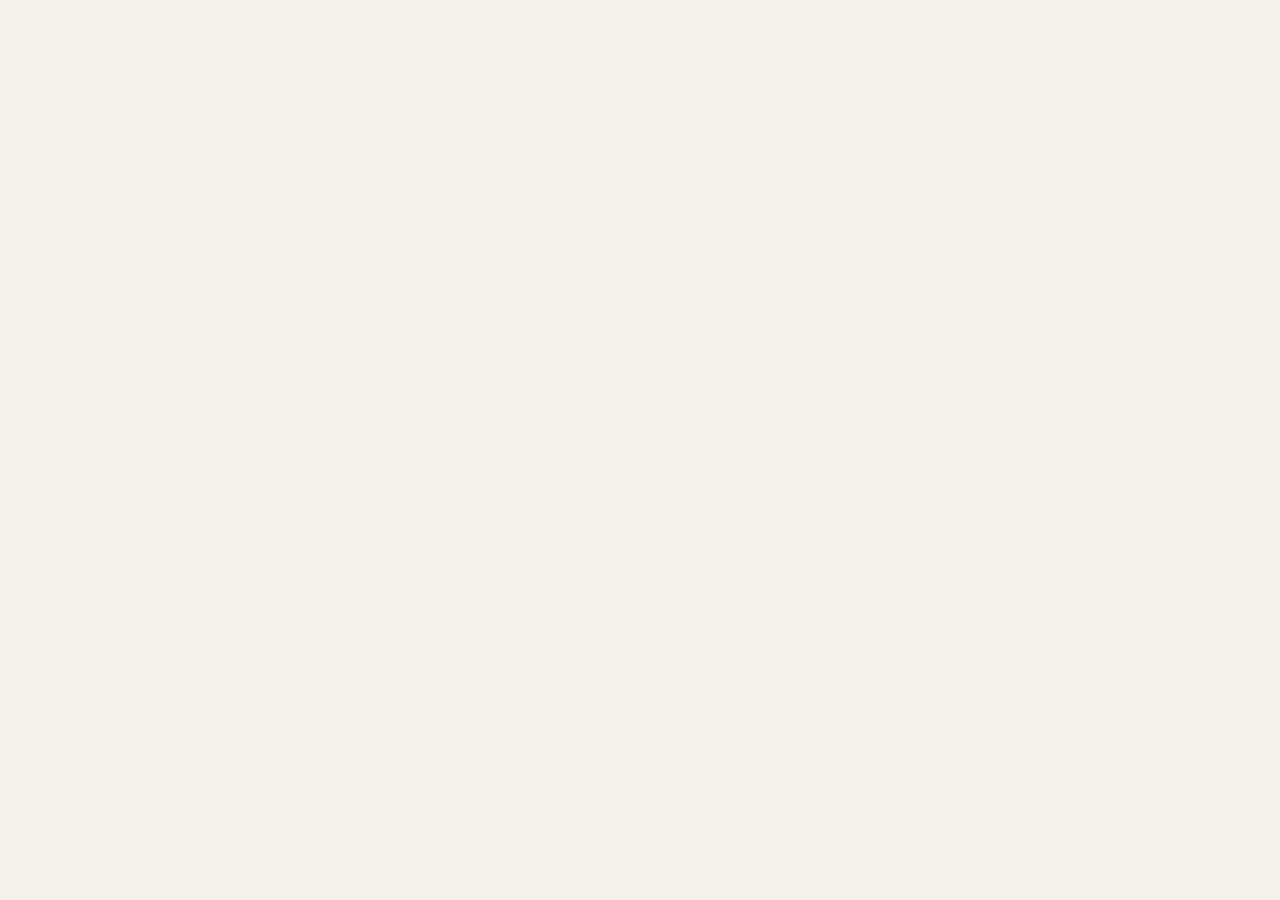
==== apps-script/Index.html @ fa02f0a5 "Add Apps Script web app and ignore *.gscript Co-Authored-By: Claude Sonnet 5.5 <noreply@anthropic.co" ====
<!DOCTYPE html>
<html lang="en">
<head>
<base target="_top">
<meta charset="utf-8">
<link rel="preconnect" href="https://fonts.googleapis.com">
<link rel="preconnect" href="https://fonts.gstatic.com" crossorigin>
<link href="https://fonts.googleapis.com/css2?family=Fraunces:opsz,wght@9..144,500;9..144,600&family=Inter:wght@400;500;600&family=Amiri:wght@400;700&display=swap" rel="stylesheet">
<style>
:root{
  --bg:#F5F0E8; --surface:#FFFDF8; --surface-2:#FAF6EE; --line:#E6DECF; --line-2:#D8CDB8;
  --ink:#2D2B27; --ink-2:#5E584E; --ink-3:#8A8275;
  --teal:#2F6B5E; --teal-2:#3D7A6B; --teal-soft:#E3EEE9; --sage:#7FA38F;
  --gold:#B8963E; --gold-soft:#F3EBD6;
  --absent:#A9503A; --absent-soft:#F6E4DE;
  --repl:#9A7A28; --repl-soft:#F3EAD2;
  --st0:#E8E1D3; --st1:#C7DCD2; --st2:#8FB5A3; --st3:#4E8C79; --st4:#2F6B5E;
  --r:14px; --shadow:0 1px 2px rgba(60,48,25,.06),0 4px 16px rgba(60,48,25,.05);
  --serif:'Fraunces',Georgia,serif; --sans:'Inter',system-ui,-apple-system,'Segoe UI',Roboto,sans-serif; --ar:'Amiri','Traditional Arabic',serif;
}
*{box-sizing:border-box}
html,body{margin:0;background:var(--bg);color:var(--ink);font:15px/1.5 var(--sans);-webkit-font-smoothing:antialiased}
button,input,select,textarea{font:inherit;color:inherit}
a{color:var(--teal)}
.hidden{display:none!important}
h1,h2,h3{font-family:var(--serif);font-weight:600;letter-spacing:-.01em;margin:0}
.muted{color:var(--ink-3)} .small{font-size:13px}
.ar{font-family:var(--ar);font-size:1.15em;direction:rtl}
.wrap{max-width:1080px;margin:0 auto;padding:0 16px}

/* Header */
.top{background:var(--teal);color:#fff;position:relative;overflow:hidden}
.top:before{content:"";position:absolute;inset:0;opacity:.09;background-image:url("data:image/svg+xml,%3Csvg xmlns='http://www.w3.org/2000/svg' width='56' height='56' viewBox='0 0 56 56'%3E%3Cg fill='none' stroke='%23fff' stroke-width='1.2'%3E%3Crect x='16' y='16' width='24' height='24'/%3E%3Crect x='16' y='16' width='24' height='24' transform='rotate(45 28 28)'/%3E%3C/g%3E%3C/svg%3E")}
.top .wrap{position:relative;display:flex;align-items:center;gap:12px;min-height:60px;flex-wrap:wrap;padding-top:8px;padding-bottom:8px}
.brand{display:flex;align-items:center;gap:10px;font-family:var(--serif);font-size:19px;font-weight:600;margin-right:auto;white-space:nowrap}
.brand svg{flex:none}
.nav{display:flex;gap:4px}
.nav button{background:none;border:0;color:#fff;opacity:.78;padding:8px 12px;border-radius:999px;cursor:pointer;font-weight:500}
.nav button:hover{opacity:1;background:rgba(255,255,255,.1)}
.nav button.on{opacity:1;background:rgba(255,255,255,.16)}
.top .btn-gold{background:var(--gold);color:#fff;border:0}
.top .btn-gold:hover{background:#a8872f}
.goldrule{height:3px;background:linear-gradient(90deg,var(--gold),#d9c07a,var(--gold))}

/* Buttons */
.btn{display:inline-flex;align-items:center;justify-content:center;gap:6px;border:1px solid var(--line-2);background:var(--surface);padding:9px 14px;border-radius:10px;cursor:pointer;font-weight:500;text-decoration:none;color:var(--ink);white-space:nowrap;min-height:40px}
.btn:hover{border-color:var(--ink-3)}
.btn-primary{background:var(--teal);border-color:var(--teal);color:#fff}
.btn-primary:hover{background:#285d52;border-color:#285d52}
.btn-ghost{background:none;border-color:transparent}
.btn-danger{color:var(--absent);border-color:#e3c4ba}
.btn-sm{padding:6px 10px;min-height:32px;font-size:13px;border-radius:8px}
.btn[disabled]{opacity:.55;cursor:default}
.iconbtn{width:40px;height:40px;padding:0;border-radius:10px}

/* Layout */
main{padding:20px 0 60px}
.pagehead{display:flex;align-items:flex-end;gap:12px;flex-wrap:wrap;margin-bottom:16px}
.pagehead h1{font-size:26px;line-height:1.2}
.pagehead .grow{flex:1;min-width:200px}
.card{background:var(--surface);border:1px solid var(--line);border-radius:var(--r);box-shadow:var(--shadow)}
.pad{padding:16px}
.grid{display:grid;gap:14px}
.cards{grid-template-columns:repeat(auto-fill,minmax(290px,1fr))}
.tiles{display:grid;gap:12px;grid-template-columns:repeat(auto-fit,minmax(150px,1fr));margin-bottom:18px}
.tile{padding:14px 16px}
.tile .lbl{font-size:12px;text-transform:uppercase;letter-spacing:.06em;color:var(--ink-3);font-weight:600}
.tile .val{font-family:var(--serif);font-size:28px;font-weight:600;line-height:1.15;margin-top:4px}
.tile .sub{font-size:13px;color:var(--ink-2);margin-top:2px}
.section-title{display:flex;align-items:center;gap:10px;margin:22px 0 10px}
.section-title h2{font-size:18px}
.section-title .line{flex:1;height:1px;background:var(--line)}

/* Month bar */
.monthbar{display:inline-flex;align-items:center;gap:4px;background:var(--surface);border:1px solid var(--line);border-radius:12px;padding:3px}
.monthbar button{border:0;background:none;width:36px;height:36px;border-radius:9px;cursor:pointer;font-size:18px;color:var(--ink-2)}
.monthbar button:hover:not([disabled]){background:var(--surface-2)}
.monthbar button[disabled]{opacity:.3;cursor:default}
.monthbar .m{min-width:140px;text-align:center;font-weight:600}

/* Student card */
.scard{padding:16px;cursor:pointer;transition:border-color .15s, transform .15s;display:flex;flex-direction:column;gap:12px}
.scard:hover{border-color:var(--sage)}
.scard .nm{font-family:var(--serif);font-size:18px;font-weight:600;line-height:1.25}
.scard .row{display:flex;align-items:center;gap:10px}
.scard .stop{font-size:14px;color:var(--ink-2)}
.scard .stop b{color:var(--ink);font-weight:600}
.badge{display:inline-flex;align-items:center;gap:4px;font-size:12px;font-weight:600;padding:2px 8px;border-radius:999px;background:var(--surface-2);border:1px solid var(--line);color:var(--ink-2);white-space:nowrap}
.badge.off{background:#f1ece2;color:var(--ink-3)}

/* Attendance dots & chips */
.dots{display:flex;gap:5px;flex-wrap:wrap}
.dot{width:22px;height:22px;border-radius:50%;border:1.5px dashed var(--line-2);display:grid;place-items:center;font-size:11px;font-weight:700;color:#fff}
.dot.P{background:var(--teal);border:0}
.dot.R{background:var(--gold);border:0}
.dot.A{background:var(--surface);border:1.5px solid var(--absent);color:var(--absent)}
.chip{display:inline-flex;align-items:center;gap:5px;font-size:12px;font-weight:600;padding:3px 9px;border-radius:999px;white-space:nowrap}
.chip.Present{background:var(--teal-soft);color:var(--teal)}
.chip.Absent{background:var(--absent-soft);color:var(--absent)}
.chip.Replacement{background:var(--repl-soft);color:var(--repl)}
.chip:before{content:"";width:7px;height:7px;border-radius:50%;background:currentColor}

/* Tajweed status */
.sbar{display:flex;height:10px;border-radius:999px;overflow:hidden;background:var(--st0);gap:2px}
.sbar i{display:block;height:100%}
.st{display:inline-flex;align-items:center;font-size:12px;font-weight:600;padding:3px 10px;border-radius:999px;white-space:nowrap;border:1px solid transparent}
.st.s0{background:var(--surface);color:var(--ink-3);border-color:var(--line);border-style:dashed}
.st.s1{background:var(--st1);color:#244a40}
.st.s2{background:var(--st2);color:#15332b}
.st.s3{background:var(--st3);color:#fff}
.st.s4{background:var(--st4);color:#fff}
.legend{display:flex;gap:14px;flex-wrap:wrap;font-size:13px;color:var(--ink-2)}
.legend span{display:inline-flex;align-items:center;gap:6px}
.legend i{width:12px;height:12px;border-radius:3px;display:inline-block}

/* Tabs */
.tabs{display:flex;gap:4px;border-bottom:1px solid var(--line);margin:18px 0 18px;overflow-x:auto}
.tabs button{background:none;border:0;padding:10px 14px;font-weight:600;color:var(--ink-3);cursor:pointer;border-bottom:3px solid transparent;margin-bottom:-1px;white-space:nowrap}
.tabs button.on{color:var(--teal);border-bottom-color:var(--gold)}

/* Tables & lists */
.list{display:flex;flex-direction:column}
.li{display:grid;grid-template-columns:110px 1fr auto;gap:10px;align-items:center;padding:12px 16px;border-top:1px solid var(--line)}
.li:first-child{border-top:0}
.li .d{font-weight:600;font-size:14px}
.li .d small{display:block;font-weight:400;color:var(--ink-3)}
.li .body{min-width:0}
.li .notes{font-size:13px;color:var(--ink-2);margin-top:2px;overflow-wrap:anywhere}
.empty{padding:28px 16px;text-align:center;color:var(--ink-3)}
table.t{width:100%;border-collapse:collapse;font-size:14px}
table.t th{font-size:12px;text-transform:uppercase;letter-spacing:.05em;color:var(--ink-3);text-align:left;font-weight:600;padding:10px 12px;border-bottom:1px solid var(--line);white-space:nowrap}
table.t td{padding:10px 12px;border-bottom:1px solid var(--line)}
table.t tr:last-child td{border-bottom:0}
.num{text-align:right;font-variant-numeric:tabular-nums}
.scroll-x{overflow-x:auto}

/* Tajweed groups */
.tgroup{margin-bottom:14px;overflow:hidden}
.tgroup-h{display:flex;justify-content:space-between;align-items:center;padding:11px 16px;background:var(--surface-2);border-bottom:1px solid var(--line)}
.tgroup-h h3{font-size:16px}
.tsub{padding:7px 16px;background:var(--gold-soft);font-size:13px;font-weight:600;color:#6d5620;border-bottom:1px solid var(--line)}
.trow{display:grid;grid-template-columns:minmax(150px,1.1fr) 120px 2fr;gap:12px;align-items:start;padding:10px 16px;border-bottom:1px solid var(--line)}
.trow:last-child{border-bottom:0}
.trow .tn{font-weight:500}
.trow .tn .n{display:inline-block;width:22px;color:var(--ink-3);font-variant-numeric:tabular-nums}
.trow .rem{font-size:14px;color:var(--ink-2);overflow-wrap:anywhere}
.trow .rem small{display:block;color:var(--ink-3);font-size:12px}
.trow.changed{background:#fbf7ec}
.seg{display:inline-flex;flex-wrap:wrap;gap:4px}
.seg button{border:1px solid var(--line-2);background:var(--surface);border-radius:8px;padding:5px 8px;font-size:12px;font-weight:600;cursor:pointer;color:var(--ink-2)}
.seg button.on.s1{background:var(--st1);border-color:var(--st1);color:#244a40}
.seg button.on.s2{background:var(--st2);border-color:var(--st2);color:#15332b}
.seg button.on.s3{background:var(--st3);border-color:var(--st3);color:#fff}
.seg button.on.s4{background:var(--st4);border-color:var(--st4);color:#fff}
.trow.edit{grid-template-columns:minmax(150px,1fr) auto minmax(180px,1.4fr)}
.trow.edit input{width:100%}
.editbar{position:sticky;top:0;z-index:5;display:flex;gap:10px;align-items:center;flex-wrap:wrap;padding:10px 14px;margin-bottom:14px;background:#fffaf0;border:1px solid #e7d7aa;border-radius:12px;box-shadow:var(--shadow)}
.editbar .grow{flex:1}

/* Forms */
label.f,div.f{display:block;font-size:13px;font-weight:600;color:var(--ink-2);margin-bottom:12px}
label.f > span,div.f > span{display:block;margin-bottom:5px}
input.i,select.i,textarea.i{width:100%;border:1px solid var(--line-2);background:#fff;border-radius:10px;padding:9px 11px;min-height:42px;font-weight:400;color:var(--ink)}
textarea.i{min-height:70px;resize:vertical}
input.i:focus,select.i:focus,textarea.i:focus{outline:2px solid var(--sage);outline-offset:0;border-color:var(--sage)}
.frow{display:grid;gap:12px;grid-template-columns:1fr 1fr}
.radios{display:flex;gap:6px;flex-wrap:wrap}
.radios label{flex:1;min-width:92px}
.radios input{position:absolute;opacity:0;pointer-events:none}
.radios span{display:block;text-align:center;padding:9px 8px;border:1px solid var(--line-2);border-radius:10px;cursor:pointer;font-weight:600;background:#fff;color:var(--ink-2)}
.radios input:checked + span.Present{background:var(--teal);border-color:var(--teal);color:#fff}
.radios input:checked + span.Absent{background:var(--absent);border-color:var(--absent);color:#fff}
.radios input:checked + span.Replacement{background:var(--gold);border-color:var(--gold);color:#fff}
.radios input:checked + span.opt{background:var(--teal);border-color:var(--teal);color:#fff}
.badge.plan{background:var(--teal-soft);border-color:#cfe0d8;color:var(--teal)}
.badge.done{background:var(--gold-soft);border-color:#e7d7aa;color:#6d5620}
.mstrip{display:flex;gap:6px;overflow-x:auto;padding:2px 0 6px;margin-bottom:12px;scrollbar-width:thin}
.mchip{border:1px solid var(--line-2);background:var(--surface);border-radius:999px;padding:7px 13px;font-weight:600;font-size:13px;white-space:nowrap;cursor:pointer;color:var(--ink-2);flex:none}
.mchip:hover{border-color:var(--sage)}
.mchip.on{background:var(--teal);border-color:var(--teal);color:#fff}
.mchip.ghost{border-style:dashed;color:var(--ink-3)}
.mchip.add{border-style:dashed;color:var(--teal);background:none}
.mchip .ck{color:var(--gold);margin-left:4px}
.mchip.on .ck{color:#f3dc95}
.monthcard{padding:16px;margin-bottom:6px}
.monthcard .mh{display:flex;align-items:center;gap:10px;flex-wrap:wrap}
.monthcard .mh h2{font-size:20px;margin-right:auto}
.mfacts{display:flex;flex-wrap:wrap;gap:8px 22px;margin-top:12px;font-size:14px;color:var(--ink-2)}
.mfacts b{color:var(--ink);font-size:16px}
.mremark{margin-top:12px;padding:10px 12px;border-left:3px solid var(--gold);background:var(--surface-2);border-radius:0 10px 10px 0;font-size:14px;white-space:pre-wrap;overflow-wrap:anywhere}
.pgrange{font-weight:600}
.pgrange .adv{color:var(--teal);font-weight:600;font-size:13px;margin-left:4px}
.radios input:focus-visible + span{outline:2px solid var(--sage)}
.stepper{display:flex;gap:6px}
.stepper input{text-align:center;font-weight:600;font-size:17px}
.hint{font-size:13px;color:var(--ink-2);background:var(--surface-2);border:1px solid var(--line);border-radius:10px;padding:8px 11px;margin:-4px 0 12px}
.hint.warn{background:#fff6e5;border-color:#ecd8a8;color:#6d5620}
.hint button{margin-left:6px}
.err{color:var(--absent);font-size:13px;margin:4px 0 10px;min-height:1px}

/* Modal */
.modal{position:fixed;inset:0;background:rgba(35,30,20,.42);display:flex;align-items:center;justify-content:center;padding:16px;z-index:50}
.sheet{background:var(--surface);border-radius:18px;width:100%;max-width:520px;max-height:calc(100vh - 32px);overflow:auto;box-shadow:0 20px 60px rgba(0,0,0,.25)}
.sheet-h{display:flex;align-items:center;justify-content:space-between;padding:16px 18px 6px}
.sheet-h h2{font-size:20px}
.sheet-b{padding:10px 18px 4px}
.sheet-f{display:flex;gap:8px;justify-content:flex-end;padding:8px 18px 18px;flex-wrap:wrap}
.sheet-f .left{margin-right:auto}
@media (max-width:640px){
  .modal{align-items:flex-end;padding:0}
  .sheet{border-radius:18px 18px 0 0;max-height:92vh}
}

/* Progress rail */
.rail{position:relative;height:12px;border-radius:999px;background:var(--st0);overflow:hidden;margin:10px 0 6px}
.rail .fill{position:absolute;inset:0 auto 0 0;background:linear-gradient(90deg,var(--teal-2),var(--teal));border-radius:999px}
.rail .tick{position:absolute;top:0;bottom:0;width:2px;background:var(--surface)}
.railscale{position:relative;height:16px;font-size:11px;color:var(--ink-3)}
.railscale span{position:absolute;top:0;white-space:nowrap}
.railscale span:last-child{transform:translateX(-30%)}

/* Chart */
.chart{position:relative}
.chart svg{display:block;width:100%}
.tip{position:absolute;pointer-events:none;background:var(--ink);color:#fff;font-size:12px;padding:6px 9px;border-radius:8px;white-space:nowrap;transform:translate(-50%,-115%);opacity:0;transition:opacity .1s}

/* Attendance slots */
.slots{display:grid;grid-template-columns:repeat(auto-fill,minmax(130px,1fr));gap:10px}
.slot{border:1px solid var(--line);border-radius:12px;padding:10px 12px;background:var(--surface)}
.slot .k{font-size:12px;color:var(--ink-3);font-weight:600;text-transform:uppercase;letter-spacing:.05em}
.slot .v{font-weight:600;margin:3px 0 5px}
.slot.emptyslot{border-style:dashed;background:transparent}
.slot.click{cursor:pointer}
.slot.click:hover{border-color:var(--sage)}

/* Register */
.reg td,.reg th{text-align:center}
.reg td:first-child,.reg th:first-child{text-align:left;position:sticky;left:0;background:var(--surface);z-index:1}
.cellbtn{width:30px;height:30px;border-radius:8px;border:1px dashed var(--line-2);background:none;cursor:pointer;font-weight:700;font-size:12px}
.cellbtn.P{background:var(--teal);color:#fff;border:0}
.cellbtn.R{background:var(--gold);color:#fff;border:0}
.cellbtn.A{background:var(--absent-soft);color:var(--absent);border:1px solid #e3c4ba}

/* Misc */
.toast{position:fixed;left:50%;bottom:22px;transform:translateX(-50%);background:var(--ink);color:#fff;padding:10px 16px;border-radius:12px;font-size:14px;z-index:60;box-shadow:0 8px 30px rgba(0,0,0,.25);max-width:calc(100% - 32px)}
.toast.bad{background:var(--absent)}
.busybar{position:fixed;top:0;left:0;right:0;height:3px;z-index:70;overflow:hidden}
.busybar:before{content:"";position:absolute;inset:0;width:40%;background:var(--gold);animation:bb 1s infinite ease-in-out}
@keyframes bb{0%{transform:translateX(-100%)}100%{transform:translateX(260%)}}
.center{min-height:80vh;display:grid;place-items:center;padding:20px}
.signin{max-width:380px;width:100%;padding:28px;text-align:center}
.signin h1{font-size:24px;margin:12px 0 6px}
.back{background:none;border:0;color:var(--teal);font-weight:600;cursor:pointer;padding:0;margin-bottom:10px}
.linkbox{display:flex;gap:6px}
.linkbox input{font-size:13px}
.kv{display:flex;justify-content:space-between;gap:12px;padding:8px 0;border-bottom:1px solid var(--line);font-size:14px}
.kv:last-child{border-bottom:0}
.changes li{margin:3px 0;font-size:14px}
.foot{text-align:center;color:var(--ink-3);font-size:12px;margin-top:30px}

@media (max-width:640px){
  body{font-size:15px}
  .pagehead h1{font-size:22px}
  .brand{font-size:17px}
  .nav{order:3;width:100%;justify-content:space-between}
  .nav button{flex:1}
  .li{grid-template-columns:84px 1fr auto;padding:12px}
  .trow,.trow.edit{grid-template-columns:1fr auto;gap:6px 10px}
  .trow .rem{grid-column:1 / -1}
  .trow.edit .seg{grid-column:1 / -1}
  .trow.edit input{grid-column:1 / -1}
  .frow{grid-template-columns:1fr 1fr}
  .tile .val{font-size:24px}
}
@media print{
  .top,.nav,.btn,.monthbar button,.tabs{display:none!important}
  body{background:#fff}
  .card{box-shadow:none}
}
</style>
</head>
<body>
<div id="app"></div>
<div id="modal"></div>
<script>
var BOOT = <?!= bootJson ?>;
</script>
<script>
const PAGES = [[1,1],[2,1],[2,6],[2,17],[2,25],[2,30],[2,38],[2,49],[2,58],[2,62],[2,70],[2,77],[2,84],[2,89],[2,94],[2,102],[2,106],[2,113],[2,120],[2,127],[2,135],[2,142],[2,146],[2,154],[2,164],[2,170],[2,177],[2,182],[2,187],[2,191],[2,197],[2,203],[2,211],[2,216],[2,220],[2,225],[2,231],[2,234],[2,238],[2,246],[2,249],[2,253],[2,257],[2,260],[2,265],[2,270],[2,275],[2,282],[2,283],[3,1],[3,10],[3,16],[3,23],[3,30],[3,38],[3,46],[3,53],[3,62],[3,71],[3,78],[3,84],[3,92],[3,101],[3,109],[3,116],[3,122],[3,133],[3,141],[3,149],[3,154],[3,158],[3,166],[3,174],[3,181],[3,187],[3,195],[4,1],[4,7],[4,12],[4,15],[4,20],[4,24],[4,27],[4,34],[4,38],[4,45],[4,52],[4,60],[4,66],[4,75],[4,80],[4,87],[4,92],[4,95],[4,102],[4,106],[4,114],[4,122],[4,128],[4,135],[4,141],[4,148],[4,155],[4,163],[4,171],[4,176],[5,3],[5,6],[5,10],[5,14],[5,18],[5,24],[5,32],[5,37],[5,42],[5,46],[5,51],[5,58],[5,65],[5,71],[5,77],[5,83],[5,90],[5,96],[5,104],[5,109],[5,114],[6,1],[6,9],[6,19],[6,28],[6,36],[6,45],[6,53],[6,60],[6,69],[6,74],[6,82],[6,91],[6,95],[6,102],[6,111],[6,119],[6,125],[6,132],[6,138],[6,143],[6,147],[6,152],[6,158],[7,1],[7,12],[7,23],[7,31],[7,38],[7,44],[7,52],[7,58],[7,68],[7,74],[7,82],[7,88],[7,96],[7,105],[7,121],[7,131],[7,138],[7,144],[7,150],[7,156],[7,160],[7,164],[7,171],[7,179],[7,188],[7,196],[8,1],[8,9],[8,17],[8,26],[8,34],[8,41],[8,46],[8,53],[8,62],[8,70],[9,1],[9,7],[9,14],[9,21],[9,27],[9,32],[9,37],[9,41],[9,48],[9,55],[9,62],[9,69],[9,73],[9,80],[9,87],[9,94],[9,100],[9,107],[9,112],[9,118],[9,123],[10,1],[10,7],[10,15],[10,21],[10,26],[10,34],[10,43],[10,54],[10,62],[10,71],[10,79],[10,89],[10,98],[10,107],[11,6],[11,13],[11,20],[11,29],[11,38],[11,46],[11,54],[11,63],[11,72],[11,82],[11,89],[11,98],[11,109],[11,118],[12,5],[12,15],[12,23],[12,31],[12,38],[12,44],[12,53],[12,64],[12,70],[12,79],[12,87],[12,96],[12,104],[13,1],[13,6],[13,14],[13,19],[13,29],[13,35],[13,43],[14,6],[14,11],[14,19],[14,25],[14,34],[14,43],[15,1],[15,16],[15,32],[15,52],[15,71],[15,91],[16,7],[16,15],[16,27],[16,35],[16,43],[16,55],[16,65],[16,73],[16,80],[16,88],[16,94],[16,103],[16,111],[16,119],[17,1],[17,8],[17,18],[17,28],[17,39],[17,50],[17,59],[17,67],[17,76],[17,87],[17,97],[17,105],[18,5],[18,16],[18,21],[18,28],[18,35],[18,46],[18,54],[18,62],[18,75],[18,84],[18,98],[19,1],[19,12],[19,26],[19,39],[19,52],[19,65],[19,77],[19,96],[20,13],[20,38],[20,52],[20,65],[20,77],[20,88],[20,99],[20,114],[20,126],[21,1],[21,11],[21,25],[21,36],[21,45],[21,58],[21,73],[21,82],[21,91],[21,102],[22,1],[22,6],[22,16],[22,24],[22,31],[22,39],[22,47],[22,56],[22,65],[22,73],[23,1],[23,18],[23,28],[23,43],[23,60],[23,75],[23,90],[23,105],[24,1],[24,11],[24,21],[24,28],[24,32],[24,37],[24,44],[24,54],[24,59],[24,62],[25,3],[25,12],[25,21],[25,33],[25,44],[25,56],[25,68],[26,1],[26,20],[26,40],[26,61],[26,84],[26,112],[26,137],[26,160],[26,184],[26,207],[27,1],[27,14],[27,23],[27,36],[27,45],[27,56],[27,64],[27,77],[27,89],[28,6],[28,14],[28,22],[28,29],[28,36],[28,44],[28,51],[28,60],[28,71],[28,78],[28,85],[29,7],[29,15],[29,24],[29,31],[29,39],[29,46],[29,53],[29,64],[30,6],[30,16],[30,25],[30,33],[30,42],[30,51],[31,1],[31,12],[31,20],[31,29],[32,1],[32,12],[32,21],[33,1],[33,7],[33,16],[33,23],[33,31],[33,36],[33,44],[33,51],[33,55],[33,63],[34,1],[34,8],[34,15],[34,23],[34,32],[34,40],[34,49],[35,4],[35,12],[35,19],[35,31],[35,39],[35,45],[36,13],[36,28],[36,41],[36,55],[36,71],[37,1],[37,25],[37,52],[37,77],[37,103],[37,127],[37,154],[38,1],[38,17],[38,27],[38,43],[38,62],[38,84],[39,6],[39,11],[39,22],[39,32],[39,41],[39,48],[39,57],[39,68],[39,75],[40,8],[40,17],[40,26],[40,34],[40,41],[40,50],[40,59],[40,67],[40,78],[41,1],[41,12],[41,21],[41,30],[41,39],[41,47],[42,1],[42,11],[42,16],[42,23],[42,32],[42,45],[42,52],[43,11],[43,23],[43,34],[43,48],[43,61],[43,74],[44,1],[44,19],[44,40],[45,1],[45,14],[45,23],[45,33],[46,6],[46,15],[46,21],[46,29],[47,1],[47,12],[47,20],[47,30],[48,1],[48,10],[48,16],[48,24],[48,29],[49,5],[49,12],[50,1],[50,16],[50,36],[51,7],[51,31],[51,52],[52,15],[52,32],[53,1],[53,27],[53,45],[54,7],[54,28],[54,50],[55,17],[55,41],[55,68],[56,17],[56,51],[56,77],[57,4],[57,12],[57,19],[57,25],[58,1],[58,7],[58,12],[58,22],[59,4],[59,10],[59,17],[60,1],[60,6],[60,12],[61,6],[62,1],[62,9],[63,5],[64,1],[64,10],[65,1],[65,6],[66,1],[66,8],[67,1],[67,13],[67,27],[68,16],[68,43],[69,9],[69,35],[70,11],[70,40],[71,11],[72,1],[72,14],[73,1],[73,20],[74,18],[74,48],[75,20],[76,6],[76,26],[77,20],[78,1],[78,31],[79,16],[80,1],[81,1],[82,1],[83,7],[83,35],[85,1],[86,1],[87,16],[89,1],[89,24],[91,1],[92,15],[95,1],[97,1],[98,8],[100,10],[103,1],[106,1],[109,1],[112,1]];
const AYAHS = [7,286,200,176,120,165,206,75,129,109,123,111,43,52,99,128,111,110,98,135,112,78,118,64,77,227,93,88,69,60,34,30,73,54,45,83,182,88,75,85,54,53,89,59,37,35,38,29,18,45,60,49,62,55,78,96,29,22,24,13,14,11,11,18,12,12,30,52,52,44,28,28,20,56,40,31,50,40,46,42,29,19,36,25,22,17,19,26,30,20,15,21,11,8,8,19,5,8,8,11,11,8,3,9,5,4,7,3,6,3,5,4,5,6];
const SURAHS = [["Al-Fatihah","الفاتحة"],["Al-Baqarah","البقرة"],["Ali 'Imran","آل عمران"],["An-Nisa","النساء"],["Al-Ma'idah","المائدة"],["Al-An'am","الأنعام"],["Al-A'raf","الأعراف"],["Al-Anfal","الأنفال"],["At-Tawbah","التوبة"],["Yunus","يونس"],["Hud","هود"],["Yusuf","يوسف"],["Ar-Ra'd","الرعد"],["Ibrahim","إبراهيم"],["Al-Hijr","الحجر"],["An-Nahl","النحل"],["Al-Isra","الإسراء"],["Al-Kahf","الكهف"],["Maryam","مريم"],["Ta-Ha","طه"],["Al-Anbiya","الأنبياء"],["Al-Hajj","الحج"],["Al-Mu'minun","المؤمنون"],["An-Nur","النور"],["Al-Furqan","الفرقان"],["Ash-Shu'ara","الشعراء"],["An-Naml","النمل"],["Al-Qasas","القصص"],["Al-'Ankabut","العنكبوت"],["Ar-Rum","الروم"],["Luqman","لقمان"],["As-Sajdah","السجدة"],["Al-Ahzab","الأحزاب"],["Saba","سبأ"],["Fatir","فاطر"],["Ya-Sin","يس"],["As-Saffat","الصافات"],["Sad","ص"],["Az-Zumar","الزمر"],["Ghafir","غافر"],["Fussilat","فصلت"],["Ash-Shura","الشورى"],["Az-Zukhruf","الزخرف"],["Ad-Dukhan","الدخان"],["Al-Jathiyah","الجاثية"],["Al-Ahqaf","الأحقاف"],["Muhammad","محمد"],["Al-Fath","الفتح"],["Al-Hujurat","الحجرات"],["Qaf","ق"],["Adh-Dhariyat","الذاريات"],["At-Tur","الطور"],["An-Najm","النجم"],["Al-Qamar","القمر"],["Ar-Rahman","الرحمن"],["Al-Waqi'ah","الواقعة"],["Al-Hadid","الحديد"],["Al-Mujadila","المجادلة"],["Al-Hashr","الحشر"],["Al-Mumtahanah","الممتحنة"],["As-Saff","الصف"],["Al-Jumu'ah","الجمعة"],["Al-Munafiqun","المنافقون"],["At-Taghabun","التغابن"],["At-Talaq","الطلاق"],["At-Tahrim","التحريم"],["Al-Mulk","الملك"],["Al-Qalam","القلم"],["Al-Haqqah","الحاقة"],["Al-Ma'arij","المعارج"],["Nuh","نوح"],["Al-Jinn","الجن"],["Al-Muzzammil","المزمل"],["Al-Muddaththir","المدثر"],["Al-Qiyamah","القيامة"],["Al-Insan","الإنسان"],["Al-Mursalat","المرسلات"],["An-Naba","النبأ"],["An-Nazi'at","النازعات"],["'Abasa","عبس"],["At-Takwir","التكوير"],["Al-Infitar","الانفطار"],["Al-Mutaffifin","المطففين"],["Al-Inshiqaq","الانشقاق"],["Al-Buruj","البروج"],["At-Tariq","الطارق"],["Al-A'la","الأعلى"],["Al-Ghashiyah","الغاشية"],["Al-Fajr","الفجر"],["Al-Balad","البلد"],["Ash-Shams","الشمس"],["Al-Layl","الليل"],["Ad-Duha","الضحى"],["Ash-Sharh","الشرح"],["At-Tin","التين"],["Al-'Alaq","العلق"],["Al-Qadr","القدر"],["Al-Bayyinah","البينة"],["Az-Zalzalah","الزلزلة"],["Al-'Adiyat","العاديات"],["Al-Qari'ah","القارعة"],["At-Takathur","التكاثر"],["Al-'Asr","العصر"],["Al-Humazah","الهمزة"],["Al-Fil","الفيل"],["Quraysh","قريش"],["Al-Ma'un","الماعون"],["Al-Kawthar","الكوثر"],["Al-Kafirun","الكافرون"],["An-Nasr","النصر"],["Al-Masad","المسد"],["Al-Ikhlas","الإخلاص"],["Al-Falaq","الفلق"],["An-Nas","الناس"]];
const SL = String.fromCharCode(47);
const QURAN_URL = (s, a) => 'https:' + SL + SL + 'quran.ksu.edu.sa/index.php#aya=' + s + '_' + (a || 1) + '&m=hafs&qaree=husary&trans=ar_mu';

const $ = (s, r = document) => r.querySelector(s);
const $$ = (s, r = document) => Array.from(r.querySelectorAll(s));
const esc = v => String(v == null ? '' : v).replace(/[&<>"']/g, c => ({ '&': '&amp;', '<': '&lt;', '>': '&gt;', '"': '&quot;', "'": '&#39;' }[c]));
const pad2 = n => String(n).padStart(2, '0');
const today = () => { const d = new Date(); return `${d.getFullYear()}-${pad2(d.getMonth() + 1)}-${pad2(d.getDate())}`; };
const thisMonth = () => today().slice(0, 7);
const MONTHS = ['January','February','March','April','May','June','July','August','September','October','November','December'];
const monthLabel = ym => `${MONTHS[+ym.slice(5, 7) - 1]} ${ym.slice(0, 4)}`;
const shiftMonth = (ym, d) => { let y = +ym.slice(0, 4), m = +ym.slice(5, 7) - 1 + d; y += Math.floor(m / 12); m = ((m % 12) + 12) % 12; return `${y}-${pad2(m + 1)}`; };
const mStart = ym => ym + '-01';
const mEnd = ym => ym + '-31';
const dObj = s => new Date(s + 'T12:00:00');
const fmtDate = (s, withDay) => { if (!s) return '—'; const d = dObj(s); return (withDay ? d.toLocaleDateString('en-GB', { weekday: 'short' }) + ', ' : '') + d.getDate() + ' ' + MONTHS[d.getMonth()].slice(0, 3); };
const fmtDateY = s => s ? `${dObj(s).getDate()} ${MONTHS[dObj(s).getMonth()].slice(0, 3)} ${s.slice(0, 4)}` : '—';
const lsGet = k => { try { return localStorage.getItem(k); } catch (e) { return null; } };
const lsSet = (k, v) => { try { v == null ? localStorage.removeItem(k) : localStorage.setItem(k, v); } catch (e) {} };
const num = v => v === '' || v == null ? null : Number(v);

function surahName(s) { return s ? SURAHS[s - 1][0] : ''; }
function juzOf(p) { return p < 22 ? 1 : Math.min(30, Math.floor((p - 2) / 20) + 1); }
function cmpSA(a, b) { return a[0] - b[0] || a[1] - b[1]; }
function pageOf(s, a) {
  let lo = 0, hi = PAGES.length - 1, ans = 0;
  while (lo <= hi) { const mid = (lo + hi) >> 1; if (cmpSA(PAGES[mid], [s, a]) <= 0) { ans = mid; lo = mid + 1; } else hi = mid - 1; }
  return ans + 1;
}
function surahsOnPage(p) {
  const start = PAGES[p - 1], next = PAGES[p] || [115, 1];
  const out = [];
  for (let s = start[0]; s <= Math.min(114, next[0]); s++) { if (s === next[0] && next[1] === 1) break; out.push(s); }
  return out;
}
function stopRef(x) {
  const p = num(x.page); if (!p) return null;
  const s = num(x.surah) || PAGES[p - 1][0];
  const a = num(x.ayah) || (num(x.surah) ? null : PAGES[p - 1][1]);
  return { page: p, surah: s, ayah: a, juz: juzOf(p), exact: !!num(x.ayah) };
}
function refText(r) { return r ? `${surahName(r.surah)} ${r.surah}${r.ayah ? ':' + r.ayah : ''}` : ''; }

const S = { mode: BOOT.mode, key: BOOT.key || null, url: BOOT.url || '', D: null, view: 'home', sid: null, tab: 'page', month: thisMonth(), tajEdit: null };

function setData(d) {
  if (S.mode === 'parent') {
    const sid = d.student.id;
    d.students = [Object.assign({ active: true }, d.student)];
    d.sessions.forEach((x, i) => { x.studentId = sid; x.id = 'p' + i; });
    d.tajweed.forEach((x, i) => { x.studentId = sid; x.id = 't' + i; x.updatedAt = x.updatedAt || ''; });
    (d.months || []).forEach((x, i) => { x.studentId = sid; x.id = 'm' + i; });
    S.sid = sid; S.view = 'student';
  }
  d.months = d.months || [];
  d.topicList = [];
  d.topics.forEach(g => g.topics.forEach((t, i) => d.topicList.push({ id: t[0], label: t[1], sub: t[2] || '', group: g.id, n: i + 1 })));
  S.D = d;
  if (d.settings && d.settings.webAppUrl) S.url = d.settings.webAppUrl;
  if (S.mode === 'parent') { const ms = studentMonths(S.sid); if (ms.length && ms.indexOf(S.month) < 0) S.month = ms[ms.length - 1]; }
}

const isTeacher = () => S.mode === 'teacher';
const students = () => S.D.students.slice().sort((a, b) => String(a.name).localeCompare(String(b.name)));
const activeStudents = () => students().filter(s => s.active !== false && s.active !== 'FALSE');
const student = id => S.D.students.find(s => s.id === id);
const cmpSess = (a, b) => a.date < b.date ? -1 : a.date > b.date ? 1 : String(a.updatedAt || '') < String(b.updatedAt || '') ? -1 : 1;
const sessOf = sid => S.D.sessions.filter(x => x.studentId === sid).sort(cmpSess);
const sessIn = (sid, ym) => sessOf(sid).filter(x => x.date.slice(0, 7) === ym);
function lastStop(sid, upto, excludeId) {
  const l = sessOf(sid).filter(x => x.date <= upto && num(x.page) && x.id !== excludeId);
  return l.length ? l[l.length - 1] : null;
}
function monthStats(sid, ym) {
  const list = sessIn(sid, ym);
  const c = { P: 0, A: 0, R: 0 };
  list.forEach(x => { c[x.attendance === 'Present' ? 'P' : x.attendance === 'Absent' ? 'A' : 'R']++; });
  const before = lastStop(sid, shiftMonth(ym, -1) + '-31');
  const end = lastStop(sid, mEnd(ym));
  const withPage = list.filter(x => num(x.page));
  const first = withPage[0], last = withPage[withPage.length - 1];
  const start = first ? (num(first.pageFrom) || (before ? num(before.page) : num(first.page))) : null;
  const endPage = last ? num(last.page) : null;
  const pages = start != null && endPage != null ? endPage - start : null;
  const attended = c.P + c.R;
  return { list, c, attended, pages, start, endPage, perSession: pages != null && withPage.length ? pages / withPage.length : null, end, before, owed: Math.max(0, c.A - c.R) };
}
function tajState(sid, upto) {
  const logs = S.D.tajweed.filter(x => x.studentId === sid && x.date <= upto)
    .sort((a, b) => a.date < b.date ? -1 : a.date > b.date ? 1 : String(a.updatedAt) < String(b.updatedAt) ? -1 : 1);
  const st = {};
  logs.forEach(l => { st[l.topicId] = { status: l.status, remarks: l.remarks, date: l.date, prev: st[l.topicId] ? st[l.topicId].status : '' }; });
  return st;
}
function tajChanges(sid, ym) {
  const logs = S.D.tajweed.filter(x => x.studentId === sid && x.date <= mEnd(ym))
    .sort((a, b) => a.date < b.date ? -1 : a.date > b.date ? 1 : String(a.updatedAt) < String(b.updatedAt) ? -1 : 1);
  const cur = {}, out = [];
  logs.forEach(l => {
    const from = cur[l.topicId] || '';
    if (l.date.slice(0, 7) === ym && l.status !== from) out.push({ topicId: l.topicId, date: l.date, from, to: l.status });
    cur[l.topicId] = l.status;
  });
  return out;
}
const statusIdx = s => s ? S.D.statuses.indexOf(s) + 1 : 0;
function tajCounts(st) {
  const c = [0, 0, 0, 0, 0];
  S.D.topicList.forEach(t => c[statusIdx(st[t.id] && st[t.id].status)]++);
  return c;
}
function topicLabel(id) { const t = S.D.topicList.find(x => x.id === id); return t ? (t.sub ? `${t.label} (${t.sub})` : t.label) : id; }
function planOf(st) {
  if (!st || !st.plan) return [];
  if (Array.isArray(st.plan)) return st.plan;
  try { const p = JSON.parse(st.plan); return Array.isArray(p) ? p : []; } catch (e) { return []; }
}
const monthsOf = sid => S.D.months.filter(m => m.studentId === sid);
const monthRec = (sid, ym) => monthsOf(sid).find(m => m.month === ym) || null;
const isDone = (sid, ym) => { const r = monthRec(sid, ym); return !!r && r.status === 'Completed'; };
function studentMonths(sid) {
  const set = new Set(monthsOf(sid).map(m => m.month));
  sessOf(sid).forEach(x => set.add(x.date.slice(0, 7)));
  S.D.tajweed.forEach(x => { if (x.studentId === sid) set.add(x.date.slice(0, 7)); });
  return Array.from(set).sort();
}
function plannedFor(st, ym) {
  const r = st ? monthRec(st.id, ym) : null;
  if (r && num(r.classes)) return num(r.classes);
  return planHistFor(st, ym);
}
function planHistFor(st, ym) {
  const p = planOf(st);
  if (!p.length) return S.D.settings.sessionsPerMonth;
  let n = p[0].n;
  p.forEach(e => { if (e.from <= ym) n = e.n; });
  return n;
}
function latestMonth() {
  let m = thisMonth();
  S.D.months.forEach(x => { if (x.month > m) m = x.month; });
  return m;
}
function earliestMonth() {
  let m = thisMonth();
  S.D.months.forEach(x => { if (x.month < m) m = x.month; });
  S.D.sessions.forEach(x => { if (x.date.slice(0, 7) < m) m = x.date.slice(0, 7); });
  S.D.tajweed.forEach(x => { if (x.date.slice(0, 7) < m) m = x.date.slice(0, 7); });
  return m;
}

let busy = 0;
function setBusy(d) { busy += d; let b = $('#busybar'); if (busy > 0 && !b) { b = document.createElement('div'); b.id = 'busybar'; b.className = 'busybar'; document.body.appendChild(b); } if (busy <= 0 && b) b.remove(); }
function call(fn, ...args) {
  return new Promise((res, rej) => {
    if (!(window.google && google.script && google.script.run)) return rej(new Error('Not connected to Google Apps Script.'));
    setBusy(1);
    google.script.run
      .withSuccessHandler(r => { setBusy(-1); res(r); })
      .withFailureHandler(e => { setBusy(-1); rej(e instanceof Error ? e : new Error(e && e.message || String(e))); })[fn](...args);
  });
}
function toast(msg, bad) {
  const t = document.createElement('div'); t.className = 'toast' + (bad ? ' bad' : ''); t.textContent = msg;
  document.body.appendChild(t); setTimeout(() => t.remove(), bad ? 4200 : 2200);
}
const errMsg = e => String(e && e.message || e).replace(/^Error:\s*/, '').replace(/^Exception:\s*/, '');

const STAR = (sz = 26, c = '#fff') => `<svg width="${sz}" height="${sz}" viewBox="0 0 32 32" aria-hidden="true"><g fill="none" stroke="${c}" stroke-width="1.8"><rect x="7" y="7" width="18" height="18" rx="1"/><rect x="7" y="7" width="18" height="18" rx="1" transform="rotate(45 16 16)"/></g><circle cx="16" cy="16" r="3.2" fill="#D9C07A"/></svg>`;

function render() {
  const app = $('#app');
  if (S.mode === 'signin') { app.innerHTML = signinView(); const k = $('#keyin'); k && k.focus(); return; }
  if (S.mode === 'error') { app.innerHTML = errorView(S.error); return; }
  let body = '';
  if (S.view === 'student' && student(S.sid)) body = studentView(S.sid);
  else if (S.view === 'register') body = registerView();
  else if (S.view === 'settings') body = settingsView();
  else { S.view = 'home'; body = homeView(); }
  app.innerHTML = header() + `<main><div class="wrap">${body}</div></main>`;
  drawCharts();
}
function header() {
  const nav = isTeacher() ? `<nav class="nav">
      <button data-act="nav" data-v="home" class="${S.view === 'home' || S.view === 'student' ? 'on' : ''}">Students</button>
      <button data-act="nav" data-v="register" class="${S.view === 'register' ? 'on' : ''}">Attendance</button>
      <button data-act="nav" data-v="settings" class="${S.view === 'settings' ? 'on' : ''}">Settings</button></nav>
      <button class="btn btn-gold btn-sm" data-act="log">+ Log session</button>` : '';
  return `<header class="top"><div class="wrap"><div class="brand">${STAR()}<span>Recitation Tracker</span></div>${nav}</div></header><div class="goldrule"></div>`;
}
function monthBar() {
  const first = earliestMonth();
  return `<div class="monthbar"><button data-act="month" data-d="-1" ${S.month <= first ? 'disabled' : ''} aria-label="Previous month">‹</button><div class="m">${monthLabel(S.month)}</div><button data-act="month" data-d="1" ${S.month >= latestMonth() ? 'disabled' : ''} aria-label="Next month">›</button></div>`;
}
function signinView() {
  return `<div class="center"><div class="card signin">${STAR(44, '#2F6B5E')}<h1>Recitation Tracker</h1>
    <p class="muted small" style="margin:0 0 18px">Teacher sign-in. Parents: please use the link your teacher sent you.</p>
    <form data-form="signin"><input id="keyin" class="i" name="key" placeholder="Teacher key" autocomplete="current-password" style="text-align:center">
    <div class="err" id="signerr">${esc(S.error || '')}</div><button class="btn btn-primary" style="width:100%">Sign in</button></form></div></div>`;
}
function errorView(msg) {
  return `<div class="center"><div class="card signin">${STAR(44, '#2F6B5E')}<h1>Link not available</h1><p class="muted">${esc(msg || 'Something went wrong.')}</p></div></div>`;
}

function homeView() {
  const list = activeStudents();
  let att = 0, abs = 0, owed = 0, pagesSum = 0, pagesN = 0, plannedTotal = 0;
  const mix = {};
  const cards = list.map(st => {
    const planned = plannedFor(st, S.month);
    plannedTotal += planned; mix[planned] = (mix[planned] || 0) + 1;
    const m = monthStats(st.id, S.month);
    att += m.attended; abs += m.c.A; owed += m.owed;
    if (m.pages != null) { pagesSum += m.pages; pagesN++; }
    const stop = stopRef(lastStop(st.id, mEnd(S.month)) || {});
    const tj = tajCounts(tajState(st.id, mEnd(S.month)));
    const total = S.D.topicList.length;
    const slots = Math.max(planned, m.list.length);
    const dots = Array.from({ length: slots }, (_, i) => { const x = m.list[i]; if (!x) return '<span class="dot" title="Not yet held"></span>'; const k = x.attendance[0]; return `<span class="dot ${k}" title="${esc(fmtDate(x.date))} · ${x.attendance}">${k === 'A' ? '×' : ''}</span>`; }).join('');
    const lastS = sessOf(st.id).slice(-1)[0];
    return `<div class="card scard" data-act="open-student" data-id="${esc(st.id)}" role="button" tabindex="0">
      <div class="row"><div style="flex:1;min-width:0"><div class="nm">${esc(st.name)}</div><span class="badge plan" style="margin:3px 4px 2px 0">${planned} classes / month</span>${isDone(st.id, S.month) ? `<span class="badge done">✓ ${MONTHS[+S.month.slice(5) - 1].slice(0, 3)} completed</span>` : ''}<div class="small muted">${st.age !== '' && st.age != null ? esc(st.age) + ' yrs · ' : ''}Last session ${lastS ? fmtDate(lastS.date) : '—'}</div></div>
        ${isTeacher() ? `<button class="btn btn-sm" data-act="log" data-id="${esc(st.id)}">+ Log</button>` : ''}</div>
      <div class="stop">${stop ? `Last stop <b>p. ${stop.page}</b> · ${esc(refText(stop))} · Juz ${stop.juz}` : '<span class="muted">No page recorded yet</span>'}</div>
      <div><div class="small muted" style="margin-bottom:5px">Attendance ${m.attended}/${planned}${m.start != null ? ` · p. ${m.start} → ${m.endPage} (${m.pages >= 0 ? '+' : ''}${m.pages})` : ''}</div><div class="dots">${dots}</div></div>
      <div><div class="small muted" style="margin-bottom:5px">Tajweed · ${tj[4]} of ${total} mastered</div>${statusBar(tj)}</div>
    </div>`;
  }).join('');
  const heldTotal = list.reduce((a, st) => a + sessIn(st.id, S.month).length, 0);
  const rate = heldTotal ? Math.round(att / heldTotal * 100) : null;
  return `<div class="pagehead"><div class="grow"><h1>Students</h1><div class="muted small">${list.length} active${Object.keys(mix).length ? ' · ' + Object.keys(mix).sort((a, b) => b - a).map(k => `${mix[k]} on ${k} classes/month`).join(' · ') : ''}</div></div>${monthBar()}</div>
    <div class="tiles">
      ${tile('Sessions attended', att, `of ${plannedTotal} planned`)}
      ${tile('Attendance rate', rate == null ? '—' : rate + '%', heldTotal ? `${abs} absent` : 'No sessions yet')}
      ${tile('Makeup owed', owed, 'absences not yet replaced')}
      ${tile('Avg pages', pagesN ? (pagesSum / pagesN).toFixed(1) : '—', 'per student this month')}
    </div>
    ${list.length ? `<div class="grid cards">${cards}</div>` : `<div class="card empty">No students yet. ${isTeacher() ? '<br><br><button class="btn btn-primary" data-act="add-student">+ Add student</button>' : ''}</div>`}`;
}
const tile = (l, v, s) => `<div class="card tile"><div class="lbl">${l}</div><div class="val">${v}</div><div class="sub">${s || ''}</div></div>`;
function statusBar(c) {
  const total = c.reduce((a, b) => a + b, 0) || 1;
  const segs = [4, 3, 2, 1].map(i => c[i] ? `<i style="width:${c[i] / total * 100}%;background:var(--st${i})" title="${S.D.statuses[i - 1]}: ${c[i]}"></i>` : '').join('');
  return `<div class="sbar" role="img" aria-label="Mastered ${c[4]}, Fair ${c[3]}, Learning ${c[2]}, Not yet ${c[1]}, not assessed ${c[0]}">${segs}</div>`;
}
function statusLegend(c) {
  return `<div class="legend">${[4, 3, 2, 1].map(i => `<span><i style="background:var(--st${i})"></i>${S.D.statuses[i - 1]} ${c ? '<b>' + c[i] + '</b>' : ''}</span>`).join('')}<span><i style="background:var(--st0)"></i>Not assessed ${c ? '<b>' + c[0] + '</b>' : ''}</span></div>`;
}

function studentView(sid) {
  const st = student(sid);
  const tabs = [['page', 'Page'], ['tajweed', 'Tajweed'], ['attendance', 'Attendance']];
  const head = isTeacher()
    ? `<button class="back" data-act="nav" data-v="home">‹ All students</button>`
    : `<div class="small muted" style="margin-bottom:4px;text-transform:uppercase;letter-spacing:.08em;font-weight:600">Recitation progress report</div>`;
  const actions = isTeacher() ? `<div style="display:flex;gap:8px;flex-wrap:wrap">
      <button class="btn btn-primary" data-act="log" data-id="${esc(sid)}">+ Log session</button>
      <button class="btn" data-act="parent-link" data-id="${esc(sid)}">Parent link</button>
      <button class="btn" data-act="edit-student" data-id="${esc(sid)}">Edit</button></div>` : '';
  let body = '';
  if (S.tab === 'tajweed') body = tajweedTab(sid);
  else if (S.tab === 'attendance') body = attendanceTab(sid);
  else body = pageTab(sid);
  return `${head}<div class="pagehead"><div class="grow"><h1>${esc(st.name)}${st.age !== '' && st.age != null ? `<span class="muted" style="font-weight:500">, ${esc(st.age)}</span>` : ''}</h1>
    ${st.active === false || st.active === 'FALSE' ? '<span class="badge off">Inactive</span>' : ''}</div>${actions}</div>
    ${monthStrip(sid)}
    ${monthCard(sid)}
    <div class="tabs" role="tablist">${tabs.map(([k, l]) => `<button role="tab" data-act="tab" data-v="${k}" class="${S.tab === k ? 'on' : ''}">${l}</button>`).join('')}</div>
    ${body}
    ${!isTeacher() ? `<div class="foot">Updated by the teacher after each session.</div>` : ''}`;
}

function monthStrip(sid) {
  const ms = studentMonths(sid);
  const list = ms.indexOf(S.month) < 0 ? ms.concat([S.month]).sort() : ms;
  const chips = list.map(ym => {
    const known = ms.indexOf(ym) >= 0;
    return `<button class="mchip ${ym === S.month ? 'on' : ''} ${known ? '' : 'ghost'}" data-act="pick-month" data-v="${ym}">${MONTHS[+ym.slice(5) - 1].slice(0, 3)} ${ym.slice(0, 4)}${isDone(sid, ym) ? '<span class="ck">✓</span>' : ''}</button>`;
  }).join('');
  return `<div class="mstrip" role="tablist" aria-label="Months">${chips}${isTeacher() ? `<button class="mchip add" data-act="add-month" data-id="${esc(sid)}">+ Add month</button>` : ''}</div>`;
}
function monthCard(sid) {
  const st = student(sid), ym = S.month, rec = monthRec(sid, ym), m = monthStats(sid, ym), planned = plannedFor(st, ym);
  const status = rec ? rec.status : (m.list.length ? 'Open' : 'Not added');
  const badge = status === 'Completed' ? '<span class="badge done">✓ Completed</span>' : status === 'Open' ? '<span class="badge plan">Open</span>' : '<span class="badge off">Not added yet</span>';
  let btns = '';
  if (isTeacher()) {
    btns = rec || m.list.length
      ? `<button class="btn btn-sm ${status === 'Completed' ? '' : 'btn-primary'}" data-act="toggle-month">${status === 'Completed' ? 'Reopen month' : '✓ Mark completed'}</button><button class="btn btn-sm" data-act="edit-month">Edit month</button>`
      : `<button class="btn btn-sm btn-primary" data-act="add-month" data-id="${esc(sid)}" data-v="${ym}">+ Add ${monthLabel(ym)}</button>`;
  }
  const range = m.start != null ? `<span>Pages <b>${m.start} → ${m.endPage}</b> (${m.pages >= 0 ? '+' : ''}${m.pages})</span>` : '<span class="muted">No pages recorded</span>';
  return `<div class="card monthcard"><div class="mh"><h2>${monthLabel(ym)}</h2>${badge}${btns}</div>
    <div class="mfacts">${range}<span>Classes <b>${m.attended}/${planned}</b></span>${m.c.A ? `<span>Absent <b>${m.c.A}</b></span>` : ''}</div>
    ${rec && rec.remarks ? `<div class="mremark"><b>Teacher's remark:</b> ${esc(rec.remarks)}</div>` : ''}</div>`;
}

function pageTab(sid) {
  const m = monthStats(sid, S.month);
  const stop = m.end ? stopRef(m.end) : null;
  const withPage = m.list.filter(x => num(x.page)).length;
  const tiles = `<div class="tiles">
    ${tile('Start page', m.start != null ? 'p. ' + m.start : '—', m.start != null ? `${esc(refText(stopRef({ page: m.start })))} · Juz ${juzOf(m.start)}` : 'No sessions this month')}
    ${tile('End page', m.endPage != null ? 'p. ' + m.endPage : '—', m.endPage != null && stop ? `${esc(refText(stop))} · Juz ${stop.juz}` : (stop ? `Last stop p. ${stop.page}` : 'Nothing recorded yet'))}
    ${tile('Pages covered', m.pages == null ? '—' : (m.pages > 0 ? '+' : '') + m.pages, m.pages != null && m.pages < 0 ? 'Moved back (revision?)' : (m.perSession != null ? `${m.perSession.toFixed(1)} per session · ${withPage} session${withPage === 1 ? '' : 's'}` : ''))}
    ${tile('Position in mushaf', stop ? Math.round(stop.page / 604 * 100) + '%' : '—', stop ? `page ${stop.page} of 604` : '')}
  </div>`;
  const rail = stop ? `<div class="card pad" style="margin-bottom:14px"><div style="display:flex;justify-content:space-between;align-items:center;gap:10px;flex-wrap:wrap"><h3 style="font-size:16px">Mushaf position</h3>
      <a class="btn btn-sm" target="_blank" rel="noopener" href="${QURAN_URL(stop.surah, stop.ayah)}">Open page ${stop.page} ↗</a></div>
      <div class="rail"><div class="fill" style="width:${stop.page / 604 * 100}%"></div>${Array.from({ length: 29 }, (_, i) => `<span class="tick" style="left:${(22 + 20 * i) / 604 * 100}%"></span>`).join('')}</div>
      <div class="railscale">${[[1, 1], [10, 182], [20, 382], [30, 582]].map(([j, p]) => `<span style="left:${(p - 1) / 604 * 100}%">Juz ${j}</span>`).join('')}</div></div>` : '';
  const pts = sessOf(sid).filter(x => num(x.page));
  const chart = pts.length >= 2 ? `<div class="card pad" style="margin-bottom:14px"><h3 style="font-size:16px">Page reached per session</h3><div class="small muted">All sessions · shaded band is ${monthLabel(S.month)}</div><div class="chart" data-chart="pages" data-sid="${esc(sid)}"></div></div>` : '';
  return tiles + rail + chart + `<div class="section-title"><h2>Sessions in ${monthLabel(S.month)}</h2><span class="line"></span></div>` + sessionList(m.list);
}
function sessionList(list) {
  if (!list.length) return `<div class="card empty">No sessions recorded this month.</div>`;
  return `<div class="card list">${list.map(x => {
    const r = stopRef(x);
    return `<div class="li"><div class="d">${fmtDate(x.date)}<small>${dObj(x.date).toLocaleDateString('en-GB', { weekday: 'long' })}</small></div>
      <div class="body"><span class="chip ${x.attendance}">${x.attendance}</span>
        ${r ? `<span class="pgrange" style="margin-left:8px">${num(x.pageFrom) ? `p. ${x.pageFrom} → ${r.page}<span class="adv">${r.page - x.pageFrom >= 0 ? '+' : ''}${r.page - x.pageFrom}</span>` : `p. ${r.page}`}</span> <span class="muted small">· ${esc(refText(r))}${r.exact ? '' : ' (page start)'}</span>` : ''}
        ${x.notes ? `<div class="notes">${esc(x.notes)}</div>` : ''}</div>
      <div>${isTeacher() ? `<button class="btn btn-sm btn-ghost" data-act="edit-session" data-id="${esc(x.id)}">Edit</button>` : ''}</div></div>`;
  }).join('')}</div>`;
}

function tajweedTab(sid) {
  const upto = mEnd(S.month);
  const st = tajState(sid, upto);
  const counts = tajCounts(st);
  const ed = S.tajEdit && S.tajEdit.sid === sid ? S.tajEdit : null;
  const changes = tajChanges(sid, S.month);
  const top = ed ? `<div class="editbar"><b>Editing assessment</b><label class="small" style="display:flex;align-items:center;gap:6px">Date <input type="date" class="i" style="min-height:34px;padding:4px 8px;width:auto" id="tajdate" value="${esc(ed.date)}" max="${today()}"></label>
      <span class="grow"></span><button class="btn btn-sm" data-act="taj-cancel">Cancel</button><button class="btn btn-sm btn-primary" data-act="taj-save" id="tajsave">Save changes</button></div>`
    : `<div class="card pad" style="margin-bottom:14px"><div style="display:flex;justify-content:space-between;gap:10px;align-items:center;flex-wrap:wrap;margin-bottom:10px">
        <h3 style="font-size:16px">${counts[4]} of ${S.D.topicList.length} topics mastered</h3>
        ${isTeacher() ? `<button class="btn btn-sm btn-primary" data-act="taj-edit">Update assessment</button>` : ''}</div>
        ${statusBar(counts)}<div style="margin-top:10px">${statusLegend(counts)}</div>
        ${changes.length ? `<div style="margin-top:14px"><div class="small" style="font-weight:600;color:var(--ink-2)">Changes in ${monthLabel(S.month)}</div><ul class="changes" style="margin:6px 0 0;padding-left:18px">${changes.map(c => `<li><b>${esc(topicLabel(c.topicId))}</b>: ${esc(c.from || 'Not assessed')} → ${stChip(c.to)} <span class="muted small">${fmtDate(c.date)}</span></li>`).join('')}</ul></div>` : ''}
      </div>`;
  const groups = S.D.topics.map(g => {
    let lastSub = '';
    const rows = S.D.topicList.filter(t => t.group === g.id).map(t => {
      let subH = '';
      if (t.sub && t.sub !== lastSub) { subH = `<div class="tsub">${esc(t.sub)}</div>`; }
      lastSub = t.sub;
      const cur = st[t.id] || { status: '', remarks: '' };
      if (ed) {
        const d = ed.draft[t.id];
        const changed = d.status !== (cur.status || '') || d.remarks !== (cur.remarks || '');
        return subH + `<div class="trow edit ${changed ? 'changed' : ''}" data-row="${t.id}"><div class="tn"><span class="n">${t.n}</span>${esc(t.label)}</div>
          <div class="seg">${S.D.statuses.map((s, i) => `<button type="button" data-act="taj-set" data-t="${t.id}" data-v="${esc(s)}" class="s${i + 1} ${d.status === s ? 'on' : ''}">${esc(s)}</button>`).join('')}</div>
          <input class="i" data-rem="${t.id}" value="${esc(d.remarks)}" placeholder="Remarks" maxlength="1000"></div>`;
      }
      return subH + `<div class="trow"><div class="tn"><span class="n">${t.n}</span>${esc(t.label)}</div><div>${stChip(cur.status)}</div>
        <div class="rem">${cur.remarks ? esc(cur.remarks) : '<span class="muted">—</span>'}${cur.date ? `<small>Updated ${fmtDateY(cur.date)}</small>` : ''}</div></div>`;
    }).join('');
    return `<div class="card tgroup"><div class="tgroup-h"><h3>${esc(g.name)}</h3><span class="small muted">${ed ? 'Status · Remarks' : 'Remarks'}</span></div>${rows}</div>`;
  }).join('');
  return top + groups;
}
const stChip = s => `<span class="st s${statusIdx(s)}">${esc(s || 'Not assessed')}</span>`;

function attendanceTab(sid) {
  const m = monthStats(sid, S.month);
  const planned = plannedFor(student(sid), S.month);
  const n = Math.max(planned, m.list.length);
  const slots = Array.from({ length: n }, (_, i) => {
    const x = m.list[i];
    if (!x) return `<div class="slot emptyslot ${isTeacher() ? 'click' : ''}" ${isTeacher() ? `data-act="log" data-id="${esc(sid)}"` : ''}><div class="k">Session #${pad2(i + 1)}</div><div class="v muted">—</div><span class="small muted">${isTeacher() ? '+ Log' : 'Not yet'}</span></div>`;
    return `<div class="slot ${isTeacher() ? 'click' : ''}" ${isTeacher() ? `data-act="edit-session" data-id="${esc(x.id)}"` : ''}><div class="k">Session #${pad2(i + 1)}</div><div class="v">${fmtDate(x.date, true)}</div><span class="chip ${x.attendance}">${x.attendance}</span></div>`;
  }).join('');
  const y = S.month.slice(0, 4);
  const rows = Array.from({ length: 12 }, (_, i) => `${y}-${pad2(i + 1)}`).filter(ym => ym <= thisMonth() && ym >= earliestMonth()).map(ym => {
    const s = monthStats(sid, ym);
    return `<tr${ym === S.month ? ' style="background:var(--gold-soft)"' : ''}><td>${MONTHS[+ym.slice(5) - 1]}</td><td class="num">${s.c.P}</td><td class="num">${s.c.R}</td><td class="num">${s.c.A}</td><td class="num"><b>${s.attended}</b>/${plannedFor(student(sid), ym)}</td></tr>`;
  }).join('');
  return `<div class="tiles">
      ${tile('Attended', `${m.attended}<span class="muted" style="font-size:18px">/${planned}</span>`, `present + replacement · plan ${planned} / month`)}
      ${tile('Present', m.c.P, '')}
      ${tile('Replacement', m.c.R, 'makeup classes')}
      ${tile('Absent', m.c.A, m.owed ? `${m.owed} still to replace` : 'all replaced')}
    </div>
    <div class="slots">${slots}</div>
    <div class="section-title"><h2>${y} summary</h2><span class="line"></span></div>
    <div class="card scroll-x"><table class="t"><thead><tr><th>Month</th><th class="num">Present</th><th class="num">Replacement</th><th class="num">Absent</th><th class="num">Attended</th></tr></thead><tbody>${rows || '<tr><td colspan="5" class="muted">No data</td></tr>'}</tbody></table></div>`;
}

function registerView() {
  const list = activeStudents();
  const dates = Array.from(new Set(S.D.sessions.filter(x => x.date.slice(0, 7) === S.month).map(x => x.date))).sort();
  const head = `<tr><th>Student</th>${dates.map(d => `<th>${dObj(d).getDate()}<br><span class="muted" style="font-weight:500;text-transform:none">${dObj(d).toLocaleDateString('en-GB', { weekday: 'short' })}</span></th>`).join('')}<th class="num">Attended</th><th class="num">Owed</th></tr>`;
  const body = list.map(st => {
    const m = monthStats(st.id, S.month);
    const cells = dates.map(d => {
      const x = m.list.filter(s => s.date === d).slice(-1)[0];
      return `<td>${x ? `<button class="cellbtn ${x.attendance[0]}" data-act="edit-session" data-id="${esc(x.id)}" title="${esc(x.attendance)}${x.page ? ' · p. ' + x.page : ''}">${x.attendance[0]}</button>` : `<button class="cellbtn" data-act="log" data-id="${esc(st.id)}" data-date="${d}" title="Log for ${fmtDate(d)}">+</button>`}</td>`;
    }).join('');
    return `<tr><td><a href="#" data-act="open-student" data-id="${esc(st.id)}" style="font-weight:600;text-decoration:none">${esc(st.name)}</a></td>${cells}<td class="num"><b>${m.attended}</b>/${plannedFor(st, S.month)}</td><td class="num">${m.owed || '—'}</td></tr>`;
  }).join('');
  return `<div class="pagehead"><div class="grow"><h1>Attendance register</h1><div class="muted small">P = Present · R = Replacement · A = Absent. Tap a cell to edit.</div></div>${monthBar()}</div>
    <div class="card scroll-x">${list.length ? `<table class="t reg"><thead>${head}</thead><tbody>${body}</tbody></table>${dates.length ? '' : '<div class="empty">No sessions logged in this month yet.</div>'}` : '<div class="empty">No students yet.</div>'}</div>`;
}

function settingsView() {
  const all = students();
  return `<div class="pagehead"><div class="grow"><h1>Settings</h1></div></div>
    <div class="grid" style="grid-template-columns:repeat(auto-fit,minmax(300px,1fr))">
      <div class="card pad"><h3 style="font-size:17px;margin-bottom:12px">General</h3>
        <form data-form="settings">
          <label class="f"><span>Default classes per month (new students)</span><input class="i" type="number" name="spm" min="1" max="31" value="${S.D.settings.sessionsPerMonth}"></label>
          <label class="f"><span>Web app URL (used to build parent links)</span><input class="i" name="url" value="${esc(S.url)}" placeholder="https:${SL}${SL}script.google.com/macros/s/…/exec"></label>
          <div class="err" id="seterr"></div>
          <button class="btn btn-primary">Save settings</button>
        </form></div>
      <div class="card pad"><h3 style="font-size:17px;margin-bottom:6px">This device</h3>
        <p class="small muted" style="margin-top:0">Your teacher key is remembered on this browser so you don't need to re-enter it.</p>
        <button class="btn" data-act="refresh">Reload data</button> <button class="btn btn-danger" data-act="signout">Sign out</button></div>
    </div>
    <div class="section-title"><h2>Students</h2><span class="line"></span><button class="btn btn-sm btn-primary" data-act="add-student">+ Add student</button></div>
    <div class="card scroll-x"><table class="t"><thead><tr><th>Name</th><th>Age</th><th>Classes / month</th><th>Status</th><th></th></tr></thead><tbody>
      ${all.map(s => `<tr><td style="font-weight:600">${esc(s.name)}</td><td>${esc(s.age)}</td><td>${plannedFor(s, thisMonth())}</td><td>${s.active === false || s.active === 'FALSE' ? '<span class="badge off">Inactive</span>' : '<span class="badge">Active</span>'}</td>
        <td style="text-align:right;white-space:nowrap"><button class="btn btn-sm" data-act="parent-link" data-id="${esc(s.id)}">Parent link</button> <button class="btn btn-sm" data-act="edit-student" data-id="${esc(s.id)}">Edit</button></td></tr>`).join('') || '<tr><td colspan="5" class="muted">No students yet.</td></tr>'}
    </tbody></table></div>`;
}

function openModal(title, body, foot, form) {
  $('#modal').innerHTML = `<div class="modal" data-act="modal-bg"><div class="sheet" role="dialog" aria-modal="true" aria-label="${esc(title)}">
    ${form ? `<form data-form="${form}" novalidate>` : ''}<div class="sheet-h"><h2>${esc(title)}</h2><button type="button" class="btn btn-ghost iconbtn" data-act="close" aria-label="Close">✕</button></div>
    <div class="sheet-b">${body}</div><div class="sheet-f">${foot}</div>${form ? '</form>' : ''}</div></div>`;
  const f = $('#modal input:not([type=hidden]):not([type=radio]), #modal select'); if (f && window.innerWidth > 640) f.focus();
}
function closeModal() { $('#modal').innerHTML = ''; }

function sessionModal(sess, presetSid, presetDate) {
  const list = activeStudents();
  if (!list.length) { toast('Add a student first.', true); return; }
  const sid = sess ? sess.studentId : (presetSid || (S.view === 'student' ? S.sid : list[0].id));
  const date = sess ? sess.date : (presetDate || today());
  const att = sess ? sess.attendance : 'Present';
  const prev = lastStop(sid, date, sess && sess.id);
  const page = sess ? sess.page : (prev ? prev.page : '');
  const pageFrom = sess ? (sess.pageFrom || '') : (prev ? prev.page : '');
  const surah = sess ? (sess.surah || (num(sess.page) ? PAGES[sess.page - 1][0] : '')) : (prev ? (prev.surah || PAGES[prev.page - 1][0]) : '');
  const ayah = sess ? sess.ayah : (prev ? prev.ayah : '');
  const opts = (sess && !list.find(s => s.id === sid) ? [student(sid)] : []).concat(list);
  const body = `<input type="hidden" name="id" value="${esc(sess ? sess.id : '')}">
    <div class="frow"><label class="f"><span>Student</span><select class="i" name="studentId">${opts.map(s => `<option value="${esc(s.id)}" ${s.id === sid ? 'selected' : ''}>${esc(s.name)}</option>`).join('')}</select></label>
    <label class="f"><span>Date</span><input class="i" type="date" name="date" value="${esc(date)}" max="${today()}" required></label></div>
    <div class="f" style="margin-bottom:14px" role="radiogroup" aria-label="Attendance"><span>Attendance</span><div class="radios">${S.D.attendance.map(a => `<label><input type="radio" name="attendance" value="${a}" ${a === att ? 'checked' : ''}><span class="${a}">${a}</span></label>`).join('')}</div></div>
    <div id="progf" class="${att === 'Absent' ? 'hidden' : ''}">
      <div class="frow" style="grid-template-columns:minmax(90px,.7fr) 1.3fr"><label class="f"><span>From page</span><input class="i" type="number" inputmode="numeric" name="pageFrom" min="1" max="604" value="${esc(pageFrom)}" style="text-align:center;font-weight:600;font-size:17px"></label>
      <label class="f"><span>To page (1–604)</span><div class="stepper"><button type="button" class="btn iconbtn" data-act="pg" data-d="-1" aria-label="Previous page">−</button><input class="i" type="number" inputmode="numeric" name="page" min="1" max="604" value="${esc(page)}"><button type="button" class="btn iconbtn" data-act="pg" data-d="1" aria-label="Next page">+</button></div></label></div>
      <div class="frow"><label class="f"><span>Surah</span><select class="i" name="surah"><option value="">—</option>${SURAHS.map((s, i) => `<option value="${i + 1}" ${+surah === i + 1 ? 'selected' : ''}>${i + 1}. ${esc(s[0])}</option>`).join('')}</select></label>
      <label class="f"><span>Ayat (optional)</span><input class="i" type="number" inputmode="numeric" name="ayah" min="1" value="${esc(ayah)}" placeholder="e.g. 120"></label></div>
      <div id="pghint" class="hint"></div>
    </div>
    <label class="f"><span>Notes (optional)</span><textarea class="i" name="notes" maxlength="1000" placeholder="e.g. Revise mad lazim; smooth flow today">${esc(sess ? sess.notes : '')}</textarea></label>
    <div class="err" id="sesserr"></div>`;
  const foot = `${sess ? '<button type="button" class="btn btn-danger left" data-act="del-session">Delete</button>' : ''}<button type="button" class="btn" data-act="close">Cancel</button><button class="btn btn-primary" id="sesssave">Save</button>`;
  openModal(sess ? 'Edit session' : 'Log session', body, foot, 'session');
  const f = $('form[data-form=session]');
  f.dataset.pageTouched = sess ? '1' : '';
  updatePageHint();
}
function updatePageHint() {
  const f = $('form[data-form=session]'); if (!f) return;
  const att = (f.querySelector('input[name=attendance]:checked') || {}).value;
  $('#progf').classList.toggle('hidden', att === 'Absent');
  const p = num(f.page.value), s = num(f.surah.value), a = num(f.ayah.value);
  const h = $('#pghint');
  if (s) f.ayah.max = AYAHS[s - 1];
  if (!p || p < 1 || p > 604) { h.className = 'hint'; h.innerHTML = 'Enter the mushaf page (Madani, 604 pages).'; return; }
  const st = PAGES[p - 1], pf = num(f.pageFrom.value);
  const adv = pf >= 1 && pf <= 604 ? `<b>${p - pf >= 0 ? '+' : ''}${p - pf} page${Math.abs(p - pf) === 1 ? '' : 's'}</b> this session${p < pf ? ' (going back: revision?)' : ''} · ` : '';
  let html = adv + `Page ${p} starts at <b>${esc(surahName(st[0]))} ${st[0]}:${st[1]}</b> · Juz ${juzOf(p)} · <a target="_blank" rel="noopener" href="${QURAN_URL(s || st[0], a || (s ? 1 : st[1]))}">Open ↗</a>`;
  let warn = false;
  if (s && a) {
    if (a > AYAHS[s - 1]) { html = `${esc(surahName(s))} has only ${AYAHS[s - 1]} ayat.`; warn = true; }
    else { const q = pageOf(s, a); if (q !== p) { html = `${esc(surahName(s))} ${s}:${a} is on <b>page ${q}</b>, not ${p}. <button type="button" class="btn btn-sm" data-act="use-page" data-v="${q}">Use page ${q}</button>`; warn = true; } }
  } else if (s && surahsOnPage(p).indexOf(s) < 0) {
    html = `${esc(surahName(s))} is not on page ${p}. <button type="button" class="btn btn-sm" data-act="use-page" data-v="${pageOf(s, 1)}">Go to its first page (${pageOf(s, 1)})</button>`; warn = true;
  }
  h.className = 'hint' + (warn ? ' warn' : ''); h.innerHTML = html;
}
function onPageChanged() {
  const f = $('form[data-form=session]'); const p = num(f.page.value);
  f.dataset.pageTouched = '1';
  if (p >= 1 && p <= 604) {
    const s = num(f.surah.value), a = num(f.ayah.value);
    const onPage = s && (a ? pageOf(s, a) === p : surahsOnPage(p).indexOf(s) >= 0);
    if (!onPage) { f.surah.value = PAGES[p - 1][0]; f.ayah.value = ''; }
  }
  updatePageHint();
}

function studentModal(st) {
  const body = `<input type="hidden" name="id" value="${esc(st ? st.id : '')}">
    <label class="f"><span>Full name</span><input class="i" name="name" value="${esc(st ? st.name : '')}" maxlength="120" required placeholder="e.g. Muhammad Siddiq bin Khairil Mubin"></label>
    <div class="frow"><label class="f"><span>Age</span><input class="i" type="number" name="age" min="3" max="99" value="${esc(st ? st.age : '')}"></label>
    <label class="f"><span>Status</span><select class="i" name="active"><option value="1">Active</option><option value="0" ${st && (st.active === false || st.active === 'FALSE') ? 'selected' : ''}>Inactive (hidden, link disabled)</option></select></label></div>
    ${planField(st)}
    <label class="f"><span>Teacher notes (not shown to parents)</span><textarea class="i" name="notes" maxlength="500">${esc(st ? st.notes : '')}</textarea></label>
    <div class="err" id="sterr"></div>`;
  openModal(st ? 'Edit student' : 'Add student', body, `<button type="button" class="btn" data-act="close">Cancel</button><button class="btn btn-primary">Save</button>`, 'student');
}

function classesField(cur, label, extra) {
  const mode = cur === 4 || cur === 8 ? String(cur) : 'custom';
  const opt = (v, l) => `<label><input type="radio" name="cpmMode" value="${v}" ${mode === v ? 'checked' : ''}><span class="opt">${l}</span></label>`;
  return `<div class="f" role="radiogroup" aria-label="${esc(label)}"><span>${esc(label)}</span><div class="radios">${opt('4', '4 classes')}${opt('8', '8 classes')}${opt('custom', 'Custom')}</div></div>
    <div class="frow" id="cpmrow">
      <label class="f ${mode === 'custom' ? '' : 'hidden'}" id="cpmcustom"><span>Number of classes</span><input class="i" type="number" name="cpm" min="1" max="31" value="${cur}"></label>
      ${extra || ''}
    </div>`;
}
function classesFromForm(f) {
  const mode = (f.querySelector('input[name=cpmMode]:checked') || {}).value;
  const n = mode === 'custom' ? Number(f.cpm.value) : Number(mode);
  return n >= 1 && n <= 31 && n % 1 === 0 ? n : null;
}
function planField(st) {
  const cur = st ? planHistFor(st, thisMonth()) : S.D.settings.sessionsPerMonth;
  return classesField(cur, st ? 'Default classes per month' : 'Classes per month', st ? `<label class="f"><span>Effective from</span><input class="i" type="month" name="eff" value="${thisMonth()}"></label>` : '') +
    (st ? `<div class="hint" style="margin-top:-4px">Used for months you haven't added yet. Months already added keep their own number (change it with <b>Edit month</b>).</div>` : '');
}
function nextMonthFor(sid) {
  const ms = monthsOf(sid).map(m => m.month).concat(sessOf(sid).map(x => x.date.slice(0, 7))).sort();
  return ms.length ? shiftMonth(ms[ms.length - 1], 1) : thisMonth();
}
function monthModal(sid, ym, editing) {
  const st = student(sid), rec = editing ? monthRec(sid, ym) : null;
  const month = ym || nextMonthFor(sid);
  const cur = rec && num(rec.classes) ? num(rec.classes) : plannedFor(st, month);
  const status = rec ? rec.status : (editing ? 'Open' : 'Open');
  const body = `<input type="hidden" name="studentId" value="${esc(sid)}">
    <label class="f"><span>Month</span><input class="i" type="month" name="month" value="${month}" ${editing ? 'readonly' : ''} required></label>
    ${classesField(cur, 'Classes this month')}
    ${editing ? `<div class="f" role="radiogroup" aria-label="Status"><span>Status</span><div class="radios">${S.D.monthStatuses.map(v => `<label><input type="radio" name="mstatus" value="${v}" ${v === status ? 'checked' : ''}><span class="opt">${v === 'Completed' ? '✓ Completed' : v}</span></label>`).join('')}</div></div>` : ''}
    <label class="f"><span>Teacher's remark for the month (shown to parents)</span><textarea class="i" name="remarks" maxlength="1000" placeholder="e.g. Good progress; focus on mad lazim next month">${esc(rec ? rec.remarks : '')}</textarea></label>
    <div class="err" id="mnerr"></div>`;
  const foot = `${rec ? '<button type="button" class="btn btn-danger left" data-act="del-month">Remove month</button>' : ''}<button type="button" class="btn" data-act="close">Cancel</button><button class="btn btn-primary">${editing ? 'Save' : 'Add month'}</button>`;
  openModal(editing ? `Edit ${monthLabel(month)}` : `Add month · ${st.name}`, body, foot, 'month');
}
function planFromForm(f, st) {
  const n = classesFromForm(f);
  if (n == null) return { error: 'Classes per month must be a whole number from 1 to 31.' };
  if (!st) return { plan: [{ from: '2000-01', n }] };
  const eff = f.eff && /^\d{4}-\d{2}$/.test(f.eff.value) ? f.eff.value : thisMonth();
  if (planHistFor(st, eff) === n) return { plan: null };
  const base = planOf(st).length ? planOf(st) : [{ from: '2000-01', n: S.D.settings.sessionsPerMonth }];
  return { plan: base.filter(e => e.from < eff).concat([{ from: eff, n }]) };
}

function parentLinkModal(sid) {
  const st = student(sid);
  if (!S.url) {
    openModal('Parent link', `<p>The web app URL isn't set yet, so links can't be built.</p><p class="small muted">Copy it from <b>Deploy → Manage deployments</b> in Apps Script (ends with <code>/exec</code>) and paste it in Settings.</p>`,
      `<button type="button" class="btn" data-act="close">Close</button><button type="button" class="btn btn-primary" data-act="nav" data-v="settings">Open settings</button>`);
    return;
  }
  const link = `${S.url}?s=${st.token}`;
  const wa = `https:${SL}${SL}wa.me/?text=${encodeURIComponent(`Assalamualaikum. This is ${st.name}'s Quran recitation progress page (page, tajweed and attendance). It updates after every session:\n${link}`)}`;
  openModal('Parent link', `<p class="small muted" style="margin-top:0">Read-only view of <b>${esc(st.name)}</b> only. Anyone with this link can see it — send it only to the parent.</p>
    <div class="linkbox"><input class="i" id="plink" readonly value="${esc(link)}"><button type="button" class="btn" data-act="copy">Copy</button></div>
    <div style="display:flex;gap:8px;flex-wrap:wrap;margin:14px 0 6px"><a class="btn btn-primary" target="_blank" rel="noopener" href="${esc(wa)}">Share on WhatsApp</a><a class="btn" target="_blank" rel="noopener" href="${esc(link)}">Preview</a></div>
    <p class="small muted">If the link is forwarded to the wrong person, reset it. The old link stops working immediately.</p>`,
    `<button type="button" class="btn btn-danger left" data-act="reset-token" data-id="${esc(sid)}">Reset link</button><button type="button" class="btn" data-act="close">Done</button>`);
}

function drawCharts() {
  $$('[data-chart=pages]').forEach(el => {
    const pts = sessOf(el.dataset.sid).filter(x => num(x.page)).map(x => ({ d: x.date, p: +x.page, x }));
    const W = Math.max(280, el.clientWidth), H = 200, L = 40, R = 12, T = 12, B = 26;
    const t0 = dObj(pts[0].d).getTime(), t1 = Math.max(dObj(pts[pts.length - 1].d).getTime(), t0 + 864e5);
    let lo = Math.min(...pts.map(q => q.p)), hi = Math.max(...pts.map(q => q.p));
    const padv = Math.max(2, Math.round((hi - lo) * 0.1)); lo = Math.max(1, lo - padv); hi = Math.min(604, hi + padv); if (hi === lo) hi = lo + 1;
    const X = t => L + (t - t0) / (t1 - t0) * (W - L - R), Y = p => T + (1 - (p - lo) / (hi - lo)) * (H - T - B);
    const ms = Math.max(t0, dObj(mStart(S.month)).getTime() - 432e5), me = Math.min(t1, dObj(mEnd(S.month).replace(/-31$/, '-' + new Date(+S.month.slice(0, 4), +S.month.slice(5, 7), 0).getDate())).getTime() + 432e5);
    const band = me > ms ? `<rect x="${X(ms)}" y="${T}" width="${X(me) - X(ms)}" height="${H - T - B}" fill="var(--gold-soft)"/>` : '';
    const ticks = 4, yt = Array.from({ length: ticks + 1 }, (_, i) => Math.round(lo + (hi - lo) * i / ticks));
    const grid = Array.from(new Set(yt)).map(v => `<line x1="${L}" x2="${W - R}" y1="${Y(v)}" y2="${Y(v)}" stroke="var(--line)" stroke-width="1"/><text x="${L - 6}" y="${Y(v) + 4}" text-anchor="end" font-size="11" fill="var(--ink-3)">${v}</text>`).join('');
    const xl = [pts[0], pts[pts.length - 1]].map((q, i) => `<text x="${X(dObj(q.d).getTime())}" y="${H - 6}" text-anchor="${i ? 'end' : 'start'}" font-size="11" fill="var(--ink-3)">${fmtDateY(q.d)}</text>`).join('');
    const path = pts.map((q, i) => `${i ? 'L' : 'M'}${X(dObj(q.d).getTime()).toFixed(1)},${Y(q.p).toFixed(1)}`).join('');
    const dots = pts.map(q => `<circle cx="${X(dObj(q.d).getTime())}" cy="${Y(q.p)}" r="4" fill="var(--teal)" stroke="var(--surface)" stroke-width="2"/>`).join('');
    el.innerHTML = `<svg width="${W}" height="${H}" viewBox="0 0 ${W} ${H}" role="img" aria-label="Page reached per session">${band}${grid}${xl}<path d="${path}" fill="none" stroke="var(--teal)" stroke-width="2" stroke-linejoin="round"/>${dots}<line class="xh" y1="${T}" y2="${H - B}" stroke="var(--ink-3)" stroke-dasharray="3 3" opacity="0"/></svg><div class="tip"></div>`;
    const svg = el.querySelector('svg'), tip = el.querySelector('.tip'), xh = el.querySelector('.xh');
    const move = ev => {
      const r = svg.getBoundingClientRect(), mx = ev.clientX - r.left;
      let best = pts[0], bd = 1e9; pts.forEach(q => { const dx = Math.abs(X(dObj(q.d).getTime()) - mx); if (dx < bd) { bd = dx; best = q; } });
      const cx = X(dObj(best.d).getTime()), cy = Y(best.p), ref = stopRef(best.x);
      xh.setAttribute('x1', cx); xh.setAttribute('x2', cx); xh.setAttribute('opacity', '.6');
      tip.innerHTML = `<b>${fmtDateY(best.d)}</b> · p. ${best.p}<br>${esc(refText(ref))}`; tip.style.left = cx + 'px'; tip.style.top = cy + 'px'; tip.style.opacity = 1;
    };
    svg.addEventListener('pointermove', move); svg.addEventListener('pointerdown', move);
    svg.addEventListener('pointerleave', () => { tip.style.opacity = 0; xh.setAttribute('opacity', '0'); });
  });
}
let rz; window.addEventListener('resize', () => { clearTimeout(rz); rz = setTimeout(drawCharts, 150); });

const ACT = {
  nav(el) { closeModal(); S.view = el.dataset.v; S.tajEdit = null; render(); window.scrollTo(0, 0); },
  month(el) { S.month = shiftMonth(S.month, +el.dataset.d); S.tajEdit = null; render(); },
  tab(el) { S.tab = el.dataset.v; S.tajEdit = null; render(); },
  'open-student'(el, ev) { ev.preventDefault(); S.sid = el.dataset.id; S.view = 'student'; S.tajEdit = null; render(); window.scrollTo(0, 0); },
  log(el, ev) { ev.stopPropagation(); sessionModal(null, el.dataset.id, el.dataset.date); },
  'edit-session'(el, ev) { ev.stopPropagation(); const x = S.D.sessions.find(s => s.id === el.dataset.id); if (x) sessionModal(x); },
  close() { closeModal(); },
  'modal-bg'(el, ev) { if (ev.target === el) closeModal(); },
  pg(el) { const f = el.form; const p = (num(f.page.value) || 0) + +el.dataset.d; if (p >= 1 && p <= 604) { f.page.value = p; onPageChanged(); } },
  'use-page'(el) { const f = $('form[data-form=session]'); f.page.value = el.dataset.v; f.dataset.pageTouched = '1'; updatePageHint(); },
  async 'del-session'(el) {
    if (!el.dataset.armed) { el.dataset.armed = 1; el.textContent = 'Tap again to delete'; return; }
    const id = $('form[data-form=session]').id.value;
    try { await call('api_deleteSession', S.key, id); S.D.sessions = S.D.sessions.filter(x => x.id !== id); closeModal(); render(); toast('Session deleted'); }
    catch (e) { $('#sesserr').textContent = errMsg(e); }
  },
  'parent-link'(el) { parentLinkModal(el.dataset.id); },
  'pick-month'(el) { S.month = el.dataset.v; S.tajEdit = null; render(); },
  'add-month'(el) { monthModal(el.dataset.id || S.sid, el.dataset.v || null, false); },
  'edit-month'() { monthModal(S.sid, S.month, true); },
  async 'toggle-month'(el) {
    const rec = monthRec(S.sid, S.month), st = student(S.sid);
    const m = { studentId: S.sid, month: S.month, status: rec && rec.status === 'Completed' ? 'Open' : 'Completed', classes: rec ? rec.classes : plannedFor(st, S.month), remarks: rec ? rec.remarks : '' };
    el.disabled = true;
    try { saveMonthLocal(await call('api_saveMonth', S.key, m)); render(); toast(m.status === 'Completed' ? `${monthLabel(S.month)} marked completed` : `${monthLabel(S.month)} reopened`); }
    catch (e) { el.disabled = false; toast(errMsg(e), true); }
  },
  async 'del-month'(el) {
    if (!el.dataset.armed) { el.dataset.armed = 1; el.textContent = 'Tap again to remove'; return; }
    const rec = monthRec(S.sid, S.month);
    try { await call('api_deleteMonth', S.key, rec.id); S.D.months = S.D.months.filter(x => x.id !== rec.id); closeModal(); render(); toast('Month removed. Sessions were kept.'); }
    catch (e) { $('#mnerr').textContent = errMsg(e); }
  },
  copy() {
    const i = $('#plink'); i.select(); i.setSelectionRange(0, 9999);
    const ok = () => toast('Link copied');
    if (navigator.clipboard && navigator.clipboard.writeText) navigator.clipboard.writeText(i.value).then(ok, () => { document.execCommand('copy') ? ok() : toast('Select the link and copy it manually', true); });
    else { document.execCommand('copy') ? ok() : toast('Select the link and copy it manually', true); }
  },
  async 'reset-token'(el) {
    if (!el.dataset.armed) { el.dataset.armed = 1; el.textContent = 'Tap again to reset'; return; }
    try { const st = await call('api_resetToken', S.key, el.dataset.id); Object.assign(student(st.id), st); parentLinkModal(st.id); toast('New link created. The old one no longer works.'); }
    catch (e) { toast(errMsg(e), true); }
  },
  'add-student'() { studentModal(null); },
  'edit-student'(el) { studentModal(student(el.dataset.id)); },
  'taj-edit'() {
    const st = tajState(S.sid, today());
    const draft = {}; S.D.topicList.forEach(t => { draft[t.id] = { status: (st[t.id] && st[t.id].status) || '', remarks: (st[t.id] && st[t.id].remarks) || '' }; });
    S.tajEdit = { sid: S.sid, date: today(), draft, base: st };
    if (S.month !== thisMonth()) S.month = thisMonth();
    render();
  },
  'taj-cancel'() { S.tajEdit = null; render(); },
  'taj-set'(el) {
    const d = S.tajEdit.draft[el.dataset.t]; d.status = d.status === el.dataset.v ? '' : el.dataset.v;
    $$(`[data-act=taj-set][data-t="${el.dataset.t}"]`).forEach(b => b.classList.toggle('on', b.dataset.v === d.status));
    markTajRow(el.dataset.t);
  },
  async 'taj-save'(el) {
    const ed = S.tajEdit; ed.date = $('#tajdate').value || today();
    const base = tajState(ed.sid, ed.date);
    const changes = S.D.topicList.filter(t => { const d = ed.draft[t.id], b = base[t.id] || {}; return d.status !== (b.status || '') || d.remarks !== (b.remarks || ''); })
      .map(t => ({ topicId: t.id, status: ed.draft[t.id].status, remarks: ed.draft[t.id].remarks }));
    if (!changes.length) { S.tajEdit = null; render(); toast('No changes'); return; }
    el.disabled = true;
    try {
      const saved = await call('api_saveTajweed', S.key, ed.sid, ed.date, changes);
      saved.forEach(r => { const i = S.D.tajweed.findIndex(x => x.id === r.id); if (i >= 0) S.D.tajweed[i] = r; else S.D.tajweed.push(r); });
      S.tajEdit = null; S.month = ed.date.slice(0, 7); render(); toast(`Saved ${saved.length} topic${saved.length === 1 ? '' : 's'}`);
    } catch (e) { el.disabled = false; toast(errMsg(e), true); }
  },
  async refresh() { try { setData(await call('api_bootstrap', S.key)); render(); toast('Data reloaded'); } catch (e) { toast(errMsg(e), true); } },
  signout() { lsSet('rt_key', null); S.mode = 'signin'; S.key = null; S.error = ''; render(); }
};
function saveMonthLocal(r) {
  const i = S.D.months.findIndex(x => x.id === r.id);
  if (i >= 0) S.D.months[i] = r; else S.D.months.push(r);
}
function markTajRow(id) {
  const ed = S.tajEdit, d = ed.draft[id], b = ed.base[id] || {};
  const row = $(`[data-row="${id}"]`); if (row) row.classList.toggle('changed', d.status !== (b.status || '') || d.remarks !== (b.remarks || ''));
}

document.addEventListener('click', ev => {
  const el = ev.target.closest('[data-act]');
  if (!el || el.disabled) return;
  const fn = ACT[el.dataset.act]; if (fn) fn(el, ev);
});
document.addEventListener('keydown', ev => {
  if (ev.key === 'Escape' && $('#modal').innerHTML) closeModal();
  if ((ev.key === 'Enter' || ev.key === ' ') && ev.target.matches('.scard')) { ev.preventDefault(); ev.target.click(); }
});
document.addEventListener('input', ev => {
  const t = ev.target;
  if (t.dataset.rem && S.tajEdit) { S.tajEdit.draft[t.dataset.rem].remarks = t.value; markTajRow(t.dataset.rem); return; }
  if (t.form && t.form.dataset.form === 'session') {
    if (t.name === 'page') onPageChanged();
    else if (t.name === 'surah' || t.name === 'ayah' || t.name === 'attendance' || t.name === 'pageFrom') updatePageHint();
  }
});
document.addEventListener('change', ev => {
  const t = ev.target;
  if (t.name === 'cpmMode') { const c = $('#cpmcustom'); if (c) c.classList.toggle('hidden', t.value !== 'custom'); if (t.value !== 'custom' && t.form) t.form.cpm.value = t.value; }
  if (t.form && t.form.dataset.form === 'session') {
    const f = t.form;
    if (t.name === 'surah') { f.ayah.value = ''; const s = num(t.value); if (s) { const p = num(f.page.value); if (!p || surahsOnPage(p).indexOf(s) < 0) f.page.value = pageOf(s, 1); } updatePageHint(); }
    if ((t.name === 'studentId' || t.name === 'date') && !f.id.value && !f.dataset.pageTouched) {
      const prev = lastStop(f.studentId.value, f.date.value || today());
      f.page.value = prev ? prev.page : ''; f.pageFrom.value = prev ? prev.page : ''; f.surah.value = prev ? (prev.surah || PAGES[prev.page - 1][0]) : ''; f.ayah.value = prev ? prev.ayah : '';
      updatePageHint();
    }
    if (t.name === 'attendance') updatePageHint();
  }
});
document.addEventListener('submit', async ev => {
  const f = ev.target; ev.preventDefault();
  const kind = f.dataset.form;
  const btn = f.querySelector('button:not([type=button])'); if (btn) btn.disabled = true;
  const done = () => { if (btn) btn.disabled = false; };
  try {
    if (kind === 'signin') {
      const key = f.key.value.trim(); if (!key) { done(); return; }
      const d = await call('api_signIn', key);
      S.key = key; lsSet('rt_key', key); S.mode = 'teacher'; S.error = ''; setData(d); render();
    } else if (kind === 'session') {
      const att = (f.querySelector('input[name=attendance]:checked') || {}).value;
      const x = { id: f.id.value, studentId: f.studentId.value, date: f.date.value, attendance: att, pageFrom: f.pageFrom.value, page: f.page.value, surah: f.surah.value, ayah: f.ayah.value, notes: f.notes.value };
      const err = validateSession(x); if (err) { $('#sesserr').textContent = err; done(); return; }
      const saved = await call('api_saveSession', S.key, x);
      const i = S.D.sessions.findIndex(s => s.id === saved.id); if (i >= 0) S.D.sessions[i] = saved; else S.D.sessions.push(saved);
      closeModal();
      if (saved.date.slice(0, 7) !== S.month) S.month = saved.date.slice(0, 7);
      render(); toast(`Saved · ${student(saved.studentId).name}${saved.page ? ' · p. ' + saved.page : ''}`);
    } else if (kind === 'student') {
      const s = { id: f.id.value, name: f.name.value, age: f.age.value, active: f.active.value === '1', notes: f.notes.value };
      if (!s.name.trim()) { $('#sterr').textContent = 'Name is required.'; done(); return; }
      const pl = planFromForm(f, s.id ? student(s.id) : null);
      if (pl.error) { $('#sterr').textContent = pl.error; done(); return; }
      if (pl.plan) s.plan = pl.plan;
      const saved = await call('api_saveStudent', S.key, s);
      const i = S.D.students.findIndex(x => x.id === saved.id); if (i >= 0) S.D.students[i] = saved; else S.D.students.push(saved);
      closeModal(); render(); toast(s.id ? 'Student updated' : 'Student added');
    } else if (kind === 'month') {
      const n = classesFromForm(f);
      if (n == null) { $('#mnerr').textContent = 'Classes must be a whole number from 1 to 31.'; done(); return; }
      if (!/^\d{4}-\d{2}$/.test(f.month.value)) { $('#mnerr').textContent = 'Choose a month.'; done(); return; }
      const st = (f.querySelector('input[name=mstatus]:checked') || {}).value || (monthRec(f.studentId.value, f.month.value) || {}).status || 'Open';
      const saved = await call('api_saveMonth', S.key, { studentId: f.studentId.value, month: f.month.value, status: st, classes: n, remarks: f.remarks.value });
      saveMonthLocal(saved); S.month = saved.month; closeModal(); render(); toast(`${monthLabel(saved.month)} saved`);
    } else if (kind === 'settings') {
      const r = await call('api_saveSettings', S.key, { sessionsPerMonth: f.spm.value, webAppUrl: f.url.value });
      S.D.settings = r; S.url = r.webAppUrl || ''; render(); toast('Settings saved');
    }
  } catch (e) {
    done();
    const box = kind === 'signin' ? '#signerr' : kind === 'session' ? '#sesserr' : kind === 'student' ? '#sterr' : kind === 'month' ? '#mnerr' : '#seterr';
    if (kind === 'signin') lsSet('rt_key', null);
    if ($(box)) $(box).textContent = errMsg(e); else toast(errMsg(e), true);
  }
});
function validateSession(x) {
  if (!x.studentId) return 'Choose a student.';
  if (!/^\d{4}-\d{2}-\d{2}$/.test(x.date)) return 'Choose a date.';
  if (x.date > today()) return 'Date cannot be in the future.';
  if (!x.attendance) return 'Choose attendance.';
  if (x.attendance === 'Absent') return '';
  const p = num(x.page), s = num(x.surah), a = num(x.ayah), pf = num(x.pageFrom);
  if (p != null && (!(p >= 1 && p <= 604) || p % 1)) return 'To page must be 1–604.';
  if (pf != null && (!(pf >= 1 && pf <= 604) || pf % 1)) return 'From page must be 1–604.';
  if (pf != null && p == null) return 'Enter the To page as well.';
  if (a != null && !s) return 'Choose the surah for that ayat.';
  if (s && a != null && (!(a >= 1 && a <= AYAHS[s - 1]) || a % 1)) return `${surahName(s)} has ${AYAHS[s - 1]} ayat.`;
  if (p && s && a && pageOf(s, a) !== p) return `${surahName(s)} ${s}:${a} is on page ${pageOf(s, a)}, not ${p}.`;
  return '';
}

(async function boot() {
  if (BOOT.error && BOOT.mode === 'parent') { S.mode = 'error'; S.error = BOOT.error; return render(); }
  if (BOOT.error) S.error = BOOT.error;
  if (BOOT.data) { setData(BOOT.data); if (S.mode === 'teacher') lsSet('rt_key', S.key); return render(); }
  S.mode = 'signin';
  const k = lsGet('rt_key');
  render();
  if (k && !BOOT.error) {
    try { const d = await call('api_signIn', k); S.key = k; S.mode = 'teacher'; setData(d); render(); }
    catch (e) { lsSet('rt_key', null); }
  }
})();
</script>
</body>
</html>
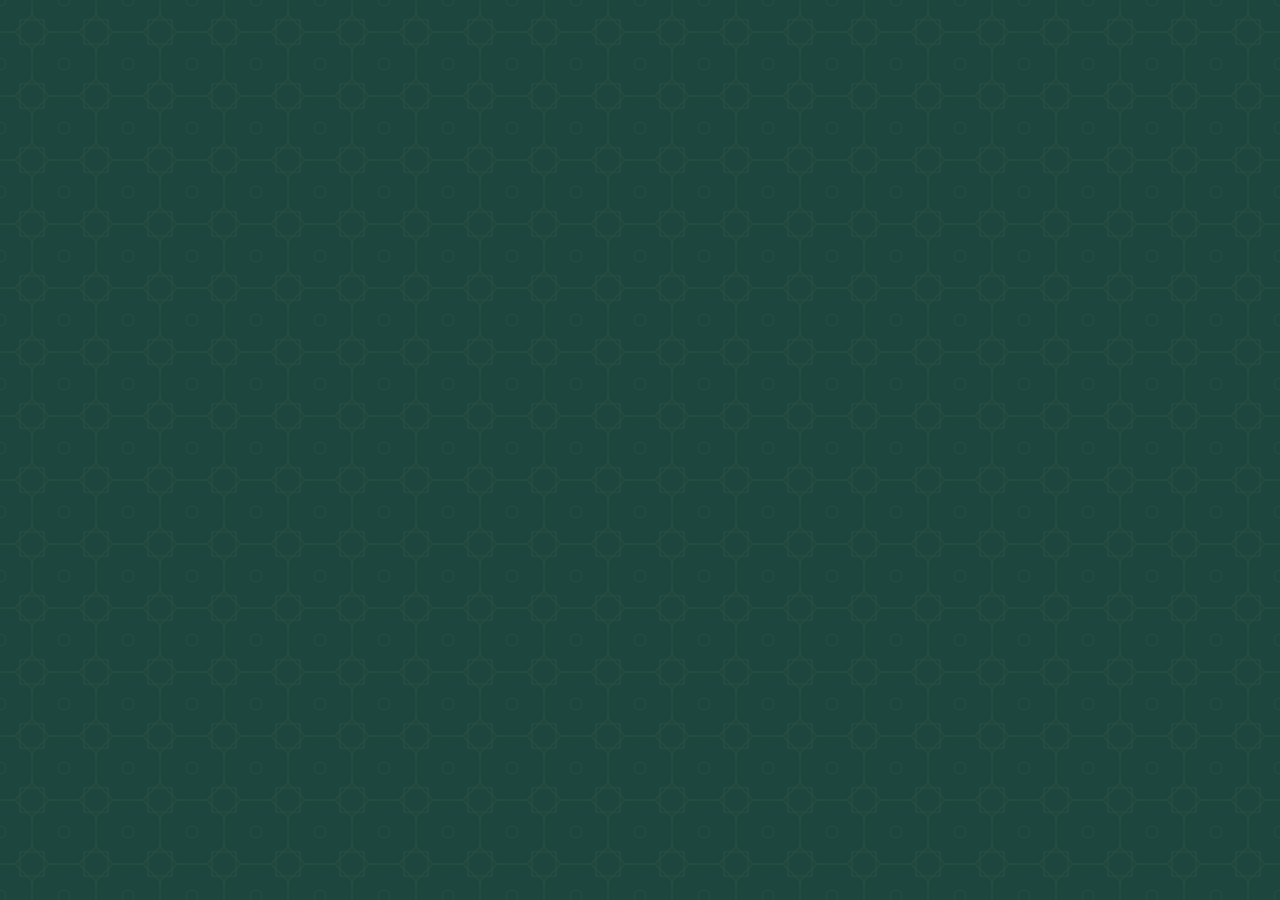
==== commit 321c0fc6: "Redesign app as mobile-first layout with Islamic styling Phone-width app shell with sticky app bar, " ====
--- a/apps-script/Index.html
+++ b/apps-script/Index.html
@@ -3,90 +3,151 @@
 <head>
 <base target="_top">
 <meta charset="utf-8">
+<meta name="theme-color" content="#1D463E">
 <link rel="preconnect" href="https://fonts.googleapis.com">
 <link rel="preconnect" href="https://fonts.gstatic.com" crossorigin>
 <link href="https://fonts.googleapis.com/css2?family=Fraunces:opsz,wght@9..144,500;9..144,600&family=Inter:wght@400;500;600&family=Amiri:wght@400;700&display=swap" rel="stylesheet">
 <style>
 :root{
-  --bg:#F5F0E8; --surface:#FFFDF8; --surface-2:#FAF6EE; --line:#E6DECF; --line-2:#D8CDB8;
+  --bg:#F5F0E8; --surface:#FFFDF8; --surface-2:#FAF5EC; --line:#ECE3D3; --line-2:#DCD0BA;
   --ink:#2D2B27; --ink-2:#5E584E; --ink-3:#8A8275;
-  --teal:#2F6B5E; --teal-2:#3D7A6B; --teal-soft:#E3EEE9; --sage:#7FA38F;
-  --gold:#B8963E; --gold-soft:#F3EBD6;
+  --teal-dk:#1D463E; --teal:#2F6B5E; --teal-2:#3D7A6B; --teal-soft:#E3EEE9; --sage:#7FA38F;
+  --gold:#B8963E; --gold-lt:#D9C07A; --gold-soft:#F4ECD8;
   --absent:#A9503A; --absent-soft:#F6E4DE;
   --repl:#9A7A28; --repl-soft:#F3EAD2;
   --st0:#E8E1D3; --st1:#C7DCD2; --st2:#8FB5A3; --st3:#4E8C79; --st4:#2F6B5E;
-  --r:14px; --shadow:0 1px 2px rgba(60,48,25,.06),0 4px 16px rgba(60,48,25,.05);
+  --r:18px; --shadow:0 1px 2px rgba(60,48,25,.05),0 6px 20px rgba(60,48,25,.06);
   --serif:'Fraunces',Georgia,serif; --sans:'Inter',system-ui,-apple-system,'Segoe UI',Roboto,sans-serif; --ar:'Amiri','Traditional Arabic',serif;
-}
-*{box-sizing:border-box}
-html,body{margin:0;background:var(--bg);color:var(--ink);font:15px/1.5 var(--sans);-webkit-font-smoothing:antialiased}
+  --app:480px; --tabbar:66px; --safe-b:env(safe-area-inset-bottom,0px);
+  --lattice:url("data:image/svg+xml,%3Csvg xmlns='http://www.w3.org/2000/svg' width='64' height='64' viewBox='0 0 64 64'%3E%3Cg fill='none' stroke='%23D9C07A' stroke-width='1'%3E%3Crect x='20' y='20' width='24' height='24'/%3E%3Crect x='20' y='20' width='24' height='24' transform='rotate(45 32 32)'/%3E%3Cpath d='M32 0v15M32 49v15M0 32h15M49 32h15'/%3E%3Ccircle cx='0' cy='0' r='6'/%3E%3Ccircle cx='64' cy='0' r='6'/%3E%3Ccircle cx='0' cy='64' r='6'/%3E%3Ccircle cx='64' cy='64' r='6'/%3E%3C/g%3E%3C/svg%3E");
+}
+*{box-sizing:border-box;-webkit-tap-highlight-color:transparent}
+html{background:var(--bg)}
+body{margin:0;background:var(--bg);color:var(--ink);font:15px/1.5 var(--sans);-webkit-font-smoothing:antialiased}
 button,input,select,textarea{font:inherit;color:inherit}
 a{color:var(--teal)}
 .hidden{display:none!important}
 h1,h2,h3{font-family:var(--serif);font-weight:600;letter-spacing:-.01em;margin:0}
 .muted{color:var(--ink-3)} .small{font-size:13px}
-.ar{font-family:var(--ar);font-size:1.15em;direction:rtl}
-.wrap{max-width:1080px;margin:0 auto;padding:0 16px}
-
-/* Header */
-.top{background:var(--teal);color:#fff;position:relative;overflow:hidden}
-.top:before{content:"";position:absolute;inset:0;opacity:.09;background-image:url("data:image/svg+xml,%3Csvg xmlns='http://www.w3.org/2000/svg' width='56' height='56' viewBox='0 0 56 56'%3E%3Cg fill='none' stroke='%23fff' stroke-width='1.2'%3E%3Crect x='16' y='16' width='24' height='24'/%3E%3Crect x='16' y='16' width='24' height='24' transform='rotate(45 28 28)'/%3E%3C/g%3E%3C/svg%3E")}
-.top .wrap{position:relative;display:flex;align-items:center;gap:12px;min-height:60px;flex-wrap:wrap;padding-top:8px;padding-bottom:8px}
-.brand{display:flex;align-items:center;gap:10px;font-family:var(--serif);font-size:19px;font-weight:600;margin-right:auto;white-space:nowrap}
-.brand svg{flex:none}
-.nav{display:flex;gap:4px}
-.nav button{background:none;border:0;color:#fff;opacity:.78;padding:8px 12px;border-radius:999px;cursor:pointer;font-weight:500}
-.nav button:hover{opacity:1;background:rgba(255,255,255,.1)}
-.nav button.on{opacity:1;background:rgba(255,255,255,.16)}
-.top .btn-gold{background:var(--gold);color:#fff;border:0}
-.top .btn-gold:hover{background:#a8872f}
-.goldrule{height:3px;background:linear-gradient(90deg,var(--gold),#d9c07a,var(--gold))}
+.ar{font-family:var(--ar);direction:rtl}
+
+/* App shell: phone-width column, centred on larger screens */
+.shell{position:relative;max-width:var(--app);margin:0 auto;min-height:100vh;min-height:100dvh;background:var(--bg)}
+.shell.has-tabbar{padding-bottom:calc(var(--tabbar) + var(--safe-b) + 24px)}
+@media (min-width:521px){
+  html,body{background:var(--teal-dk)}
+  body:before{content:"";position:fixed;inset:0;background-image:var(--lattice);opacity:.08;pointer-events:none}
+  .shell{box-shadow:0 0 0 1px rgba(0,0,0,.08),0 30px 80px rgba(0,0,0,.35)}
+}
+
+/* App bar + hero */
+.appbar{position:sticky;top:0;z-index:20;display:flex;align-items:center;gap:10px;min-height:58px;padding:calc(env(safe-area-inset-top,0px) + 6px) 12px 6px 16px;background:var(--teal-dk);color:#fff}
+.appbar .title{flex:1;min-width:0;font-family:var(--serif);font-size:18px;font-weight:600;white-space:nowrap;overflow:hidden;text-overflow:ellipsis}
+.appbar .logo{display:grid;place-items:center;flex:none}
+.appbar .ar{font-size:17px;color:var(--gold-lt);opacity:.9}
+.abtn{width:40px;height:40px;border-radius:12px;border:0;background:rgba(255,255,255,.08);color:#fff;display:grid;place-items:center;cursor:pointer;flex:none}
+.abtn:hover{background:rgba(255,255,255,.15)}
+.abtn svg{width:22px;height:22px}
+.hero{position:relative;overflow:hidden;background:linear-gradient(180deg,var(--teal-dk) 0%,var(--teal) 100%);color:#fff;padding:6px 16px 44px}
+.hero:before{content:"";position:absolute;inset:0;background-image:var(--lattice);background-position:center top;opacity:.13;pointer-events:none}
+.hero:after{content:"";position:absolute;left:50%;bottom:-120px;width:340px;height:240px;transform:translateX(-50%);border-radius:50%;background:radial-gradient(closest-side,rgba(217,192,122,.22),transparent);pointer-events:none}
+.hero > *{position:relative;z-index:1}
+.hero .eyebrow{font-family:var(--ar);font-size:18px;color:var(--gold-lt);line-height:1.4}
+.hero .eyebrow.en{font-family:var(--sans);font-size:11px;letter-spacing:.14em;text-transform:uppercase;font-weight:600}
+.hero h1{font-size:28px;line-height:1.15;margin-top:2px}
+.hero .sub{font-size:13px;color:rgba(255,255,255,.78);margin-top:4px}
+.hero .hrow{display:flex;align-items:flex-end;justify-content:space-between;gap:12px;flex-wrap:wrap}
+.hero .acts{display:flex;gap:8px;flex-wrap:wrap;margin-top:16px}
+.hero .btn{background:rgba(255,255,255,.1);border-color:rgba(255,255,255,.22);color:#fff}
+.hero .btn:hover{background:rgba(255,255,255,.18);border-color:rgba(255,255,255,.4)}
+.hero .btn-gold{background:var(--gold);border-color:var(--gold);color:#fff}
+.hero .btn-gold:hover{background:#a8872f;border-color:#a8872f}
+.hero .badge{background:rgba(255,255,255,.12);border-color:rgba(255,255,255,.25);color:#fff}
+.who{display:flex;align-items:center;gap:14px}
+.who .av{width:60px;height:60px}
+.who .av b{font-size:22px}
+.hstats{display:grid;grid-template-columns:1fr 1fr;gap:10px;margin-top:18px}
+.hs{background:rgba(255,255,255,.08);border:1px solid rgba(217,192,122,.28);border-radius:16px;padding:11px 13px;backdrop-filter:blur(2px)}
+.hs .lbl{font-size:11px;text-transform:uppercase;letter-spacing:.08em;color:rgba(255,255,255,.7);font-weight:600}
+.hs .val{font-family:var(--serif);font-size:26px;font-weight:600;line-height:1.15;margin-top:2px;color:#fff}
+.hs .sub{font-size:12px;color:var(--gold-lt);margin-top:1px}
+
+/* Content sheet that overlaps the hero */
+.content{position:relative;z-index:2;margin-top:-26px;background:var(--bg);border-radius:26px 26px 0 0;padding:20px 16px 8px;min-height:50vh}
+.content:before{content:"";position:absolute;top:8px;left:50%;width:36px;height:4px;border-radius:4px;background:var(--line-2);transform:translateX(-50%)}
+
+/* Avatar: eight-point star with the initial */
+.av{position:relative;display:grid;place-items:center;width:46px;height:46px;flex:none}
+.av svg{position:absolute;inset:0;width:100%;height:100%}
+.av b{position:relative;font-family:var(--serif);font-weight:600;font-size:17px;color:var(--teal-dk)}
+
+/* Bottom tab bar + floating log button */
+.tabbar{position:fixed;left:50%;bottom:0;transform:translateX(-50%);width:100%;max-width:var(--app);z-index:30;display:flex;background:rgba(255,253,248,.96);backdrop-filter:blur(10px);border-top:1px solid var(--line);padding:6px 8px calc(6px + var(--safe-b));box-shadow:0 -6px 24px rgba(60,48,25,.06)}
+.tabbar button{flex:1;display:flex;flex-direction:column;align-items:center;gap:2px;border:0;background:none;padding:6px 0 4px;color:var(--ink-3);font-size:11px;font-weight:600;cursor:pointer;position:relative}
+.tabbar button svg{width:24px;height:24px}
+.tabbar button.on{color:var(--teal)}
+.tabbar button.on:before{content:"";position:absolute;top:-7px;left:50%;width:26px;height:3px;border-radius:0 0 3px 3px;background:var(--gold);transform:translateX(-50%)}
+.tabbar .gap{flex:0 0 76px}
+.fab{position:fixed;left:50%;bottom:calc(var(--safe-b) + 22px);transform:translateX(-50%);z-index:31;width:62px;height:62px;border-radius:50%;border:4px solid var(--bg);background:radial-gradient(circle at 30% 25%,#d2b465,var(--gold) 60%,#9c7d2e);color:#fff;display:grid;place-items:center;cursor:pointer;box-shadow:0 8px 20px rgba(120,90,20,.35)}
+.fab svg{width:28px;height:28px}
+.fab:active{transform:translateX(-50%) scale(.95)}
 
 /* Buttons */
-.btn{display:inline-flex;align-items:center;justify-content:center;gap:6px;border:1px solid var(--line-2);background:var(--surface);padding:9px 14px;border-radius:10px;cursor:pointer;font-weight:500;text-decoration:none;color:var(--ink);white-space:nowrap;min-height:40px}
+.btn{display:inline-flex;align-items:center;justify-content:center;gap:6px;border:1px solid var(--line-2);background:var(--surface);padding:9px 15px;border-radius:12px;cursor:pointer;font-weight:600;font-size:14px;text-decoration:none;color:var(--ink);white-space:nowrap;min-height:42px;transition:background .15s,border-color .15s}
 .btn:hover{border-color:var(--ink-3)}
+.btn svg{width:17px;height:17px}
 .btn-primary{background:var(--teal);border-color:var(--teal);color:#fff}
 .btn-primary:hover{background:#285d52;border-color:#285d52}
+.btn-gold{background:var(--gold);border-color:var(--gold);color:#fff}
 .btn-ghost{background:none;border-color:transparent}
 .btn-danger{color:var(--absent);border-color:#e3c4ba}
-.btn-sm{padding:6px 10px;min-height:32px;font-size:13px;border-radius:8px}
+.btn-sm{padding:6px 11px;min-height:34px;font-size:13px;border-radius:10px}
+.btn-block{width:100%}
 .btn[disabled]{opacity:.55;cursor:default}
-.iconbtn{width:40px;height:40px;padding:0;border-radius:10px}
-
-/* Layout */
-main{padding:20px 0 60px}
-.pagehead{display:flex;align-items:flex-end;gap:12px;flex-wrap:wrap;margin-bottom:16px}
-.pagehead h1{font-size:26px;line-height:1.2}
-.pagehead .grow{flex:1;min-width:200px}
+.iconbtn{width:42px;height:42px;padding:0;border-radius:12px}
+.btn-sm.iconbtn{width:36px;height:36px;min-height:36px}
+
+/* Layout pieces */
 .card{background:var(--surface);border:1px solid var(--line);border-radius:var(--r);box-shadow:var(--shadow)}
 .pad{padding:16px}
-.grid{display:grid;gap:14px}
-.cards{grid-template-columns:repeat(auto-fill,minmax(290px,1fr))}
-.tiles{display:grid;gap:12px;grid-template-columns:repeat(auto-fit,minmax(150px,1fr));margin-bottom:18px}
-.tile{padding:14px 16px}
-.tile .lbl{font-size:12px;text-transform:uppercase;letter-spacing:.06em;color:var(--ink-3);font-weight:600}
-.tile .val{font-family:var(--serif);font-size:28px;font-weight:600;line-height:1.15;margin-top:4px}
-.tile .sub{font-size:13px;color:var(--ink-2);margin-top:2px}
+.grid{display:grid;gap:12px}
+.stack{display:flex;flex-direction:column;gap:12px}
+.tiles{display:grid;gap:10px;grid-template-columns:1fr 1fr;margin-bottom:14px}
+.tile{padding:13px 14px}
+.tile .lbl{font-size:11px;text-transform:uppercase;letter-spacing:.07em;color:var(--ink-3);font-weight:600}
+.tile .val{font-family:var(--serif);font-size:24px;font-weight:600;line-height:1.15;margin-top:3px;color:var(--teal-dk)}
+.tile .sub{font-size:12px;color:var(--ink-2);margin-top:2px}
 .section-title{display:flex;align-items:center;gap:10px;margin:22px 0 10px}
-.section-title h2{font-size:18px}
-.section-title .line{flex:1;height:1px;background:var(--line)}
-
-/* Month bar */
-.monthbar{display:inline-flex;align-items:center;gap:4px;background:var(--surface);border:1px solid var(--line);border-radius:12px;padding:3px}
-.monthbar button{border:0;background:none;width:36px;height:36px;border-radius:9px;cursor:pointer;font-size:18px;color:var(--ink-2)}
-.monthbar button:hover:not([disabled]){background:var(--surface-2)}
+.section-title h2{font-size:17px}
+.section-title .line{flex:1;height:1px;background:linear-gradient(90deg,var(--line-2),transparent)}
+.orn{position:relative;width:10px;height:10px;flex:none}
+.orn:before,.orn:after{content:"";position:absolute;inset:0;background:var(--gold);border-radius:1px}
+.orn:after{transform:rotate(45deg)}
+
+/* Month switcher (in hero) */
+.monthbar{display:inline-flex;align-items:center;gap:2px;background:rgba(255,255,255,.1);border:1px solid rgba(217,192,122,.35);border-radius:999px;padding:3px}
+.monthbar button{border:0;background:none;width:34px;height:34px;border-radius:50%;cursor:pointer;font-size:20px;line-height:1;color:#fff}
+.monthbar button:hover:not([disabled]){background:rgba(255,255,255,.14)}
 .monthbar button[disabled]{opacity:.3;cursor:default}
-.monthbar .m{min-width:140px;text-align:center;font-weight:600}
+.monthbar .m{min-width:118px;text-align:center;font-weight:600;font-size:14px}
 
 /* Student card */
-.scard{padding:16px;cursor:pointer;transition:border-color .15s, transform .15s;display:flex;flex-direction:column;gap:12px}
+.scard{padding:14px;cursor:pointer;transition:border-color .15s,transform .1s;display:flex;flex-direction:column;gap:12px}
 .scard:hover{border-color:var(--sage)}
-.scard .nm{font-family:var(--serif);font-size:18px;font-weight:600;line-height:1.25}
-.scard .row{display:flex;align-items:center;gap:10px}
-.scard .stop{font-size:14px;color:var(--ink-2)}
+.scard:active{transform:scale(.99)}
+.scard .row{display:flex;align-items:center;gap:12px}
+.scard .nm{font-family:var(--serif);font-size:17px;font-weight:600;line-height:1.25}
+.scard .meta{font-size:12px;color:var(--ink-3);margin-top:1px}
+.scard .stop{display:flex;align-items:center;justify-content:space-between;gap:10px;background:var(--surface-2);border:1px solid var(--line);border-radius:12px;padding:8px 12px;font-size:13px;color:var(--ink-2)}
 .scard .stop b{color:var(--ink);font-weight:600}
-.badge{display:inline-flex;align-items:center;gap:4px;font-size:12px;font-weight:600;padding:2px 8px;border-radius:999px;background:var(--surface-2);border:1px solid var(--line);color:var(--ink-2);white-space:nowrap}
+.scard .stop > span:first-child{min-width:0}
+.scard .stop .ar{font-size:19px;color:var(--teal);line-height:1;white-space:nowrap;flex:none}
+.scard .lbl{display:flex;justify-content:space-between;font-size:12px;color:var(--ink-3);margin-bottom:6px}
+.scard .lbl b{color:var(--ink-2);font-weight:600}
+.badge{display:inline-flex;align-items:center;gap:4px;font-size:11px;font-weight:600;padding:2px 8px;border-radius:999px;background:var(--surface-2);border:1px solid var(--line);color:var(--ink-2);white-space:nowrap}
 .badge.off{background:#f1ece2;color:var(--ink-3)}
+.badge.plan{background:var(--teal-soft);border-color:#cfe0d8;color:var(--teal)}
+.badge.done{background:var(--gold-soft);border-color:#e7d7aa;color:#6d5620}
 
 /* Attendance dots & chips */
 .dots{display:flex;gap:5px;flex-wrap:wrap}
@@ -101,80 +162,87 @@
 .chip:before{content:"";width:7px;height:7px;border-radius:50%;background:currentColor}
 
 /* Tajweed status */
-.sbar{display:flex;height:10px;border-radius:999px;overflow:hidden;background:var(--st0);gap:2px}
+.sbar{display:flex;height:8px;border-radius:999px;overflow:hidden;background:var(--st0);gap:2px}
 .sbar i{display:block;height:100%}
 .st{display:inline-flex;align-items:center;font-size:12px;font-weight:600;padding:3px 10px;border-radius:999px;white-space:nowrap;border:1px solid transparent}
-.st.s0{background:var(--surface);color:var(--ink-3);border-color:var(--line);border-style:dashed}
+.st.s0{background:var(--surface);color:var(--ink-3);border-color:var(--line-2);border-style:dashed}
 .st.s1{background:var(--st1);color:#244a40}
 .st.s2{background:var(--st2);color:#15332b}
 .st.s3{background:var(--st3);color:#fff}
 .st.s4{background:var(--st4);color:#fff}
-.legend{display:flex;gap:14px;flex-wrap:wrap;font-size:13px;color:var(--ink-2)}
+.legend{display:flex;gap:8px 14px;flex-wrap:wrap;font-size:12px;color:var(--ink-2)}
 .legend span{display:inline-flex;align-items:center;gap:6px}
-.legend i{width:12px;height:12px;border-radius:3px;display:inline-block}
-
-/* Tabs */
-.tabs{display:flex;gap:4px;border-bottom:1px solid var(--line);margin:18px 0 18px;overflow-x:auto}
-.tabs button{background:none;border:0;padding:10px 14px;font-weight:600;color:var(--ink-3);cursor:pointer;border-bottom:3px solid transparent;margin-bottom:-1px;white-space:nowrap}
-.tabs button.on{color:var(--teal);border-bottom-color:var(--gold)}
-
-/* Tables & lists */
-.list{display:flex;flex-direction:column}
-.li{display:grid;grid-template-columns:110px 1fr auto;gap:10px;align-items:center;padding:12px 16px;border-top:1px solid var(--line)}
+.legend i{width:11px;height:11px;border-radius:3px;display:inline-block}
+
+/* Segmented tabs */
+.tabs{position:sticky;top:58px;z-index:10;display:flex;gap:4px;padding:4px;margin:16px 0;background:var(--surface-2);border:1px solid var(--line);border-radius:14px;box-shadow:0 4px 12px rgba(245,240,232,.9)}
+.tabs button{flex:1;background:none;border:0;padding:9px 6px;font-weight:600;font-size:14px;color:var(--ink-3);cursor:pointer;border-radius:10px;white-space:nowrap}
+.tabs button.on{background:var(--teal);color:#fff;box-shadow:0 2px 6px rgba(47,107,94,.3)}
+
+/* Lists & tables */
+.list{display:flex;flex-direction:column;overflow:hidden}
+.li{display:grid;grid-template-columns:52px 1fr auto;gap:12px;align-items:center;padding:12px 14px;border-top:1px solid var(--line)}
 .li:first-child{border-top:0}
-.li .d{font-weight:600;font-size:14px}
-.li .d small{display:block;font-weight:400;color:var(--ink-3)}
-.li .body{min-width:0}
-.li .notes{font-size:13px;color:var(--ink-2);margin-top:2px;overflow-wrap:anywhere}
+.dblk{width:52px;text-align:center;border-radius:12px;background:var(--gold-soft);border:1px solid #eadcb4;padding:5px 0 4px;line-height:1.1}
+.dblk b{display:block;font-family:var(--serif);font-size:20px;color:var(--teal-dk)}
+.dblk small{display:block;font-size:10px;font-weight:600;text-transform:uppercase;letter-spacing:.06em;color:#7a6326}
+.li .body{min-width:0;display:flex;flex-direction:column;align-items:flex-start;gap:3px}
+.li .body .muted{font-size:12px}
+.li .notes{font-size:13px;color:var(--ink-2);overflow-wrap:anywhere}
 .empty{padding:28px 16px;text-align:center;color:var(--ink-3)}
 table.t{width:100%;border-collapse:collapse;font-size:14px}
-table.t th{font-size:12px;text-transform:uppercase;letter-spacing:.05em;color:var(--ink-3);text-align:left;font-weight:600;padding:10px 12px;border-bottom:1px solid var(--line);white-space:nowrap}
+table.t th{font-size:11px;text-transform:uppercase;letter-spacing:.05em;color:var(--ink-3);text-align:left;font-weight:600;padding:10px 12px;border-bottom:1px solid var(--line);white-space:nowrap}
 table.t td{padding:10px 12px;border-bottom:1px solid var(--line)}
 table.t tr:last-child td{border-bottom:0}
 .num{text-align:right;font-variant-numeric:tabular-nums}
 .scroll-x{overflow-x:auto}
+.srow{display:flex;align-items:center;gap:12px;padding:12px 14px;border-top:1px solid var(--line)}
+.srow:first-child{border-top:0}
+.srow .grow{flex:1;min-width:0}
+.srow .grow b{display:block;overflow:hidden;text-overflow:ellipsis;white-space:nowrap}
+.srow .acts{display:flex;gap:6px}
 
 /* Tajweed groups */
-.tgroup{margin-bottom:14px;overflow:hidden}
-.tgroup-h{display:flex;justify-content:space-between;align-items:center;padding:11px 16px;background:var(--surface-2);border-bottom:1px solid var(--line)}
-.tgroup-h h3{font-size:16px}
-.tsub{padding:7px 16px;background:var(--gold-soft);font-size:13px;font-weight:600;color:#6d5620;border-bottom:1px solid var(--line)}
-.trow{display:grid;grid-template-columns:minmax(150px,1.1fr) 120px 2fr;gap:12px;align-items:start;padding:10px 16px;border-bottom:1px solid var(--line)}
+.tgroup{margin-bottom:12px;overflow:hidden}
+.tgroup-h{display:flex;justify-content:space-between;align-items:center;gap:10px;padding:12px 14px;background:linear-gradient(90deg,var(--gold-soft),var(--surface-2));border-bottom:1px solid var(--line)}
+.tgroup-h h3{font-size:15px}
+.tsub{padding:6px 14px;background:var(--surface-2);font-size:12px;font-weight:600;color:#6d5620;border-bottom:1px solid var(--line)}
+.trow{display:grid;grid-template-columns:1fr auto;gap:4px 10px;align-items:center;padding:11px 14px;border-bottom:1px solid var(--line)}
 .trow:last-child{border-bottom:0}
-.trow .tn{font-weight:500}
+.trow .tn{font-weight:500;font-size:14px}
 .trow .tn .n{display:inline-block;width:22px;color:var(--ink-3);font-variant-numeric:tabular-nums}
-.trow .rem{font-size:14px;color:var(--ink-2);overflow-wrap:anywhere}
-.trow .rem small{display:block;color:var(--ink-3);font-size:12px}
-.trow.changed{background:#fbf7ec}
-.seg{display:inline-flex;flex-wrap:wrap;gap:4px}
-.seg button{border:1px solid var(--line-2);background:var(--surface);border-radius:8px;padding:5px 8px;font-size:12px;font-weight:600;cursor:pointer;color:var(--ink-2)}
+.trow .rem{grid-column:1 / -1;font-size:13px;color:var(--ink-2);overflow-wrap:anywhere;padding-left:22px}
+.trow .rem small{display:block;color:var(--ink-3);font-size:11px}
+.trow.changed{background:#fbf6e8}
+.trow.edit{grid-template-columns:1fr;gap:8px}
+.trow.edit input{width:100%}
+.seg{display:flex;flex-wrap:wrap;gap:5px}
+.seg button{flex:1;border:1px solid var(--line-2);background:var(--surface);border-radius:9px;padding:6px 6px;font-size:12px;font-weight:600;cursor:pointer;color:var(--ink-2)}
 .seg button.on.s1{background:var(--st1);border-color:var(--st1);color:#244a40}
 .seg button.on.s2{background:var(--st2);border-color:var(--st2);color:#15332b}
 .seg button.on.s3{background:var(--st3);border-color:var(--st3);color:#fff}
 .seg button.on.s4{background:var(--st4);border-color:var(--st4);color:#fff}
-.trow.edit{grid-template-columns:minmax(150px,1fr) auto minmax(180px,1.4fr)}
-.trow.edit input{width:100%}
-.editbar{position:sticky;top:0;z-index:5;display:flex;gap:10px;align-items:center;flex-wrap:wrap;padding:10px 14px;margin-bottom:14px;background:#fffaf0;border:1px solid #e7d7aa;border-radius:12px;box-shadow:var(--shadow)}
+.editbar{position:sticky;top:64px;z-index:11;display:flex;gap:8px;align-items:center;flex-wrap:wrap;padding:10px 12px;margin-bottom:12px;background:#fffaf0;border:1px solid #e7d7aa;border-radius:14px;box-shadow:var(--shadow)}
 .editbar .grow{flex:1}
 
 /* Forms */
 label.f,div.f{display:block;font-size:13px;font-weight:600;color:var(--ink-2);margin-bottom:12px}
 label.f > span,div.f > span{display:block;margin-bottom:5px}
-input.i,select.i,textarea.i{width:100%;border:1px solid var(--line-2);background:#fff;border-radius:10px;padding:9px 11px;min-height:42px;font-weight:400;color:var(--ink)}
-textarea.i{min-height:70px;resize:vertical}
+input.i,select.i,textarea.i{width:100%;border:1px solid var(--line-2);background:#fff;border-radius:12px;padding:10px 12px;min-height:46px;font-weight:400;color:var(--ink);font-size:16px}
+textarea.i{min-height:76px;resize:vertical}
 input.i:focus,select.i:focus,textarea.i:focus{outline:2px solid var(--sage);outline-offset:0;border-color:var(--sage)}
-.frow{display:grid;gap:12px;grid-template-columns:1fr 1fr}
+.frow{display:grid;gap:10px;grid-template-columns:1fr 1fr}
 .radios{display:flex;gap:6px;flex-wrap:wrap}
-.radios label{flex:1;min-width:92px}
+.radios label{flex:1;min-width:88px}
 .radios input{position:absolute;opacity:0;pointer-events:none}
-.radios span{display:block;text-align:center;padding:9px 8px;border:1px solid var(--line-2);border-radius:10px;cursor:pointer;font-weight:600;background:#fff;color:var(--ink-2)}
+.radios span{display:block;text-align:center;padding:10px 8px;border:1px solid var(--line-2);border-radius:12px;cursor:pointer;font-weight:600;background:#fff;color:var(--ink-2)}
 .radios input:checked + span.Present{background:var(--teal);border-color:var(--teal);color:#fff}
 .radios input:checked + span.Absent{background:var(--absent);border-color:var(--absent);color:#fff}
 .radios input:checked + span.Replacement{background:var(--gold);border-color:var(--gold);color:#fff}
 .radios input:checked + span.opt{background:var(--teal);border-color:var(--teal);color:#fff}
-.badge.plan{background:var(--teal-soft);border-color:#cfe0d8;color:var(--teal)}
-.badge.done{background:var(--gold-soft);border-color:#e7d7aa;color:#6d5620}
-.mstrip{display:flex;gap:6px;overflow-x:auto;padding:2px 0 6px;margin-bottom:12px;scrollbar-width:thin}
+.radios input:focus-visible + span{outline:2px solid var(--sage)}
+.mstrip{display:flex;gap:6px;overflow-x:auto;padding:4px 0 8px;margin:0 -16px 8px;padding-left:16px;padding-right:16px;scrollbar-width:none}
+.mstrip::-webkit-scrollbar{display:none}
 .mchip{border:1px solid var(--line-2);background:var(--surface);border-radius:999px;padding:7px 13px;font-weight:600;font-size:13px;white-space:nowrap;cursor:pointer;color:var(--ink-2);flex:none}
 .mchip:hover{border-color:var(--sage)}
 .mchip.on{background:var(--teal);border-color:var(--teal);color:#fff}
@@ -182,53 +250,59 @@
 .mchip.add{border-style:dashed;color:var(--teal);background:none}
 .mchip .ck{color:var(--gold);margin-left:4px}
 .mchip.on .ck{color:#f3dc95}
-.monthcard{padding:16px;margin-bottom:6px}
-.monthcard .mh{display:flex;align-items:center;gap:10px;flex-wrap:wrap}
+.monthcard{position:relative;overflow:hidden;padding:16px}
+.monthcard:before{content:"";position:absolute;right:-60px;top:-60px;width:180px;height:180px;background:radial-gradient(closest-side,rgba(217,192,122,.28),transparent);pointer-events:none}
+.monthcard > *{position:relative}
+.monthcard .mh{display:flex;align-items:center;gap:8px;flex-wrap:wrap}
 .monthcard .mh h2{font-size:20px;margin-right:auto}
-.mfacts{display:flex;flex-wrap:wrap;gap:8px 22px;margin-top:12px;font-size:14px;color:var(--ink-2)}
-.mfacts b{color:var(--ink);font-size:16px}
-.mremark{margin-top:12px;padding:10px 12px;border-left:3px solid var(--gold);background:var(--surface-2);border-radius:0 10px 10px 0;font-size:14px;white-space:pre-wrap;overflow-wrap:anywhere}
-.pgrange{font-weight:600}
-.pgrange .adv{color:var(--teal);font-weight:600;font-size:13px;margin-left:4px}
-.radios input:focus-visible + span{outline:2px solid var(--sage)}
+.monthcard .mbtns{display:flex;gap:8px;margin-top:12px;flex-wrap:wrap}
+.mfacts{display:grid;grid-template-columns:repeat(3,1fr);gap:8px;margin-top:12px}
+.mfacts > div{background:var(--surface-2);border:1px solid var(--line);border-radius:12px;padding:8px 10px}
+.mfacts small{display:block;font-size:10px;text-transform:uppercase;letter-spacing:.07em;color:var(--ink-3);font-weight:600}
+.mfacts b{font-family:var(--serif);font-size:16px;color:var(--teal-dk)}
+.mremark{margin-top:12px;padding:10px 12px;border-left:3px solid var(--gold);background:var(--gold-soft);border-radius:0 12px 12px 0;font-size:14px;white-space:pre-wrap;overflow-wrap:anywhere}
+.pgrange{font-weight:600;font-size:14px}
+.pgrange .adv{color:var(--teal);font-weight:600;font-size:12px;margin-left:4px}
 .stepper{display:flex;gap:6px}
-.stepper input{text-align:center;font-weight:600;font-size:17px}
-.hint{font-size:13px;color:var(--ink-2);background:var(--surface-2);border:1px solid var(--line);border-radius:10px;padding:8px 11px;margin:-4px 0 12px}
+.stepper input{text-align:center;font-weight:600;font-size:17px;min-width:0}
+.stepper .btn{flex:none}
+.hint{font-size:13px;color:var(--ink-2);background:var(--surface-2);border:1px solid var(--line);border-radius:12px;padding:9px 12px;margin:-4px 0 12px}
 .hint.warn{background:#fff6e5;border-color:#ecd8a8;color:#6d5620}
 .hint button{margin-left:6px}
 .err{color:var(--absent);font-size:13px;margin:4px 0 10px;min-height:1px}
 
-/* Modal */
-.modal{position:fixed;inset:0;background:rgba(35,30,20,.42);display:flex;align-items:center;justify-content:center;padding:16px;z-index:50}
-.sheet{background:var(--surface);border-radius:18px;width:100%;max-width:520px;max-height:calc(100vh - 32px);overflow:auto;box-shadow:0 20px 60px rgba(0,0,0,.25)}
-.sheet-h{display:flex;align-items:center;justify-content:space-between;padding:16px 18px 6px}
+/* Bottom sheet */
+.modal{position:fixed;inset:0;background:rgba(20,32,28,.45);display:flex;align-items:flex-end;justify-content:center;z-index:50;animation:fade .15s ease-out}
+.sheet{position:relative;background:var(--surface);border-radius:24px 24px 0 0;width:100%;max-width:var(--app);max-height:92vh;max-height:92dvh;overflow:auto;box-shadow:0 -10px 40px rgba(0,0,0,.25);padding-bottom:var(--safe-b);animation:up .22s cubic-bezier(.2,.8,.2,1)}
+.sheet:before{content:"";display:block;width:40px;height:4px;border-radius:4px;background:var(--line-2);margin:10px auto 0}
+.sheet-h{display:flex;align-items:center;justify-content:space-between;gap:10px;padding:10px 18px 6px}
 .sheet-h h2{font-size:20px}
 .sheet-b{padding:10px 18px 4px}
-.sheet-f{display:flex;gap:8px;justify-content:flex-end;padding:8px 18px 18px;flex-wrap:wrap}
+.sheet-f{position:sticky;bottom:0;display:flex;gap:8px;justify-content:flex-end;padding:12px 18px 16px;flex-wrap:wrap;background:var(--surface);border-top:1px solid var(--line)}
 .sheet-f .left{margin-right:auto}
-@media (max-width:640px){
-  .modal{align-items:flex-end;padding:0}
-  .sheet{border-radius:18px 18px 0 0;max-height:92vh}
-}
+@keyframes up{from{transform:translateY(40px);opacity:.6}to{transform:none;opacity:1}}
+@keyframes fade{from{opacity:0}to{opacity:1}}
 
 /* Progress rail */
-.rail{position:relative;height:12px;border-radius:999px;background:var(--st0);overflow:hidden;margin:10px 0 6px}
+.rail{position:relative;height:12px;border-radius:999px;background:var(--st0);overflow:hidden;margin:12px 0 6px}
 .rail .fill{position:absolute;inset:0 auto 0 0;background:linear-gradient(90deg,var(--teal-2),var(--teal));border-radius:999px}
 .rail .tick{position:absolute;top:0;bottom:0;width:2px;background:var(--surface)}
 .railscale{position:relative;height:16px;font-size:11px;color:var(--ink-3)}
 .railscale span{position:absolute;top:0;white-space:nowrap}
 .railscale span:last-child{transform:translateX(-30%)}
+.cardh{display:flex;justify-content:space-between;align-items:center;gap:10px;flex-wrap:wrap}
+.cardh h3{font-size:16px}
 
 /* Chart */
-.chart{position:relative}
+.chart{position:relative;margin-top:8px}
 .chart svg{display:block;width:100%}
 .tip{position:absolute;pointer-events:none;background:var(--ink);color:#fff;font-size:12px;padding:6px 9px;border-radius:8px;white-space:nowrap;transform:translate(-50%,-115%);opacity:0;transition:opacity .1s}
 
 /* Attendance slots */
-.slots{display:grid;grid-template-columns:repeat(auto-fill,minmax(130px,1fr));gap:10px}
-.slot{border:1px solid var(--line);border-radius:12px;padding:10px 12px;background:var(--surface)}
-.slot .k{font-size:12px;color:var(--ink-3);font-weight:600;text-transform:uppercase;letter-spacing:.05em}
-.slot .v{font-weight:600;margin:3px 0 5px}
+.slots{display:grid;grid-template-columns:repeat(auto-fill,minmax(128px,1fr));gap:10px}
+.slot{border:1px solid var(--line);border-radius:14px;padding:10px 12px;background:var(--surface)}
+.slot .k{font-size:11px;color:var(--ink-3);font-weight:600;text-transform:uppercase;letter-spacing:.05em}
+.slot .v{font-weight:600;margin:3px 0 5px;font-size:14px}
 .slot.emptyslot{border-style:dashed;background:transparent}
 .slot.click{cursor:pointer}
 .slot.click:hover{border-color:var(--sage)}
@@ -236,45 +310,42 @@
 /* Register */
 .reg td,.reg th{text-align:center}
 .reg td:first-child,.reg th:first-child{text-align:left;position:sticky;left:0;background:var(--surface);z-index:1}
-.cellbtn{width:30px;height:30px;border-radius:8px;border:1px dashed var(--line-2);background:none;cursor:pointer;font-weight:700;font-size:12px}
+.cellbtn{width:32px;height:32px;border-radius:9px;border:1px dashed var(--line-2);background:none;cursor:pointer;font-weight:700;font-size:12px}
 .cellbtn.P{background:var(--teal);color:#fff;border:0}
 .cellbtn.R{background:var(--gold);color:#fff;border:0}
 .cellbtn.A{background:var(--absent-soft);color:var(--absent);border:1px solid #e3c4ba}
 
 /* Misc */
-.toast{position:fixed;left:50%;bottom:22px;transform:translateX(-50%);background:var(--ink);color:#fff;padding:10px 16px;border-radius:12px;font-size:14px;z-index:60;box-shadow:0 8px 30px rgba(0,0,0,.25);max-width:calc(100% - 32px)}
+.toast{position:fixed;left:50%;bottom:calc(var(--tabbar) + var(--safe-b) + 28px);transform:translateX(-50%);background:var(--teal-dk);color:#fff;padding:11px 18px;border-radius:14px;font-size:14px;z-index:60;box-shadow:0 8px 30px rgba(0,0,0,.25);max-width:calc(min(100%,var(--app)) - 32px);border:1px solid rgba(217,192,122,.4);animation:up .2s ease-out}
 .toast.bad{background:var(--absent)}
 .busybar{position:fixed;top:0;left:0;right:0;height:3px;z-index:70;overflow:hidden}
-.busybar:before{content:"";position:absolute;inset:0;width:40%;background:var(--gold);animation:bb 1s infinite ease-in-out}
+.busybar:before{content:"";position:absolute;inset:0;width:40%;background:var(--gold-lt);animation:bb 1s infinite ease-in-out}
 @keyframes bb{0%{transform:translateX(-100%)}100%{transform:translateX(260%)}}
-.center{min-height:80vh;display:grid;place-items:center;padding:20px}
-.signin{max-width:380px;width:100%;padding:28px;text-align:center}
-.signin h1{font-size:24px;margin:12px 0 6px}
-.back{background:none;border:0;color:var(--teal);font-weight:600;cursor:pointer;padding:0;margin-bottom:10px}
+.center{position:relative;min-height:100vh;min-height:100dvh;display:grid;place-items:center;padding:24px 20px;background:linear-gradient(180deg,var(--teal-dk),var(--teal));overflow:hidden}
+.center:before{content:"";position:absolute;inset:0;background-image:var(--lattice);opacity:.13}
+.signin{position:relative;max-width:360px;width:100%;padding:56px 26px 28px;text-align:center;border-radius:180px 180px 24px 24px;border:1px solid rgba(217,192,122,.6)}
+.signin:before{content:"";position:absolute;inset:7px;border:1px solid var(--gold-lt);border-radius:173px 173px 18px 18px;pointer-events:none;opacity:.7}
+.signin > *{position:relative}
+.signin .ar{display:block;font-size:24px;color:var(--gold);margin:14px 0 2px}
+.signin h1{font-size:24px;margin:0 0 6px;color:var(--teal-dk)}
+.loading{display:grid;place-items:center;min-height:60vh;color:var(--ink-3)}
 .linkbox{display:flex;gap:6px}
 .linkbox input{font-size:13px}
 .kv{display:flex;justify-content:space-between;gap:12px;padding:8px 0;border-bottom:1px solid var(--line);font-size:14px}
 .kv:last-child{border-bottom:0}
-.changes li{margin:3px 0;font-size:14px}
-.foot{text-align:center;color:var(--ink-3);font-size:12px;margin-top:30px}
-
-@media (max-width:640px){
-  body{font-size:15px}
-  .pagehead h1{font-size:22px}
-  .brand{font-size:17px}
-  .nav{order:3;width:100%;justify-content:space-between}
-  .nav button{flex:1}
-  .li{grid-template-columns:84px 1fr auto;padding:12px}
-  .trow,.trow.edit{grid-template-columns:1fr auto;gap:6px 10px}
-  .trow .rem{grid-column:1 / -1}
-  .trow.edit .seg{grid-column:1 / -1}
-  .trow.edit input{grid-column:1 / -1}
-  .frow{grid-template-columns:1fr 1fr}
-  .tile .val{font-size:24px}
+.changes li{margin:3px 0;font-size:13px}
+.foot{display:flex;align-items:center;justify-content:center;gap:8px;text-align:center;color:var(--ink-3);font-size:12px;margin:28px 0 12px}
+
+@media (max-width:360px){
+  .hero h1{font-size:24px}
+  .hs .val,.tile .val{font-size:21px}
+  .mfacts{grid-template-columns:1fr 1fr}
 }
 @media print{
-  .top,.nav,.btn,.monthbar button,.tabs{display:none!important}
-  body{background:#fff}
+  .appbar,.tabbar,.fab,.btn,.monthbar button,.tabs{display:none!important}
+  body,html{background:#fff}
+  .shell{box-shadow:none;max-width:none}
+  .hero{background:#fff;color:var(--ink)}
   .card{box-shadow:none}
 }
 </style>
@@ -318,6 +389,11 @@
   while (lo <= hi) { const mid = (lo + hi) >> 1; if (cmpSA(PAGES[mid], [s, a]) <= 0) { ans = mid; lo = mid + 1; } else hi = mid - 1; }
   return ans + 1;
 }
+function pageUrl(p, s, a) {
+  const onPage = num(s) && num(a) && pageOf(num(s), num(a)) === p;
+  const r = onPage ? [num(s), num(a)] : PAGES[p - 1];
+  return QURAN_URL(r[0], r[1]);
+}
 function surahsOnPage(p) {
   const start = PAGES[p - 1], next = PAGES[p] || [115, 1];
   const out = [];
@@ -458,39 +534,56 @@
 const errMsg = e => String(e && e.message || e).replace(/^Error:\s*/, '').replace(/^Exception:\s*/, '');
 
 const STAR = (sz = 26, c = '#fff') => `<svg width="${sz}" height="${sz}" viewBox="0 0 32 32" aria-hidden="true"><g fill="none" stroke="${c}" stroke-width="1.8"><rect x="7" y="7" width="18" height="18" rx="1"/><rect x="7" y="7" width="18" height="18" rx="1" transform="rotate(45 16 16)"/></g><circle cx="16" cy="16" r="3.2" fill="#D9C07A"/></svg>`;
+const ic = d => `<svg viewBox="0 0 24 24" fill="none" stroke="currentColor" stroke-width="1.9" stroke-linecap="round" stroke-linejoin="round" aria-hidden="true">${d}</svg>`;
+const IC = {
+  back: ic('<path d="M15 5l-7 7 7 7"/>'),
+  users: ic('<circle cx="9" cy="8" r="3.5"/><path d="M2.5 20c.8-3.6 3.4-5.5 6.5-5.5s5.7 1.9 6.5 5.5M16 4.6a3.5 3.5 0 0 1 0 6.8M18 14.8c1.8.7 3 2.4 3.5 5.2"/>'),
+  cal: ic('<rect x="3.5" y="5" width="17" height="15.5" rx="2.5"/><path d="M3.5 10h17M8 3v4M16 3v4M9 15l2 2 4-4"/>'),
+  gear: ic('<path d="M4 7h9M17 7h3M4 17h3M11 17h9"/><circle cx="15" cy="7" r="2.2"/><circle cx="9" cy="17" r="2.2"/>'),
+  plus: ic('<path d="M12 5v14M5 12h14"/>'),
+  link: ic('<path d="M10 14a4.5 4.5 0 0 0 6.4 0l3-3a4.5 4.5 0 0 0-6.4-6.4l-1 1M14 10a4.5 4.5 0 0 0-6.4 0l-3 3a4.5 4.5 0 0 0 6.4 6.4l1-1"/>'),
+  edit: ic('<path d="M4 20h4L19 9l-4-4L4 16v4zM13.5 6.5l4 4"/>'),
+  book: ic('<path d="M12 6.5C10 5 7 4.5 3.5 5v13.5c3.5-.5 6.5 0 8.5 1.5 2-1.5 5-2 8.5-1.5V5C17 4.5 14 5 12 6.5zM12 6.5V20"/>')
+};
+const AV = name => `<span class="av"><svg viewBox="0 0 48 48" aria-hidden="true"><g fill="none" stroke="#B8963E" stroke-width="2.8"><rect x="9" y="9" width="30" height="30" rx="3"/><rect x="9" y="9" width="30" height="30" rx="3" transform="rotate(45 24 24)"/></g><g fill="#F4ECD8"><rect x="9" y="9" width="30" height="30" rx="3"/><rect x="9" y="9" width="30" height="30" rx="3" transform="rotate(45 24 24)"/></g></svg><b>${esc(String(name || '?').trim().charAt(0).toUpperCase())}</b></span>`;
+const secTitle = (h, extra) => `<div class="section-title"><span class="orn"></span><h2>${h}</h2><span class="line"></span>${extra || ''}</div>`;
 
 function render() {
   const app = $('#app');
   if (S.mode === 'signin') { app.innerHTML = signinView(); const k = $('#keyin'); k && k.focus(); return; }
   if (S.mode === 'error') { app.innerHTML = errorView(S.error); return; }
-  let body = '';
-  if (S.view === 'student' && student(S.sid)) body = studentView(S.sid);
-  else if (S.view === 'register') body = registerView();
-  else if (S.view === 'settings') body = settingsView();
-  else { S.view = 'home'; body = homeView(); }
-  app.innerHTML = header() + `<main><div class="wrap">${body}</div></main>`;
+  let v;
+  if (S.view === 'student' && student(S.sid)) v = studentView(S.sid);
+  else if (S.view === 'register') v = registerView();
+  else if (S.view === 'settings') v = settingsView();
+  else { S.view = 'home'; v = homeView(); }
+  app.innerHTML = `<div class="shell ${isTeacher() ? 'has-tabbar' : ''}">${appbar()}<section class="hero">${v.hero}</section><main class="content">${v.body}</main>${tabbar()}</div>`;
   drawCharts();
 }
-function header() {
-  const nav = isTeacher() ? `<nav class="nav">
-      <button data-act="nav" data-v="home" class="${S.view === 'home' || S.view === 'student' ? 'on' : ''}">Students</button>
-      <button data-act="nav" data-v="register" class="${S.view === 'register' ? 'on' : ''}">Attendance</button>
-      <button data-act="nav" data-v="settings" class="${S.view === 'settings' ? 'on' : ''}">Settings</button></nav>
-      <button class="btn btn-gold btn-sm" data-act="log">+ Log session</button>` : '';
-  return `<header class="top"><div class="wrap"><div class="brand">${STAR()}<span>Recitation Tracker</span></div>${nav}</div></header><div class="goldrule"></div>`;
+function appbar() {
+  const back = isTeacher() && S.view === 'student';
+  const left = back ? `<button class="abtn" data-act="nav" data-v="home" aria-label="All students">${IC.back}</button>` : `<span class="logo">${STAR(28, '#D9C07A')}</span>`;
+  const right = isTeacher() ? `<button class="abtn" data-act="nav" data-v="settings" aria-label="Settings" ${S.view === 'settings' ? 'style="background:rgba(217,192,122,.25)"' : ''}>${IC.gear}</button>` : `<span class="ar">تلاوة</span>`;
+  return `<header class="appbar">${left}<div class="title">${back ? 'All students' : 'Recitation Tracker'}</div>${right}</header>`;
+}
+function tabbar() {
+  if (!isTeacher()) return '';
+  const b = (v, l, icon, on) => `<button data-act="nav" data-v="${v}" class="${on ? 'on' : ''}">${icon}<span>${l}</span></button>`;
+  return `<nav class="tabbar">${b('home', 'Students', IC.users, S.view === 'home' || S.view === 'student')}<span class="gap"></span>${b('register', 'Attendance', IC.cal, S.view === 'register')}</nav>
+    <button class="fab" data-act="log" aria-label="Log session">${IC.plus}</button>`;
 }
 function monthBar() {
   const first = earliestMonth();
   return `<div class="monthbar"><button data-act="month" data-d="-1" ${S.month <= first ? 'disabled' : ''} aria-label="Previous month">‹</button><div class="m">${monthLabel(S.month)}</div><button data-act="month" data-d="1" ${S.month >= latestMonth() ? 'disabled' : ''} aria-label="Next month">›</button></div>`;
 }
 function signinView() {
-  return `<div class="center"><div class="card signin">${STAR(44, '#2F6B5E')}<h1>Recitation Tracker</h1>
-    <p class="muted small" style="margin:0 0 18px">Teacher sign-in. Parents: please use the link your teacher sent you.</p>
+  return `<div class="center"><div class="card signin">${STAR(52, '#B8963E')}<span class="ar">بسم الله الرحمن الرحيم</span><h1>Recitation Tracker</h1>
+    <p class="muted small" style="margin:0 0 20px">Teacher sign-in. Parents: please use the link your teacher sent you.</p>
     <form data-form="signin"><input id="keyin" class="i" name="key" placeholder="Teacher key" autocomplete="current-password" style="text-align:center">
-    <div class="err" id="signerr">${esc(S.error || '')}</div><button class="btn btn-primary" style="width:100%">Sign in</button></form></div></div>`;
+    <div class="err" id="signerr">${esc(S.error || '')}</div><button class="btn btn-primary btn-block">Sign in</button></form></div></div>`;
 }
 function errorView(msg) {
-  return `<div class="center"><div class="card signin">${STAR(44, '#2F6B5E')}<h1>Link not available</h1><p class="muted">${esc(msg || 'Something went wrong.')}</p></div></div>`;
+  return `<div class="center"><div class="card signin">${STAR(52, '#B8963E')}<span class="ar">تلاوة</span><h1>Link not available</h1><p class="muted">${esc(msg || 'Something went wrong.')}</p></div></div>`;
 }
 
 function homeView() {
@@ -510,24 +603,29 @@
     const dots = Array.from({ length: slots }, (_, i) => { const x = m.list[i]; if (!x) return '<span class="dot" title="Not yet held"></span>'; const k = x.attendance[0]; return `<span class="dot ${k}" title="${esc(fmtDate(x.date))} · ${x.attendance}">${k === 'A' ? '×' : ''}</span>`; }).join('');
     const lastS = sessOf(st.id).slice(-1)[0];
     return `<div class="card scard" data-act="open-student" data-id="${esc(st.id)}" role="button" tabindex="0">
-      <div class="row"><div style="flex:1;min-width:0"><div class="nm">${esc(st.name)}</div><span class="badge plan" style="margin:3px 4px 2px 0">${planned} classes / month</span>${isDone(st.id, S.month) ? `<span class="badge done">✓ ${MONTHS[+S.month.slice(5) - 1].slice(0, 3)} completed</span>` : ''}<div class="small muted">${st.age !== '' && st.age != null ? esc(st.age) + ' yrs · ' : ''}Last session ${lastS ? fmtDate(lastS.date) : '—'}</div></div>
-        ${isTeacher() ? `<button class="btn btn-sm" data-act="log" data-id="${esc(st.id)}">+ Log</button>` : ''}</div>
-      <div class="stop">${stop ? `Last stop <b>p. ${stop.page}</b> · ${esc(refText(stop))} · Juz ${stop.juz}` : '<span class="muted">No page recorded yet</span>'}</div>
-      <div><div class="small muted" style="margin-bottom:5px">Attendance ${m.attended}/${planned}${m.start != null ? ` · p. ${m.start} → ${m.endPage} (${m.pages >= 0 ? '+' : ''}${m.pages})` : ''}</div><div class="dots">${dots}</div></div>
-      <div><div class="small muted" style="margin-bottom:5px">Tajweed · ${tj[4]} of ${total} mastered</div>${statusBar(tj)}</div>
+      <div class="row">${AV(st.name)}<div style="flex:1;min-width:0"><div class="nm">${esc(st.name)}</div>
+        <div class="meta">${st.age !== '' && st.age != null ? esc(st.age) + ' yrs · ' : ''}${planned} classes/month · Last ${lastS ? fmtDate(lastS.date) : '—'}</div>
+        ${isDone(st.id, S.month) ? `<span class="badge done" style="margin-top:4px">✓ ${MONTHS[+S.month.slice(5) - 1].slice(0, 3)} completed</span>` : ''}</div>
+        ${isTeacher() ? `<button class="btn btn-sm iconbtn btn-primary" data-act="log" data-id="${esc(st.id)}" aria-label="Log session for ${esc(st.name)}">${IC.plus}</button>` : ''}</div>
+      <div class="stop">${stop ? `<span>Last stop <b>p. ${stop.page}</b> · ${esc(refText(stop))} · Juz ${stop.juz}</span><span class="ar">${SURAHS[stop.surah - 1][1]}</span>` : '<span class="muted">No page recorded yet</span>'}</div>
+      <div><div class="lbl"><span>Attendance</span><b>${m.attended}/${planned}${m.start != null ? ` · p. ${m.start} → ${m.endPage} (${m.pages >= 0 ? '+' : ''}${m.pages})` : ''}</b></div><div class="dots">${dots}</div></div>
+      <div><div class="lbl"><span>Tajweed</span><b>${tj[4]} of ${total} mastered</b></div>${statusBar(tj)}</div>
     </div>`;
   }).join('');
   const heldTotal = list.reduce((a, st) => a + sessIn(st.id, S.month).length, 0);
   const rate = heldTotal ? Math.round(att / heldTotal * 100) : null;
-  return `<div class="pagehead"><div class="grow"><h1>Students</h1><div class="muted small">${list.length} active${Object.keys(mix).length ? ' · ' + Object.keys(mix).sort((a, b) => b - a).map(k => `${mix[k]} on ${k} classes/month`).join(' · ') : ''}</div></div>${monthBar()}</div>
-    <div class="tiles">
-      ${tile('Sessions attended', att, `of ${plannedTotal} planned`)}
-      ${tile('Attendance rate', rate == null ? '—' : rate + '%', heldTotal ? `${abs} absent` : 'No sessions yet')}
-      ${tile('Makeup owed', owed, 'absences not yet replaced')}
-      ${tile('Avg pages', pagesN ? (pagesSum / pagesN).toFixed(1) : '—', 'per student this month')}
-    </div>
-    ${list.length ? `<div class="grid cards">${cards}</div>` : `<div class="card empty">No students yet. ${isTeacher() ? '<br><br><button class="btn btn-primary" data-act="add-student">+ Add student</button>' : ''}</div>`}`;
-}
+  const hero = `<div class="eyebrow">السلام عليكم</div>
+    <div class="hrow"><div><h1>Students</h1><div class="sub">${list.length} active${Object.keys(mix).length ? ' · ' + Object.keys(mix).sort((a, b) => b - a).map(k => `${mix[k]} on ${k} classes/month`).join(' · ') : ''}</div></div>${monthBar()}</div>
+    <div class="hstats">
+      ${hs('Attended', att, `of ${plannedTotal} planned`)}
+      ${hs('Attendance', rate == null ? '—' : rate + '%', heldTotal ? `${abs} absent` : 'No sessions yet')}
+      ${hs('Makeup owed', owed, 'not yet replaced')}
+      ${hs('Avg pages', pagesN ? (pagesSum / pagesN).toFixed(1) : '—', 'per student')}
+    </div>`;
+  const body = list.length ? `<div class="stack">${cards}</div>` : `<div class="card empty">No students yet. ${isTeacher() ? '<br><br><button class="btn btn-primary" data-act="add-student">+ Add student</button>' : ''}</div>`;
+  return { hero, body };
+}
+const hs = (l, v, s) => `<div class="hs"><div class="lbl">${l}</div><div class="val">${v}</div><div class="sub">${s || ''}</div></div>`;
 const tile = (l, v, s) => `<div class="card tile"><div class="lbl">${l}</div><div class="val">${v}</div><div class="sub">${s || ''}</div></div>`;
 function statusBar(c) {
   const total = c.reduce((a, b) => a + b, 0) || 1;
@@ -541,24 +639,24 @@
 function studentView(sid) {
   const st = student(sid);
   const tabs = [['page', 'Page'], ['tajweed', 'Tajweed'], ['attendance', 'Attendance']];
-  const head = isTeacher()
-    ? `<button class="back" data-act="nav" data-v="home">‹ All students</button>`
-    : `<div class="small muted" style="margin-bottom:4px;text-transform:uppercase;letter-spacing:.08em;font-weight:600">Recitation progress report</div>`;
-  const actions = isTeacher() ? `<div style="display:flex;gap:8px;flex-wrap:wrap">
-      <button class="btn btn-primary" data-act="log" data-id="${esc(sid)}">+ Log session</button>
-      <button class="btn" data-act="parent-link" data-id="${esc(sid)}">Parent link</button>
-      <button class="btn" data-act="edit-student" data-id="${esc(sid)}">Edit</button></div>` : '';
-  let body = '';
-  if (S.tab === 'tajweed') body = tajweedTab(sid);
-  else if (S.tab === 'attendance') body = attendanceTab(sid);
-  else body = pageTab(sid);
-  return `${head}<div class="pagehead"><div class="grow"><h1>${esc(st.name)}${st.age !== '' && st.age != null ? `<span class="muted" style="font-weight:500">, ${esc(st.age)}</span>` : ''}</h1>
-    ${st.active === false || st.active === 'FALSE' ? '<span class="badge off">Inactive</span>' : ''}</div>${actions}</div>
-    ${monthStrip(sid)}
+  const inactive = st.active === false || st.active === 'FALSE';
+  const hero = `${isTeacher() ? '' : '<div class="eyebrow en">Recitation progress report</div>'}
+    <div class="who" style="margin-top:8px">${AV(st.name)}<div style="min-width:0"><h1>${esc(st.name)}</h1>
+      <div class="sub">${st.age !== '' && st.age != null ? esc(st.age) + ' years · ' : ''}${plannedFor(st, S.month)} classes / month ${inactive ? '<span class="badge off">Inactive</span>' : ''}</div></div></div>
+    ${isTeacher() ? `<div class="acts">
+      <button class="btn btn-gold" data-act="log" data-id="${esc(sid)}">${IC.plus} Log session</button>
+      <button class="btn" data-act="parent-link" data-id="${esc(sid)}">${IC.link} Parent link</button>
+      <button class="btn iconbtn" data-act="edit-student" data-id="${esc(sid)}" aria-label="Edit student">${IC.edit}</button></div>` : ''}`;
+  let tb = '';
+  if (S.tab === 'tajweed') tb = tajweedTab(sid);
+  else if (S.tab === 'attendance') tb = attendanceTab(sid);
+  else tb = pageTab(sid);
+  const body = `${monthStrip(sid)}
     ${monthCard(sid)}
     <div class="tabs" role="tablist">${tabs.map(([k, l]) => `<button role="tab" data-act="tab" data-v="${k}" class="${S.tab === k ? 'on' : ''}">${l}</button>`).join('')}</div>
-    ${body}
-    ${!isTeacher() ? `<div class="foot">Updated by the teacher after each session.</div>` : ''}`;
+    ${tb}
+    ${!isTeacher() ? `<div class="foot"><span class="orn"></span>Updated by the teacher after each session.<span class="orn"></span></div>` : ''}`;
+  return { hero, body };
 }
 
 function monthStrip(sid) {
@@ -580,10 +678,14 @@
       ? `<button class="btn btn-sm ${status === 'Completed' ? '' : 'btn-primary'}" data-act="toggle-month">${status === 'Completed' ? 'Reopen month' : '✓ Mark completed'}</button><button class="btn btn-sm" data-act="edit-month">Edit month</button>`
       : `<button class="btn btn-sm btn-primary" data-act="add-month" data-id="${esc(sid)}" data-v="${ym}">+ Add ${monthLabel(ym)}</button>`;
   }
-  const range = m.start != null ? `<span>Pages <b>${m.start} → ${m.endPage}</b> (${m.pages >= 0 ? '+' : ''}${m.pages})</span>` : '<span class="muted">No pages recorded</span>';
-  return `<div class="card monthcard"><div class="mh"><h2>${monthLabel(ym)}</h2>${badge}${btns}</div>
-    <div class="mfacts">${range}<span>Classes <b>${m.attended}/${planned}</b></span>${m.c.A ? `<span>Absent <b>${m.c.A}</b></span>` : ''}</div>
-    ${rec && rec.remarks ? `<div class="mremark"><b>Teacher's remark:</b> ${esc(rec.remarks)}</div>` : ''}</div>`;
+  return `<div class="card monthcard"><div class="mh"><h2>${monthLabel(ym)}</h2>${badge}</div>
+    <div class="mfacts">
+      <div><small>Pages</small><b>${m.start != null ? `${m.start} → ${m.endPage}` : '—'}</b></div>
+      <div><small>Covered</small><b>${m.pages == null ? '—' : (m.pages >= 0 ? '+' : '') + m.pages}</b></div>
+      <div><small>Classes</small><b>${m.attended}/${planned}</b></div></div>
+    ${m.c.A ? `<div class="small muted" style="margin-top:8px">${m.c.A} absent${m.owed ? ` · ${m.owed} still to replace` : ''}</div>` : ''}
+    ${rec && rec.remarks ? `<div class="mremark"><b>Teacher's remark:</b> ${esc(rec.remarks)}</div>` : ''}
+    ${btns ? `<div class="mbtns">${btns}</div>` : ''}</div>`;
 }
 
 function pageTab(sid) {
@@ -594,25 +696,25 @@
     ${tile('Start page', m.start != null ? 'p. ' + m.start : '—', m.start != null ? `${esc(refText(stopRef({ page: m.start })))} · Juz ${juzOf(m.start)}` : 'No sessions this month')}
     ${tile('End page', m.endPage != null ? 'p. ' + m.endPage : '—', m.endPage != null && stop ? `${esc(refText(stop))} · Juz ${stop.juz}` : (stop ? `Last stop p. ${stop.page}` : 'Nothing recorded yet'))}
     ${tile('Pages covered', m.pages == null ? '—' : (m.pages > 0 ? '+' : '') + m.pages, m.pages != null && m.pages < 0 ? 'Moved back (revision?)' : (m.perSession != null ? `${m.perSession.toFixed(1)} per session · ${withPage} session${withPage === 1 ? '' : 's'}` : ''))}
-    ${tile('Position in mushaf', stop ? Math.round(stop.page / 604 * 100) + '%' : '—', stop ? `page ${stop.page} of 604` : '')}
+    ${tile('In mushaf', stop ? Math.round(stop.page / 604 * 100) + '%' : '—', stop ? `page ${stop.page} of 604` : '')}
   </div>`;
-  const rail = stop ? `<div class="card pad" style="margin-bottom:14px"><div style="display:flex;justify-content:space-between;align-items:center;gap:10px;flex-wrap:wrap"><h3 style="font-size:16px">Mushaf position</h3>
-      <a class="btn btn-sm" target="_blank" rel="noopener" href="${QURAN_URL(stop.surah, stop.ayah)}">Open page ${stop.page} ↗</a></div>
+  const rail = stop ? `<div class="card pad" style="margin-bottom:12px"><div class="cardh"><div><h3>Mushaf position</h3><div class="small muted">${esc(refText(stop))} · <span class="ar" style="font-size:15px">${SURAHS[stop.surah - 1][1]}</span></div></div>
+      <a class="btn btn-sm" target="_blank" rel="noopener" href="${pageUrl(stop.page, stop.surah, stop.ayah)}">${IC.book} Open p. ${stop.page}</a></div>
       <div class="rail"><div class="fill" style="width:${stop.page / 604 * 100}%"></div>${Array.from({ length: 29 }, (_, i) => `<span class="tick" style="left:${(22 + 20 * i) / 604 * 100}%"></span>`).join('')}</div>
       <div class="railscale">${[[1, 1], [10, 182], [20, 382], [30, 582]].map(([j, p]) => `<span style="left:${(p - 1) / 604 * 100}%">Juz ${j}</span>`).join('')}</div></div>` : '';
   const pts = sessOf(sid).filter(x => num(x.page));
-  const chart = pts.length >= 2 ? `<div class="card pad" style="margin-bottom:14px"><h3 style="font-size:16px">Page reached per session</h3><div class="small muted">All sessions · shaded band is ${monthLabel(S.month)}</div><div class="chart" data-chart="pages" data-sid="${esc(sid)}"></div></div>` : '';
-  return tiles + rail + chart + `<div class="section-title"><h2>Sessions in ${monthLabel(S.month)}</h2><span class="line"></span></div>` + sessionList(m.list);
+  const chart = pts.length >= 2 ? `<div class="card pad" style="margin-bottom:12px"><h3 style="font-size:16px">Page reached per session</h3><div class="small muted">All sessions · shaded band is ${monthLabel(S.month)}</div><div class="chart" data-chart="pages" data-sid="${esc(sid)}"></div></div>` : '';
+  return tiles + rail + chart + secTitle(`Sessions in ${MONTHS[+S.month.slice(5) - 1]}`) + sessionList(m.list);
 }
 function sessionList(list) {
   if (!list.length) return `<div class="card empty">No sessions recorded this month.</div>`;
   return `<div class="card list">${list.map(x => {
-    const r = stopRef(x);
-    return `<div class="li"><div class="d">${fmtDate(x.date)}<small>${dObj(x.date).toLocaleDateString('en-GB', { weekday: 'long' })}</small></div>
+    const r = stopRef(x), d = dObj(x.date);
+    return `<div class="li"><div class="dblk"><b>${d.getDate()}</b><small>${d.toLocaleDateString('en-GB', { weekday: 'short' })}</small></div>
       <div class="body"><span class="chip ${x.attendance}">${x.attendance}</span>
-        ${r ? `<span class="pgrange" style="margin-left:8px">${num(x.pageFrom) ? `p. ${x.pageFrom} → ${r.page}<span class="adv">${r.page - x.pageFrom >= 0 ? '+' : ''}${r.page - x.pageFrom}</span>` : `p. ${r.page}`}</span> <span class="muted small">· ${esc(refText(r))}${r.exact ? '' : ' (page start)'}</span>` : ''}
+        ${r ? `<span class="pgrange">${num(x.pageFrom) ? `p. ${x.pageFrom} → ${r.page}<span class="adv">${r.page - x.pageFrom >= 0 ? '+' : ''}${r.page - x.pageFrom}</span>` : `p. ${r.page}`}</span><span class="muted">${esc(refText(r))}${r.exact ? '' : ' (page start)'}</span>` : ''}
         ${x.notes ? `<div class="notes">${esc(x.notes)}</div>` : ''}</div>
-      <div>${isTeacher() ? `<button class="btn btn-sm btn-ghost" data-act="edit-session" data-id="${esc(x.id)}">Edit</button>` : ''}</div></div>`;
+      <div>${isTeacher() ? `<button class="btn btn-sm iconbtn btn-ghost" data-act="edit-session" data-id="${esc(x.id)}" aria-label="Edit session">${IC.edit}</button>` : ''}</div></div>`;
   }).join('')}</div>`;
 }
 
@@ -622,13 +724,13 @@
   const counts = tajCounts(st);
   const ed = S.tajEdit && S.tajEdit.sid === sid ? S.tajEdit : null;
   const changes = tajChanges(sid, S.month);
-  const top = ed ? `<div class="editbar"><b>Editing assessment</b><label class="small" style="display:flex;align-items:center;gap:6px">Date <input type="date" class="i" style="min-height:34px;padding:4px 8px;width:auto" id="tajdate" value="${esc(ed.date)}" max="${today()}"></label>
-      <span class="grow"></span><button class="btn btn-sm" data-act="taj-cancel">Cancel</button><button class="btn btn-sm btn-primary" data-act="taj-save" id="tajsave">Save changes</button></div>`
-    : `<div class="card pad" style="margin-bottom:14px"><div style="display:flex;justify-content:space-between;gap:10px;align-items:center;flex-wrap:wrap;margin-bottom:10px">
-        <h3 style="font-size:16px">${counts[4]} of ${S.D.topicList.length} topics mastered</h3>
-        ${isTeacher() ? `<button class="btn btn-sm btn-primary" data-act="taj-edit">Update assessment</button>` : ''}</div>
+  const top = ed ? `<div class="editbar"><b>Editing</b><label class="small" style="display:flex;align-items:center;gap:6px">Date <input type="date" class="i" style="min-height:34px;padding:4px 8px;width:auto;font-size:14px" id="tajdate" value="${esc(ed.date)}" max="${today()}"></label>
+      <span class="grow"></span><button class="btn btn-sm" data-act="taj-cancel">Cancel</button><button class="btn btn-sm btn-primary" data-act="taj-save" id="tajsave">Save</button></div>`
+    : `<div class="card pad" style="margin-bottom:12px"><div class="cardh" style="margin-bottom:12px">
+        <div><h3>${counts[4]} of ${S.D.topicList.length} mastered</h3><div class="small muted">Tajweed topics</div></div>
+        ${isTeacher() ? `<button class="btn btn-sm btn-primary" data-act="taj-edit">${IC.edit} Update</button>` : ''}</div>
         ${statusBar(counts)}<div style="margin-top:10px">${statusLegend(counts)}</div>
-        ${changes.length ? `<div style="margin-top:14px"><div class="small" style="font-weight:600;color:var(--ink-2)">Changes in ${monthLabel(S.month)}</div><ul class="changes" style="margin:6px 0 0;padding-left:18px">${changes.map(c => `<li><b>${esc(topicLabel(c.topicId))}</b>: ${esc(c.from || 'Not assessed')} → ${stChip(c.to)} <span class="muted small">${fmtDate(c.date)}</span></li>`).join('')}</ul></div>` : ''}
+        ${changes.length ? `<div style="margin-top:14px;padding-top:12px;border-top:1px solid var(--line)"><div class="small" style="font-weight:600;color:var(--ink-2)">Changes in ${monthLabel(S.month)}</div><ul class="changes" style="margin:6px 0 0;padding-left:18px">${changes.map(c => `<li><b>${esc(topicLabel(c.topicId))}</b>: ${esc(c.from || 'Not assessed')} → ${stChip(c.to)} <span class="muted small">${fmtDate(c.date)}</span></li>`).join('')}</ul></div>` : ''}
       </div>`;
   const groups = S.D.topics.map(g => {
     let lastSub = '';
@@ -645,9 +747,9 @@
           <input class="i" data-rem="${t.id}" value="${esc(d.remarks)}" placeholder="Remarks" maxlength="1000"></div>`;
       }
       return subH + `<div class="trow"><div class="tn"><span class="n">${t.n}</span>${esc(t.label)}</div><div>${stChip(cur.status)}</div>
-        <div class="rem">${cur.remarks ? esc(cur.remarks) : '<span class="muted">—</span>'}${cur.date ? `<small>Updated ${fmtDateY(cur.date)}</small>` : ''}</div></div>`;
+        ${cur.remarks || cur.date ? `<div class="rem">${cur.remarks ? esc(cur.remarks) : ''}${cur.date ? `<small>Updated ${fmtDateY(cur.date)}</small>` : ''}</div>` : ''}</div>`;
     }).join('');
-    return `<div class="card tgroup"><div class="tgroup-h"><h3>${esc(g.name)}</h3><span class="small muted">${ed ? 'Status · Remarks' : 'Remarks'}</span></div>${rows}</div>`;
+    return `<div class="card tgroup"><div class="tgroup-h"><h3>${esc(g.name)}</h3><span class="orn"></span></div>${rows}</div>`;
   }).join('');
   return top + groups;
 }
@@ -665,55 +767,54 @@
   const y = S.month.slice(0, 4);
   const rows = Array.from({ length: 12 }, (_, i) => `${y}-${pad2(i + 1)}`).filter(ym => ym <= thisMonth() && ym >= earliestMonth()).map(ym => {
     const s = monthStats(sid, ym);
-    return `<tr${ym === S.month ? ' style="background:var(--gold-soft)"' : ''}><td>${MONTHS[+ym.slice(5) - 1]}</td><td class="num">${s.c.P}</td><td class="num">${s.c.R}</td><td class="num">${s.c.A}</td><td class="num"><b>${s.attended}</b>/${plannedFor(student(sid), ym)}</td></tr>`;
+    return `<tr${ym === S.month ? ' style="background:var(--gold-soft)"' : ''}><td>${MONTHS[+ym.slice(5) - 1].slice(0, 3)}</td><td class="num">${s.c.P}</td><td class="num">${s.c.R}</td><td class="num">${s.c.A}</td><td class="num"><b>${s.attended}</b>/${plannedFor(student(sid), ym)}</td></tr>`;
   }).join('');
   return `<div class="tiles">
-      ${tile('Attended', `${m.attended}<span class="muted" style="font-size:18px">/${planned}</span>`, `present + replacement · plan ${planned} / month`)}
+      ${tile('Attended', `${m.attended}<span class="muted" style="font-size:16px">/${planned}</span>`, 'present + replacement')}
       ${tile('Present', m.c.P, '')}
       ${tile('Replacement', m.c.R, 'makeup classes')}
       ${tile('Absent', m.c.A, m.owed ? `${m.owed} still to replace` : 'all replaced')}
     </div>
     <div class="slots">${slots}</div>
-    <div class="section-title"><h2>${y} summary</h2><span class="line"></span></div>
-    <div class="card scroll-x"><table class="t"><thead><tr><th>Month</th><th class="num">Present</th><th class="num">Replacement</th><th class="num">Absent</th><th class="num">Attended</th></tr></thead><tbody>${rows || '<tr><td colspan="5" class="muted">No data</td></tr>'}</tbody></table></div>`;
+    ${secTitle(`${y} summary`)}
+    <div class="card scroll-x"><table class="t"><thead><tr><th>Month</th><th class="num">Pres.</th><th class="num">Repl.</th><th class="num">Abs.</th><th class="num">Attended</th></tr></thead><tbody>${rows || '<tr><td colspan="5" class="muted">No data</td></tr>'}</tbody></table></div>`;
 }
 
 function registerView() {
   const list = activeStudents();
   const dates = Array.from(new Set(S.D.sessions.filter(x => x.date.slice(0, 7) === S.month).map(x => x.date))).sort();
-  const head = `<tr><th>Student</th>${dates.map(d => `<th>${dObj(d).getDate()}<br><span class="muted" style="font-weight:500;text-transform:none">${dObj(d).toLocaleDateString('en-GB', { weekday: 'short' })}</span></th>`).join('')}<th class="num">Attended</th><th class="num">Owed</th></tr>`;
+  const head = `<tr><th>Student</th>${dates.map(d => `<th>${dObj(d).getDate()}<br><span class="muted" style="font-weight:500;text-transform:none">${dObj(d).toLocaleDateString('en-GB', { weekday: 'short' })}</span></th>`).join('')}<th class="num">Att.</th><th class="num">Owed</th></tr>`;
   const body = list.map(st => {
     const m = monthStats(st.id, S.month);
     const cells = dates.map(d => {
       const x = m.list.filter(s => s.date === d).slice(-1)[0];
       return `<td>${x ? `<button class="cellbtn ${x.attendance[0]}" data-act="edit-session" data-id="${esc(x.id)}" title="${esc(x.attendance)}${x.page ? ' · p. ' + x.page : ''}">${x.attendance[0]}</button>` : `<button class="cellbtn" data-act="log" data-id="${esc(st.id)}" data-date="${d}" title="Log for ${fmtDate(d)}">+</button>`}</td>`;
     }).join('');
-    return `<tr><td><a href="#" data-act="open-student" data-id="${esc(st.id)}" style="font-weight:600;text-decoration:none">${esc(st.name)}</a></td>${cells}<td class="num"><b>${m.attended}</b>/${plannedFor(st, S.month)}</td><td class="num">${m.owed || '—'}</td></tr>`;
+    return `<tr><td><a href="#" data-act="open-student" data-id="${esc(st.id)}" style="font-weight:600;text-decoration:none">${esc(String(st.name).split(' ')[0])}</a></td>${cells}<td class="num"><b>${m.attended}</b>/${plannedFor(st, S.month)}</td><td class="num">${m.owed || '—'}</td></tr>`;
   }).join('');
-  return `<div class="pagehead"><div class="grow"><h1>Attendance register</h1><div class="muted small">P = Present · R = Replacement · A = Absent. Tap a cell to edit.</div></div>${monthBar()}</div>
-    <div class="card scroll-x">${list.length ? `<table class="t reg"><thead>${head}</thead><tbody>${body}</tbody></table>${dates.length ? '' : '<div class="empty">No sessions logged in this month yet.</div>'}` : '<div class="empty">No students yet.</div>'}</div>`;
+  const hero = `<div class="eyebrow">الحضور</div><div class="hrow"><div><h1>Attendance</h1><div class="sub">Register for all students</div></div>${monthBar()}</div>`;
+  const legend = `<div class="legend" style="margin-bottom:12px"><span><i style="background:var(--teal)"></i>Present</span><span><i style="background:var(--gold)"></i>Replacement</span><span><i style="background:var(--absent-soft);border:1px solid #e3c4ba"></i>Absent</span><span class="muted">Tap a cell to edit</span></div>`;
+  return { hero, body: legend + `<div class="card scroll-x">${list.length ? `<table class="t reg"><thead>${head}</thead><tbody>${body}</tbody></table>${dates.length ? '' : '<div class="empty">No sessions logged in this month yet.</div>'}` : '<div class="empty">No students yet.</div>'}</div>` };
 }
 
 function settingsView() {
   const all = students();
-  return `<div class="pagehead"><div class="grow"><h1>Settings</h1></div></div>
-    <div class="grid" style="grid-template-columns:repeat(auto-fit,minmax(300px,1fr))">
-      <div class="card pad"><h3 style="font-size:17px;margin-bottom:12px">General</h3>
+  const hero = `<div class="eyebrow">الإعدادات</div><h1>Settings</h1><div class="sub">Students, defaults and this device</div>`;
+  const body = `${secTitle('Students', `<button class="btn btn-sm btn-primary" data-act="add-student">${IC.plus} Add</button>`)}
+    <div class="card list">${all.map(s => `<div class="srow">${AV(s.name)}<div class="grow"><b>${esc(s.name)}</b><div class="small muted">${s.age !== '' && s.age != null ? esc(s.age) + ' yrs · ' : ''}${plannedFor(s, thisMonth())} classes/month · ${s.active === false || s.active === 'FALSE' ? 'Inactive' : 'Active'}</div></div>
+        <div class="acts"><button class="btn btn-sm iconbtn" data-act="parent-link" data-id="${esc(s.id)}" aria-label="Parent link for ${esc(s.name)}">${IC.link}</button><button class="btn btn-sm iconbtn" data-act="edit-student" data-id="${esc(s.id)}" aria-label="Edit ${esc(s.name)}">${IC.edit}</button></div></div>`).join('') || '<div class="empty">No students yet.</div>'}</div>
+    ${secTitle('General')}
+    <div class="card pad">
         <form data-form="settings">
           <label class="f"><span>Default classes per month (new students)</span><input class="i" type="number" name="spm" min="1" max="31" value="${S.D.settings.sessionsPerMonth}"></label>
           <label class="f"><span>Web app URL (used to build parent links)</span><input class="i" name="url" value="${esc(S.url)}" placeholder="https:${SL}${SL}script.google.com/macros/s/…/exec"></label>
           <div class="err" id="seterr"></div>
-          <button class="btn btn-primary">Save settings</button>
+          <button class="btn btn-primary btn-block">Save settings</button>
         </form></div>
-      <div class="card pad"><h3 style="font-size:17px;margin-bottom:6px">This device</h3>
-        <p class="small muted" style="margin-top:0">Your teacher key is remembered on this browser so you don't need to re-enter it.</p>
-        <button class="btn" data-act="refresh">Reload data</button> <button class="btn btn-danger" data-act="signout">Sign out</button></div>
-    </div>
-    <div class="section-title"><h2>Students</h2><span class="line"></span><button class="btn btn-sm btn-primary" data-act="add-student">+ Add student</button></div>
-    <div class="card scroll-x"><table class="t"><thead><tr><th>Name</th><th>Age</th><th>Classes / month</th><th>Status</th><th></th></tr></thead><tbody>
-      ${all.map(s => `<tr><td style="font-weight:600">${esc(s.name)}</td><td>${esc(s.age)}</td><td>${plannedFor(s, thisMonth())}</td><td>${s.active === false || s.active === 'FALSE' ? '<span class="badge off">Inactive</span>' : '<span class="badge">Active</span>'}</td>
-        <td style="text-align:right;white-space:nowrap"><button class="btn btn-sm" data-act="parent-link" data-id="${esc(s.id)}">Parent link</button> <button class="btn btn-sm" data-act="edit-student" data-id="${esc(s.id)}">Edit</button></td></tr>`).join('') || '<tr><td colspan="5" class="muted">No students yet.</td></tr>'}
-    </tbody></table></div>`;
+    ${secTitle('This device')}
+    <div class="card pad"><p class="small muted" style="margin-top:0">Your teacher key is remembered on this browser so you don't need to re-enter it.</p>
+        <div style="display:flex;gap:8px"><button class="btn" style="flex:1" data-act="refresh">Reload data</button><button class="btn btn-danger" style="flex:1" data-act="signout">Sign out</button></div></div>`;
+  return { hero, body };
 }
 
 function openModal(title, body, foot, form) {
@@ -765,7 +866,7 @@
   if (!p || p < 1 || p > 604) { h.className = 'hint'; h.innerHTML = 'Enter the mushaf page (Madani, 604 pages).'; return; }
   const st = PAGES[p - 1], pf = num(f.pageFrom.value);
   const adv = pf >= 1 && pf <= 604 ? `<b>${p - pf >= 0 ? '+' : ''}${p - pf} page${Math.abs(p - pf) === 1 ? '' : 's'}</b> this session${p < pf ? ' (going back: revision?)' : ''} · ` : '';
-  let html = adv + `Page ${p} starts at <b>${esc(surahName(st[0]))} ${st[0]}:${st[1]}</b> · Juz ${juzOf(p)} · <a target="_blank" rel="noopener" href="${QURAN_URL(s || st[0], a || (s ? 1 : st[1]))}">Open ↗</a>`;
+  let html = adv + `Page ${p} starts at <b>${esc(surahName(st[0]))} ${st[0]}:${st[1]}</b> · Juz ${juzOf(p)} · <a target="_blank" rel="noopener" href="${pageUrl(p, s, a)}">Open page ${p} ↗</a>`;
   let warn = false;
   if (s && a) {
     if (a > AYAHS[s - 1]) { html = `${esc(surahName(s))} has only ${AYAHS[s - 1]} ayat.`; warn = true; }
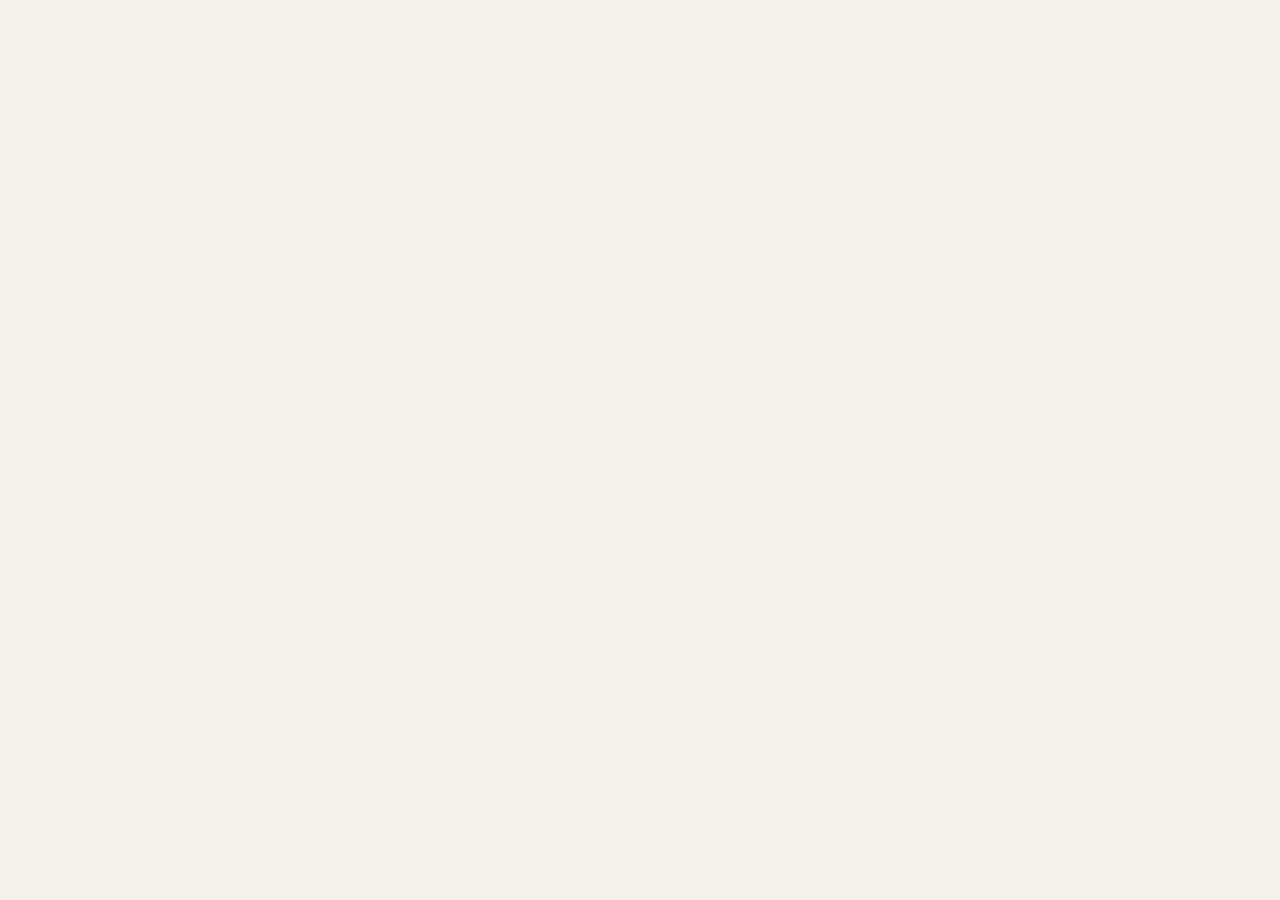
==== commit 137d3454: "Add desktop layout and installable app Desktop (960px+) gets a sidebar menu with a student list, a c" ====
--- a/apps-script/Index.html
+++ b/apps-script/Index.html
@@ -10,11 +10,12 @@
 <style>
 :root{
   --bg:#F5F0E8; --surface:#FFFDF8; --surface-2:#FAF5EC; --line:#ECE3D3; --line-2:#DCD0BA;
-  --ink:#2D2B27; --ink-2:#5E584E; --ink-3:#8A8275;
+  --ink:#2D2B27; --ink-2:#5E584E; --ink-3:#6E675B;
   --teal-dk:#1D463E; --teal:#2F6B5E; --teal-2:#3D7A6B; --teal-soft:#E3EEE9; --sage:#7FA38F;
-  --gold:#B8963E; --gold-lt:#D9C07A; --gold-soft:#F4ECD8;
-  --absent:#A9503A; --absent-soft:#F6E4DE;
-  --repl:#9A7A28; --repl-soft:#F3EAD2;
+  --gold:#B8963E; --gold-lt:#D9C07A; --gold-btn:#CDAE5C; --gold-soft:#F4ECD8; --gold-ink:#7A5F1C;
+  --absent:#9C4632; --absent-soft:#F6E4DE;
+  --repl:#7A5F1C; --repl-soft:#F3EAD2;
+  --ring:0 0 0 3px rgba(47,107,94,.35);
   --st0:#E8E1D3; --st1:#C7DCD2; --st2:#8FB5A3; --st3:#4E8C79; --st4:#2F6B5E;
   --r:18px; --shadow:0 1px 2px rgba(60,48,25,.05),0 6px 20px rgba(60,48,25,.06);
   --serif:'Fraunces',Georgia,serif; --sans:'Inter',system-ui,-apple-system,'Segoe UI',Roboto,sans-serif; --ar:'Amiri','Traditional Arabic',serif;
@@ -30,6 +31,10 @@
 h1,h2,h3{font-family:var(--serif);font-weight:600;letter-spacing:-.01em;margin:0}
 .muted{color:var(--ink-3)} .small{font-size:13px}
 .ar{font-family:var(--ar);direction:rtl}
+:focus{outline:none}
+:focus-visible{outline:2px solid var(--teal);outline-offset:2px;border-radius:10px}
+.appbar :focus-visible,.hero :focus-visible,.land-dark :focus-visible{outline-color:var(--gold-lt)}
+@media (prefers-reduced-motion:reduce){*,*:before,*:after{animation-duration:.01ms!important;animation-iteration-count:1!important;transition-duration:.01ms!important;scroll-behavior:auto!important}}
 
 /* App shell: phone-width column, centred on larger screens */
 .shell{position:relative;max-width:var(--app);margin:0 auto;min-height:100vh;min-height:100dvh;background:var(--bg)}
@@ -60,8 +65,10 @@
 .hero .acts{display:flex;gap:8px;flex-wrap:wrap;margin-top:16px}
 .hero .btn{background:rgba(255,255,255,.1);border-color:rgba(255,255,255,.22);color:#fff}
 .hero .btn:hover{background:rgba(255,255,255,.18);border-color:rgba(255,255,255,.4)}
-.hero .btn-gold{background:var(--gold);border-color:var(--gold);color:#fff}
-.hero .btn-gold:hover{background:#a8872f;border-color:#a8872f}
+.hero .btn-gold{background:var(--gold-btn);border-color:var(--gold-btn);color:var(--teal-dk)}
+.hero .btn-gold:hover{background:var(--gold-lt);border-color:var(--gold-lt)}
+.hero .greet{display:flex;flex-wrap:wrap;gap:4px 10px;align-items:baseline;font-size:12px;color:rgba(255,255,255,.75);margin-bottom:6px}
+.hero .greet .ar{font-size:18px;color:var(--gold-lt)}
 .hero .badge{background:rgba(255,255,255,.12);border-color:rgba(255,255,255,.25);color:#fff}
 .who{display:flex;align-items:center;gap:14px}
 .who .av{width:60px;height:60px}
@@ -88,7 +95,7 @@
 .tabbar button.on{color:var(--teal)}
 .tabbar button.on:before{content:"";position:absolute;top:-7px;left:50%;width:26px;height:3px;border-radius:0 0 3px 3px;background:var(--gold);transform:translateX(-50%)}
 .tabbar .gap{flex:0 0 76px}
-.fab{position:fixed;left:50%;bottom:calc(var(--safe-b) + 22px);transform:translateX(-50%);z-index:31;width:62px;height:62px;border-radius:50%;border:4px solid var(--bg);background:radial-gradient(circle at 30% 25%,#d2b465,var(--gold) 60%,#9c7d2e);color:#fff;display:grid;place-items:center;cursor:pointer;box-shadow:0 8px 20px rgba(120,90,20,.35)}
+.fab{position:fixed;left:50%;bottom:calc(var(--safe-b) + 22px);transform:translateX(-50%);z-index:31;width:62px;height:62px;border-radius:50%;border:4px solid var(--bg);background:radial-gradient(circle at 30% 25%,#e6d08f,var(--gold-btn) 60%,#b8963e);color:var(--teal-dk);display:grid;place-items:center;cursor:pointer;box-shadow:0 8px 20px rgba(120,90,20,.35);transition:transform .15s}
 .fab svg{width:28px;height:28px}
 .fab:active{transform:translateX(-50%) scale(.95)}
 
@@ -98,14 +105,16 @@
 .btn svg{width:17px;height:17px}
 .btn-primary{background:var(--teal);border-color:var(--teal);color:#fff}
 .btn-primary:hover{background:#285d52;border-color:#285d52}
-.btn-gold{background:var(--gold);border-color:var(--gold);color:#fff}
+.btn-gold{background:var(--gold-btn);border-color:var(--gold-btn);color:var(--teal-dk)}
+.btn-gold:hover{background:var(--gold-lt);border-color:var(--gold-lt)}
 .btn-ghost{background:none;border-color:transparent}
 .btn-danger{color:var(--absent);border-color:#e3c4ba}
-.btn-sm{padding:6px 11px;min-height:34px;font-size:13px;border-radius:10px}
+.btn-sm{padding:6px 12px;min-height:40px;font-size:13px;border-radius:11px}
+.btn-lg{min-height:52px;padding:12px 22px;font-size:16px;border-radius:14px}
 .btn-block{width:100%}
 .btn[disabled]{opacity:.55;cursor:default}
-.iconbtn{width:42px;height:42px;padding:0;border-radius:12px}
-.btn-sm.iconbtn{width:36px;height:36px;min-height:36px}
+.iconbtn{width:44px;height:44px;padding:0;border-radius:12px}
+.btn-sm.iconbtn{width:40px;height:40px;min-height:40px}
 
 /* Layout pieces */
 .card{background:var(--surface);border:1px solid var(--line);border-radius:var(--r);box-shadow:var(--shadow)}
@@ -126,7 +135,8 @@
 
 /* Month switcher (in hero) */
 .monthbar{display:inline-flex;align-items:center;gap:2px;background:rgba(255,255,255,.1);border:1px solid rgba(217,192,122,.35);border-radius:999px;padding:3px}
-.monthbar button{border:0;background:none;width:34px;height:34px;border-radius:50%;cursor:pointer;font-size:20px;line-height:1;color:#fff}
+.monthbar button{border:0;background:none;width:40px;height:40px;border-radius:50%;cursor:pointer;color:#fff;display:grid;place-items:center}
+.monthbar button svg{width:20px;height:20px}
 .monthbar button:hover:not([disabled]){background:rgba(255,255,255,.14)}
 .monthbar button[disabled]{opacity:.3;cursor:default}
 .monthbar .m{min-width:118px;text-align:center;font-weight:600;font-size:14px}
@@ -148,6 +158,15 @@
 .badge.off{background:#f1ece2;color:var(--ink-3)}
 .badge.plan{background:var(--teal-soft);border-color:#cfe0d8;color:var(--teal)}
 .badge.done{background:var(--gold-soft);border-color:#e7d7aa;color:#6d5620}
+.badge.warn{background:var(--absent-soft);border-color:#e9c9be;color:var(--absent)}
+.search{position:relative;margin-bottom:12px}
+.search svg{position:absolute;left:13px;top:50%;width:18px;height:18px;transform:translateY(-50%);color:var(--ink-3);pointer-events:none}
+.search input.i{padding-left:42px}
+.onboard{padding:22px 18px;text-align:center}
+.onboard h3{font-size:19px;margin:10px 0 4px;color:var(--teal-dk)}
+.onboard ol{text-align:left;margin:16px 0 18px;padding:0;list-style:none;counter-reset:s;display:flex;flex-direction:column;gap:10px}
+.onboard li{counter-increment:s;display:flex;gap:10px;align-items:flex-start;font-size:14px;color:var(--ink-2)}
+.onboard li:before{content:counter(s);flex:none;width:24px;height:24px;border-radius:50%;background:var(--gold-soft);border:1px solid #e7d7aa;color:var(--gold-ink);font-weight:700;font-size:12px;display:grid;place-items:center}
 
 /* Attendance dots & chips */
 .dots{display:flex;gap:5px;flex-wrap:wrap}
@@ -175,7 +194,7 @@
 .legend i{width:11px;height:11px;border-radius:3px;display:inline-block}
 
 /* Segmented tabs */
-.tabs{position:sticky;top:58px;z-index:10;display:flex;gap:4px;padding:4px;margin:16px 0;background:var(--surface-2);border:1px solid var(--line);border-radius:14px;box-shadow:0 4px 12px rgba(245,240,232,.9)}
+.tabs{position:sticky;top:var(--stick,58px);z-index:10;display:flex;gap:4px;padding:4px;margin:16px 0;background:var(--surface-2);border:1px solid var(--line);border-radius:14px;box-shadow:0 4px 12px rgba(245,240,232,.9)}
 .tabs button{flex:1;background:none;border:0;padding:9px 6px;font-weight:600;font-size:14px;color:var(--ink-3);cursor:pointer;border-radius:10px;white-space:nowrap}
 .tabs button.on{background:var(--teal);color:#fff;box-shadow:0 2px 6px rgba(47,107,94,.3)}
 
@@ -222,7 +241,7 @@
 .seg button.on.s2{background:var(--st2);border-color:var(--st2);color:#15332b}
 .seg button.on.s3{background:var(--st3);border-color:var(--st3);color:#fff}
 .seg button.on.s4{background:var(--st4);border-color:var(--st4);color:#fff}
-.editbar{position:sticky;top:64px;z-index:11;display:flex;gap:8px;align-items:center;flex-wrap:wrap;padding:10px 12px;margin-bottom:12px;background:#fffaf0;border:1px solid #e7d7aa;border-radius:14px;box-shadow:var(--shadow)}
+.editbar{position:sticky;top:calc(var(--stick,58px) + 6px);z-index:11;display:flex;gap:8px;align-items:center;flex-wrap:wrap;padding:10px 12px;margin-bottom:12px;background:#fffaf0;border:1px solid #e7d7aa;border-radius:14px;box-shadow:var(--shadow)}
 .editbar .grow{flex:1}
 
 /* Forms */
@@ -238,7 +257,7 @@
 .radios span{display:block;text-align:center;padding:10px 8px;border:1px solid var(--line-2);border-radius:12px;cursor:pointer;font-weight:600;background:#fff;color:var(--ink-2)}
 .radios input:checked + span.Present{background:var(--teal);border-color:var(--teal);color:#fff}
 .radios input:checked + span.Absent{background:var(--absent);border-color:var(--absent);color:#fff}
-.radios input:checked + span.Replacement{background:var(--gold);border-color:var(--gold);color:#fff}
+.radios input:checked + span.Replacement{background:var(--gold-btn);border-color:var(--gold-btn);color:var(--teal-dk)}
 .radios input:checked + span.opt{background:var(--teal);border-color:var(--teal);color:#fff}
 .radios input:focus-visible + span{outline:2px solid var(--sage)}
 .mstrip{display:flex;gap:6px;overflow-x:auto;padding:4px 0 8px;margin:0 -16px 8px;padding-left:16px;padding-right:16px;scrollbar-width:none}
@@ -248,7 +267,7 @@
 .mchip.on{background:var(--teal);border-color:var(--teal);color:#fff}
 .mchip.ghost{border-style:dashed;color:var(--ink-3)}
 .mchip.add{border-style:dashed;color:var(--teal);background:none}
-.mchip .ck{color:var(--gold);margin-left:4px}
+.mchip .ck{color:var(--gold-ink);margin-left:4px}
 .mchip.on .ck{color:#f3dc95}
 .monthcard{position:relative;overflow:hidden;padding:16px}
 .monthcard:before{content:"";position:absolute;right:-60px;top:-60px;width:180px;height:180px;background:radial-gradient(closest-side,rgba(217,192,122,.28),transparent);pointer-events:none}
@@ -310,9 +329,9 @@
 /* Register */
 .reg td,.reg th{text-align:center}
 .reg td:first-child,.reg th:first-child{text-align:left;position:sticky;left:0;background:var(--surface);z-index:1}
-.cellbtn{width:32px;height:32px;border-radius:9px;border:1px dashed var(--line-2);background:none;cursor:pointer;font-weight:700;font-size:12px}
+.cellbtn{width:38px;height:38px;border-radius:10px;border:1px dashed var(--line-2);background:none;cursor:pointer;font-weight:700;font-size:12px;color:var(--ink-3)}
 .cellbtn.P{background:var(--teal);color:#fff;border:0}
-.cellbtn.R{background:var(--gold);color:#fff;border:0}
+.cellbtn.R{background:var(--gold-btn);color:var(--teal-dk);border:0}
 .cellbtn.A{background:var(--absent-soft);color:var(--absent);border:1px solid #e3c4ba}
 
 /* Misc */
@@ -328,7 +347,92 @@
 .signin > *{position:relative}
 .signin .ar{display:block;font-size:24px;color:var(--gold);margin:14px 0 2px}
 .signin h1{font-size:24px;margin:0 0 6px;color:var(--teal-dk)}
-.loading{display:grid;place-items:center;min-height:60vh;color:var(--ink-3)}
+.signin .spin{width:34px;height:34px;margin:6px auto 0;border-radius:50%;border:3px solid var(--line);border-top-color:var(--gold);animation:spin .9s linear infinite}
+@keyframes spin{to{transform:rotate(360deg)}}
+
+/* Landing page */
+.land{position:relative;background:var(--bg);min-height:100vh}
+.lwrap{max-width:1080px;margin:0 auto;padding:0 20px}
+.land-dark{position:relative;background:linear-gradient(165deg,var(--teal-dk) 0%,var(--teal-dk) 35%,var(--teal) 100%);color:#fff;overflow:hidden}
+.land-dark:before{content:"";position:absolute;inset:0;background-image:var(--lattice);opacity:.12;pointer-events:none}
+.land-dark:after{content:"";position:absolute;right:-180px;top:-120px;width:620px;height:620px;border-radius:50%;background:radial-gradient(closest-side,rgba(217,192,122,.2),transparent);pointer-events:none}
+.land-dark > *{position:relative;z-index:1}
+.lnav .lwrap{display:flex;align-items:center;gap:10px;min-height:68px;padding-top:env(safe-area-inset-top,0px)}
+.lbrand{display:flex;align-items:center;gap:10px;font-family:var(--serif);font-size:19px;font-weight:600;margin-right:auto;white-space:nowrap}
+.lnav .btn{background:rgba(255,255,255,.08);border-color:rgba(217,192,122,.5);color:#fff}
+.lnav .btn:hover{background:rgba(255,255,255,.16)}
+.lhero{display:grid;gap:44px;align-items:center;padding-top:24px;padding-bottom:72px}
+.bism{font-family:var(--ar);font-size:24px;color:var(--gold-lt);line-height:1.7}
+.lhero h1{font-size:clamp(36px,7vw,56px);line-height:1.05;letter-spacing:-.025em;margin:6px 0 18px;max-width:14ch}
+.lhero h1 em{font-style:italic;font-weight:500;color:var(--gold-lt)}
+.lead{font-size:17px;line-height:1.6;color:rgba(255,255,255,.84);max-width:46ch;margin:0}
+.lctas{display:flex;gap:10px;flex-wrap:wrap;margin-top:28px}
+.btn-glass{background:rgba(255,255,255,.08);border-color:rgba(255,255,255,.32);color:#fff}
+.btn-glass:hover{background:rgba(255,255,255,.16);border-color:rgba(255,255,255,.55)}
+.ltrust{display:flex;flex-wrap:wrap;gap:8px 18px;margin-top:24px;font-size:13px;color:rgba(255,255,255,.75)}
+.ltrust span{display:inline-flex;align-items:center;gap:6px}
+.ltrust svg{width:16px;height:16px;color:var(--gold-lt)}
+.lprev{position:relative;width:100%;max-width:370px;justify-self:center}
+.lprev .frame{background:var(--bg);border-radius:30px;padding:12px;color:var(--ink);box-shadow:0 30px 80px rgba(0,0,0,.4),0 0 0 1px rgba(217,192,122,.45),inset 0 0 0 6px #fff;transform:rotate(-1.5deg)}
+.lprev .pvbar{display:flex;align-items:center;gap:8px;padding:12px 14px;margin:-12px -12px 12px;border-radius:30px 30px 0 0;background:var(--teal-dk);color:#fff;font-family:var(--serif);font-weight:600;font-size:15px}
+.lprev .pvbar .ar{margin-left:auto;color:var(--gold-lt);font-size:15px}
+.lprev .scard{cursor:default;margin-bottom:10px}
+.lprev .scard:hover{border-color:var(--line)}
+.lprev .float{position:absolute;display:flex;align-items:center;gap:8px;padding:10px 14px;border-radius:14px;font-size:13px;font-weight:600;box-shadow:0 14px 34px rgba(0,0,0,.28)}
+.lprev .float svg{width:18px;height:18px}
+.lprev .f1{left:-18px;bottom:-18px;background:var(--teal-dk);color:#fff;border:1px solid rgba(217,192,122,.5)}
+.lprev .f2{right:-16px;top:-16px;background:var(--surface);color:var(--teal-dk);border:1px solid var(--line)}
+.lprev .f2 i{width:10px;height:10px;border-radius:3px;background:var(--st4)}
+.lsec{padding:64px 0}
+.lsec.alt{background:var(--surface-2);border-top:1px solid var(--line);border-bottom:1px solid var(--line)}
+.lhead{text-align:center;max-width:600px;margin:0 auto 34px}
+.kicker{display:inline-flex;align-items:center;gap:8px;font-size:12px;letter-spacing:.14em;text-transform:uppercase;font-weight:700;color:var(--gold-ink)}
+.lhead h2{font-size:clamp(26px,4.4vw,36px);line-height:1.15;margin:10px 0 10px;color:var(--teal-dk)}
+.lhead p{color:var(--ink-2);margin:0;font-size:16px}
+.fgrid{display:grid;gap:14px;grid-template-columns:repeat(auto-fit,minmax(230px,1fr))}
+.feat{padding:22px;transition:border-color .2s,transform .2s}
+.feat:hover{border-color:#e2d3a8;transform:translateY(-2px)}
+.feat .fi{width:48px;height:48px;border-radius:14px;background:var(--teal-soft);color:var(--teal);display:grid;place-items:center;margin-bottom:14px}
+.feat .fi svg{width:24px;height:24px}
+.feat:nth-child(even) .fi{background:var(--gold-soft);color:var(--gold-ink)}
+.feat h3{font-size:18px;margin-bottom:6px;color:var(--teal-dk)}
+.feat p{margin:0;color:var(--ink-2);font-size:14px;line-height:1.6}
+.steps{display:grid;gap:14px;grid-template-columns:repeat(auto-fit,minmax(220px,1fr))}
+.step{display:flex;gap:16px;align-items:flex-start;padding:20px}
+.step .n{flex:none;width:44px;height:44px;display:grid;place-items:center;font-family:var(--serif);font-size:20px;font-weight:600;color:var(--teal-dk);background:var(--gold-soft);border:1px solid #e7d7aa;border-radius:50%}
+.step h3{font-size:17px;margin:2px 0 4px;color:var(--teal-dk)}
+.step p{margin:0;font-size:14px;color:var(--ink-2);line-height:1.55}
+.access{display:grid;gap:16px;grid-template-columns:repeat(auto-fit,minmax(290px,1fr));align-items:start;max-width:860px;margin:0 auto}
+.acard{padding:26px 24px}
+.acard h3{font-size:21px;color:var(--teal-dk);margin:12px 0 6px}
+.acard > p{margin:0 0 18px;color:var(--ink-2);font-size:14px;line-height:1.6}
+.acard .fi{width:48px;height:48px;border-radius:14px;display:grid;place-items:center;background:var(--teal);color:#fff}
+.acard .fi svg{width:24px;height:24px}
+.acard.parent .fi{background:var(--gold-soft);color:var(--gold-ink)}
+.acard.key{border-color:#e2d3a8;box-shadow:0 0 0 4px var(--gold-soft),var(--shadow)}
+.acard ul{margin:0;padding:0;list-style:none;display:flex;flex-direction:column;gap:10px}
+.acard li{display:flex;gap:10px;font-size:14px;color:var(--ink-2)}
+.acard li svg{flex:none;width:18px;height:18px;margin-top:2px;color:var(--teal)}
+.pw{position:relative}
+.pw input{padding-right:52px}
+.pw button{position:absolute;right:2px;top:50%;transform:translateY(-50%);width:44px;height:44px;border:0;background:none;color:var(--ink-3);cursor:pointer;display:grid;place-items:center;border-radius:10px}
+.pw button svg{width:20px;height:20px}
+.lfoot{padding:52px 0 calc(40px + var(--safe-b));text-align:center;color:var(--ink-2)}
+.lfoot .ar{display:block;font-size:28px;line-height:1.8;color:var(--teal-dk)}
+.lfoot q{display:block;font-family:var(--serif);font-style:italic;font-size:17px;margin:4px auto 4px;max-width:36ch;quotes:none}
+.lfoot small{color:var(--ink-3)}
+.lfoot .brandline{display:flex;align-items:center;justify-content:center;gap:8px;margin-top:26px;font-size:13px;color:var(--ink-3)}
+@media (min-width:900px){
+  .lhero{grid-template-columns:1.15fr .85fr;padding-top:44px;padding-bottom:104px}
+  .lsec{padding:84px 0}
+}
+@media (max-width:520px){
+  .lnav .btn span{display:none}
+  .lnav .btn{width:44px;padding:0}
+  .lctas .btn{flex:1}
+  .lprev .f1{left:-2px}
+  .lprev .f2{right:-2px}
+}
 .linkbox{display:flex;gap:6px}
 .linkbox input{font-size:13px}
 .kv{display:flex;justify-content:space-between;gap:12px;padding:8px 0;border-bottom:1px solid var(--line);font-size:14px}
@@ -336,6 +440,75 @@
 .changes li{margin:3px 0;font-size:13px}
 .foot{display:flex;align-items:center;justify-content:center;gap:8px;text-align:center;color:var(--ink-3);font-size:12px;margin:28px 0 12px}
 
+/* Desktop: sidebar layout (hidden on phones) */
+.side,.crumb{display:none}
+.inst-help{font-size:14px;color:var(--ink-2)}
+.inst-help ol{margin:8px 0 0;padding-left:20px}
+.inst-help li{margin:4px 0}
+.kbd{display:inline-flex;align-items:center;justify-content:center;min-width:22px;height:22px;padding:0 6px;border:1px solid var(--line-2);border-radius:6px;background:var(--surface-2);font-size:12px;font-weight:600;vertical-align:middle}
+.igrid{display:grid;gap:14px;grid-template-columns:repeat(auto-fit,minmax(230px,1fr))}
+.icard{padding:20px}
+.icard h3{display:flex;align-items:center;gap:10px;font-size:17px;color:var(--teal-dk);margin-bottom:8px}
+.icard h3 svg{width:22px;height:22px;color:var(--gold-ink)}
+.icard ol{margin:0;padding-left:20px;font-size:14px;color:var(--ink-2);line-height:1.6}
+@keyframes pop{from{transform:translateY(12px) scale(.98);opacity:0}to{transform:none;opacity:1}}
+@media (min-width:960px){
+  html,body{background:var(--bg)}
+  body:before{display:none}
+  .shell{max-width:none;box-shadow:none!important;display:grid;grid-template-columns:264px minmax(0,1fr);align-items:start}
+  .shell.solo{grid-template-columns:minmax(0,1fr)}
+  .shell.has-tabbar{padding-bottom:0}
+  .pane{min-width:0;min-height:100vh}
+  .tabbar,.fab{display:none}
+  .shell.teacher{--stick:16px}
+  .shell.teacher .appbar{display:none}
+  .shell.teacher .crumb{display:inline-flex;align-items:center;gap:4px;border:0;background:none;color:var(--gold-lt);font-weight:600;font-size:13px;padding:6px 0;margin:0 0 6px;cursor:pointer}
+  .crumb svg{width:16px;height:16px}
+  .side{display:flex;flex-direction:column;gap:4px;position:sticky;top:0;height:100vh;height:100dvh;overflow:auto;padding:22px 16px 16px;background:var(--teal-dk);color:#fff;isolation:isolate}
+  .side:before{content:"";position:absolute;inset:0;background-image:var(--lattice);opacity:.08;pointer-events:none;z-index:-1}
+  .side .sbrand{display:flex;align-items:center;gap:10px;font-family:var(--serif);font-size:19px;font-weight:600;padding:2px 8px 18px}
+  .side .sbrand .ar{margin-left:auto;font-size:16px;color:var(--gold-lt)}
+  .side .snav{display:flex;flex-direction:column;gap:3px;margin-top:14px}
+  .side .snav button{display:flex;align-items:center;gap:12px;width:100%;min-height:44px;padding:0 12px;border:0;border-radius:12px;background:none;color:rgba(255,255,255,.8);font-weight:600;font-size:15px;cursor:pointer;text-align:left;transition:background .15s,color .15s}
+  .side .snav button svg{width:21px;height:21px;flex:none}
+  .side .snav button:hover{background:rgba(255,255,255,.08);color:#fff}
+  .side .snav button.on{background:rgba(217,192,122,.16);color:#fff;box-shadow:inset 3px 0 0 var(--gold-lt)}
+  .side .shead{margin:20px 12px 6px;font-size:11px;font-weight:700;letter-spacing:.12em;text-transform:uppercase;color:rgba(217,192,122,.85)}
+  .side .slist button{font-size:14px;font-weight:500;min-height:40px}
+  .side .slist .av{width:28px;height:28px}
+  .side .slist .av b{font-size:12px}
+  .side .slist span.nm{overflow:hidden;text-overflow:ellipsis;white-space:nowrap}
+  .side .sbot{margin-top:auto;padding-top:14px;display:flex;flex-direction:column;gap:8px}
+  .side .sdate{padding:12px 12px 4px;border-top:1px solid rgba(255,255,255,.12);font-size:12px;color:rgba(255,255,255,.72)}
+  .side .sdate .ar{display:block;font-size:18px;color:var(--gold-lt);line-height:1.6}
+  .side .btn-glass{background:rgba(255,255,255,.06);border-color:rgba(255,255,255,.22);color:#fff}
+  .side .btn-glass:hover{background:rgba(255,255,255,.14)}
+  .side :focus-visible{outline-color:var(--gold-lt)}
+  .inner{max-width:1120px;margin:0 auto}
+  .hero{padding:30px 40px 60px}
+  .hero h1{font-size:34px}
+  .hstats{grid-template-columns:repeat(4,1fr);gap:14px;margin-top:22px}
+  .hs{padding:14px 16px}
+  .hs .val{font-size:30px}
+  .content{margin-top:-34px;border-radius:28px 28px 0 0;padding:30px 40px 56px}
+  .content:before{display:none}
+  .stack.cards{display:grid;grid-template-columns:repeat(auto-fill,minmax(330px,1fr));gap:16px}
+  .search{max-width:420px}
+  .tiles{grid-template-columns:repeat(4,1fr)}
+  .sgrid{display:grid;grid-template-columns:340px minmax(0,1fr);gap:24px;align-items:start}
+  .sside{position:sticky;top:16px}
+  .shell.solo .sside{top:74px}
+  .sside .mstrip{flex-wrap:wrap;overflow:visible;margin:0 0 10px;padding:0}
+  .smain > .tabs:first-child{margin-top:0}
+  .tgroups{display:grid;grid-template-columns:1fr 1fr;gap:14px;align-items:start}
+  .tgroups .tgroup{margin-bottom:0}
+  .narrow{max-width:760px}
+  .modal{align-items:center;padding:24px}
+  .sheet{border-radius:22px;max-width:560px;max-height:88vh;padding-bottom:0;box-shadow:0 30px 80px rgba(0,0,0,.3);animation:pop .18s ease-out}
+  .sheet:before{display:none}
+  .sheet-h{padding-top:20px}
+  .shell.teacher ~ .toast,.toast{bottom:28px}
+}
 @media (max-width:360px){
   .hero h1{font-size:24px}
   .hs .val,.tile .val{font-size:21px}
@@ -354,6 +527,7 @@
 <div id="app"></div>
 <div id="modal"></div>
 <script>
+var PWA = false;
 var BOOT = <?!= bootJson ?>;
 </script>
 <script>
@@ -543,21 +717,53 @@
   plus: ic('<path d="M12 5v14M5 12h14"/>'),
   link: ic('<path d="M10 14a4.5 4.5 0 0 0 6.4 0l3-3a4.5 4.5 0 0 0-6.4-6.4l-1 1M14 10a4.5 4.5 0 0 0-6.4 0l-3 3a4.5 4.5 0 0 0 6.4 6.4l1-1"/>'),
   edit: ic('<path d="M4 20h4L19 9l-4-4L4 16v4zM13.5 6.5l4 4"/>'),
-  book: ic('<path d="M12 6.5C10 5 7 4.5 3.5 5v13.5c3.5-.5 6.5 0 8.5 1.5 2-1.5 5-2 8.5-1.5V5C17 4.5 14 5 12 6.5zM12 6.5V20"/>')
+  book: ic('<path d="M12 6.5C10 5 7 4.5 3.5 5v13.5c3.5-.5 6.5 0 8.5 1.5 2-1.5 5-2 8.5-1.5V5C17 4.5 14 5 12 6.5zM12 6.5V20"/>'),
+  chevL: ic('<path d="M14.5 6l-6 6 6 6"/>'),
+  chevR: ic('<path d="M9.5 6l6 6-6 6"/>'),
+  x: ic('<path d="M6 6l12 12M18 6L6 18"/>'),
+  search: ic('<circle cx="11" cy="11" r="6.5"/><path d="M20 20l-4.2-4.2"/>'),
+  eye: ic('<path d="M2.5 12S6 5.5 12 5.5 21.5 12 21.5 12 18 18.5 12 18.5 2.5 12 2.5 12z"/><circle cx="12" cy="12" r="3"/>'),
+  eyeOff: ic('<path d="M4 4l16 16M10.6 6A9.6 9.6 0 0 1 12 5.5c6 0 9.5 6.5 9.5 6.5a17 17 0 0 1-2.6 3.4M6.6 7.4A16.6 16.6 0 0 0 2.5 12S6 18.5 12 18.5a9 9 0 0 0 4.4-1.1M9.9 9.9a3 3 0 0 0 4.2 4.2"/>'),
+  lock: ic('<rect x="5" y="10.5" width="14" height="10" rx="2.5"/><path d="M8.5 10.5V8a3.5 3.5 0 0 1 7 0v2.5"/>'),
+  share: ic('<circle cx="17.5" cy="5.5" r="2.5"/><circle cx="6.5" cy="12" r="2.5"/><circle cx="17.5" cy="18.5" r="2.5"/><path d="M8.7 10.8l6.6-4M8.7 13.2l6.6 4"/>'),
+  check: ic('<path d="M5 12.5l4.5 4.5L19 7.5"/>'),
+  chart: ic('<path d="M4 20V10M10 20V4M16 20v-7M22 20H2"/>'),
+  phone: ic('<rect x="6.5" y="2.5" width="11" height="19" rx="2.5"/><path d="M10.5 18.5h3"/>'),
+  download: ic('<path d="M12 4v11M7.5 10.5L12 15l4.5-4.5M5 19.5h14"/>'),
+  monitor: ic('<rect x="3" y="4.5" width="18" height="12" rx="2"/><path d="M9 20h6M12 16.5V20"/>'),
+  heart: ic('<path d="M12 20s-7.5-4.6-7.5-10A4.3 4.3 0 0 1 12 7.4 4.3 4.3 0 0 1 19.5 10c0 5.4-7.5 10-7.5 10z"/>')
 };
+const isStandalone = () => { try { return matchMedia('(display-mode: standalone)').matches || navigator.standalone === true; } catch (e) { return false; } };
+const isIOS = () => /iphone|ipad|ipod/i.test(navigator.userAgent) || (navigator.platform === 'MacIntel' && navigator.maxTouchPoints > 1);
+function installHelp() {
+  if (isStandalone()) return `<div class="inst-help">${IC.check} You're using the installed app.</div>`;
+  if (isIOS()) return `<div class="inst-help">To install on iPhone or iPad:<ol><li>Open this page in <b>Safari</b>.</li><li>Tap <b>Share</b>.</li><li>Choose <b>Add to Home Screen</b>.</li></ol></div>`;
+  return `<div class="inst-help"><p style="margin:0 0 12px">Install it on this device so it opens in its own window, like an app.</p>${installBtn('btn-primary btn-block')}
+    <div class="${S.installEvt ? 'hidden' : ''} inst-alt">In Chrome or Edge, use the <b>install</b> icon in the address bar or the browser menu (<b>⋮</b>) and choose <b>Install app</b> or <b>Add to Home screen</b>.</div></div>`;
+}
+window.addEventListener('beforeinstallprompt', ev => {
+  ev.preventDefault(); S.installEvt = ev;
+  $$('.inst').forEach(b => b.classList.remove('hidden')); $$('.inst-alt').forEach(b => b.classList.add('hidden'));
+});
+window.addEventListener('appinstalled', () => { S.installEvt = null; $$('.inst').forEach(b => b.classList.add('hidden')); toast('App installed'); });
+function hijriToday() {
+  try { return new Intl.DateTimeFormat('en-GB-u-ca-islamic-umalqura', { day: 'numeric', month: 'long', year: 'numeric' }).format(new Date()); }
+  catch (e) { return ''; }
+}
 const AV = name => `<span class="av"><svg viewBox="0 0 48 48" aria-hidden="true"><g fill="none" stroke="#B8963E" stroke-width="2.8"><rect x="9" y="9" width="30" height="30" rx="3"/><rect x="9" y="9" width="30" height="30" rx="3" transform="rotate(45 24 24)"/></g><g fill="#F4ECD8"><rect x="9" y="9" width="30" height="30" rx="3"/><rect x="9" y="9" width="30" height="30" rx="3" transform="rotate(45 24 24)"/></g></svg><b>${esc(String(name || '?').trim().charAt(0).toUpperCase())}</b></span>`;
 const secTitle = (h, extra) => `<div class="section-title"><span class="orn"></span><h2>${h}</h2><span class="line"></span>${extra || ''}</div>`;
 
 function render() {
   const app = $('#app');
-  if (S.mode === 'signin') { app.innerHTML = signinView(); const k = $('#keyin'); k && k.focus(); return; }
+  if (S.mode === 'signin') { app.innerHTML = landingView(); return; }
+  if (S.mode === 'loading') { app.innerHTML = loadingView(S.loadingMsg); return; }
   if (S.mode === 'error') { app.innerHTML = errorView(S.error); return; }
   let v;
   if (S.view === 'student' && student(S.sid)) v = studentView(S.sid);
   else if (S.view === 'register') v = registerView();
   else if (S.view === 'settings') v = settingsView();
   else { S.view = 'home'; v = homeView(); }
-  app.innerHTML = `<div class="shell ${isTeacher() ? 'has-tabbar' : ''}">${appbar()}<section class="hero">${v.hero}</section><main class="content">${v.body}</main>${tabbar()}</div>`;
+  app.innerHTML = `<div class="shell ${isTeacher() ? 'has-tabbar teacher' : 'solo'}">${sidebar()}<div class="pane">${appbar()}<section class="hero"><div class="inner">${v.hero}</div></section><main class="content"><div class="inner">${v.body}</div></main></div>${tabbar()}</div>`;
   drawCharts();
 }
 function appbar() {
@@ -572,15 +778,88 @@
   return `<nav class="tabbar">${b('home', 'Students', IC.users, S.view === 'home' || S.view === 'student')}<span class="gap"></span>${b('register', 'Attendance', IC.cal, S.view === 'register')}</nav>
     <button class="fab" data-act="log" aria-label="Log session">${IC.plus}</button>`;
 }
+function sidebar() {
+  if (!isTeacher()) return '';
+  const b = (v, l, icon, on) => `<button data-act="nav" data-v="${v}" class="${on ? 'on' : ''}" ${on ? 'aria-current="page"' : ''}>${icon}<span>${l}</span></button>`;
+  const hj = hijriToday();
+  const list = activeStudents().map(st => `<button data-act="open-student" data-id="${esc(st.id)}" class="${S.view === 'student' && S.sid === st.id ? 'on' : ''}">${AV(st.name)}<span class="nm">${esc(st.name)}</span></button>`).join('');
+  return `<aside class="side" aria-label="Main menu"><div class="sbrand">${STAR(28, '#D9C07A')}<span>Recitation Tracker</span></div>
+    <button class="btn btn-gold btn-block" data-act="log">${IC.plus} Log session</button>
+    <nav class="snav">${b('home', 'Students', IC.users, S.view === 'home')}${b('register', 'Attendance', IC.cal, S.view === 'register')}${b('settings', 'Settings', IC.gear, S.view === 'settings')}</nav>
+    ${list ? `<div class="shead">Your students</div><nav class="snav slist" aria-label="Students">${list}</nav>` : ''}
+    <div class="sbot">${installBtn('btn-glass btn-block')}<div class="sdate"><span class="ar">السلام عليكم</span>${fmtDate(today(), true)}${hj ? '<br>' + esc(hj) : ''}</div></div></aside>`;
+}
+const installBtn = cls => PWA && !isStandalone() ? `<button class="btn ${cls} inst ${S.installEvt ? '' : 'hidden'}" data-act="install">${IC.download} Install app</button>` : '';
 function monthBar() {
   const first = earliestMonth();
-  return `<div class="monthbar"><button data-act="month" data-d="-1" ${S.month <= first ? 'disabled' : ''} aria-label="Previous month">‹</button><div class="m">${monthLabel(S.month)}</div><button data-act="month" data-d="1" ${S.month >= latestMonth() ? 'disabled' : ''} aria-label="Next month">›</button></div>`;
-}
-function signinView() {
-  return `<div class="center"><div class="card signin">${STAR(52, '#B8963E')}<span class="ar">بسم الله الرحمن الرحيم</span><h1>Recitation Tracker</h1>
-    <p class="muted small" style="margin:0 0 20px">Teacher sign-in. Parents: please use the link your teacher sent you.</p>
-    <form data-form="signin"><input id="keyin" class="i" name="key" placeholder="Teacher key" autocomplete="current-password" style="text-align:center">
-    <div class="err" id="signerr">${esc(S.error || '')}</div><button class="btn btn-primary btn-block">Sign in</button></form></div></div>`;
+  return `<div class="monthbar"><button data-act="month" data-d="-1" ${S.month <= first ? 'disabled' : ''} aria-label="Previous month">${IC.chevL}</button><div class="m" aria-live="polite">${monthLabel(S.month)}</div><button data-act="month" data-d="1" ${S.month >= latestMonth() ? 'disabled' : ''} aria-label="Next month">${IC.chevR}</button></div>`;
+}
+function landingView() {
+  const feat = (icon, h, p) => `<div class="card feat"><div class="fi">${icon}</div><h3>${h}</h3><p>${p}</p></div>`;
+  const step = (n, h, p) => `<div class="card step"><span class="n">${n}</span><div><h3>${h}</h3><p>${p}</p></div></div>`;
+  const li = t => `<li>${IC.check}<span>${t}</span></li>`;
+  const preview = `<div class="lprev" aria-hidden="true"><div class="frame">
+      <div class="pvbar">${STAR(20, '#D9C07A')}Recitation Tracker<span class="ar">تلاوة</span></div>
+      <div class="card scard"><div class="row">${AV('Aisyah')}<div style="flex:1;min-width:0"><div class="nm">Aisyah</div><div class="meta">9 yrs · 8 classes/month · Last 14 Oct</div></div></div>
+        <div class="stop"><span>Last stop <b>p. 23</b> · Al-Baqarah 2:142 · Juz 2</span><span class="ar">البقرة</span></div>
+        <div><div class="lbl"><span>Attendance</span><b>5/8 · p. 15 → 23 (+8)</b></div><div class="dots"><span class="dot P"></span><span class="dot P"></span><span class="dot A">×</span><span class="dot R"></span><span class="dot P"></span><span class="dot P"></span><span class="dot"></span><span class="dot"></span></div></div>
+        <div><div class="lbl"><span>Tajweed</span><b>9 of 24 mastered</b></div><div class="sbar"><i style="width:37%;background:var(--st4)"></i><i style="width:21%;background:var(--st3)"></i><i style="width:17%;background:var(--st2)"></i><i style="width:8%;background:var(--st1)"></i></div></div></div>
+      <div class="card pad" style="padding:12px 14px"><div class="cardh"><h3 style="font-size:14px">Mushaf position</h3><span class="small muted">4% of 604 pages</span></div><div class="rail" style="margin-bottom:0"><div class="fill" style="width:4%"></div></div></div>
+    </div>
+    <div class="float f1">${IC.check}Session saved · p. 23</div>
+    <div class="float f2"><i></i>Idgham: Mastered</div></div>`;
+  return `<div class="land">
+    <div class="land-dark">
+      <header class="lnav"><div class="lwrap"><span class="lbrand">${STAR(30, '#D9C07A')}Recitation Tracker</span>
+        ${installBtn('btn-sm')}
+        <button class="btn btn-sm" data-act="goto" data-v="access" aria-label="Teacher sign in">${IC.lock}<span>Teacher sign in</span></button></div></header>
+      <section class="lwrap lhero">
+        <div><div class="bism" lang="ar">بِسْمِ ٱللَّهِ ٱلرَّحْمَٰنِ ٱلرَّحِيمِ</div>
+          <h1>Every page, every lesson, <em>every class.</em></h1>
+          <p class="lead">A simple record of each student's Quran recitation: where they stopped in the mushaf, how their tajweed is going, and which classes they attended. Parents can follow along through a private link.</p>
+          <div class="lctas"><button class="btn btn-gold btn-lg" data-act="goto" data-v="access">${IC.lock} Teacher sign in</button><button class="btn btn-glass btn-lg" data-act="goto" data-v="parents">I'm a parent</button></div>
+          <div class="ltrust"><span>${IC.phone}Built for your phone</span><span>${IC.lock}Data stays in your own Google Sheet</span><span>${IC.share}Share on WhatsApp</span></div></div>
+        ${preview}
+      </section>
+    </div>
+    <section class="lsec"><div class="lwrap">
+      <div class="lhead"><span class="kicker"><span class="orn"></span>Features<span class="orn"></span></span><h2>What a Quran teacher needs to track</h2><p>Logging a class takes a few taps. The app works out the page, surah and juz for you.</p></div>
+      <div class="fgrid">
+        ${feat(IC.book, 'Mushaf position', 'Record the page and ayah each student reached. The app checks the surah against the Madani mushaf and opens that page in one tap.')}
+        ${feat(IC.chart, 'Tajweed progress', 'Rate every tajweed topic from <i>Not yet</i> to <i>Mastered</i>. Each update is dated, so you can see what improved each month.')}
+        ${feat(IC.cal, 'Attendance & makeups', 'Plan 4, 8 or a custom number of classes per month. The app counts absences and makeup classes for you.')}
+        ${feat(IC.share, 'Parent links', 'Each family gets a private, read-only link. Send it on WhatsApp, and reset it any time.')}
+      </div></div></section>
+    <section class="lsec alt"><div class="lwrap">
+      <div class="lhead"><span class="kicker"><span class="orn"></span>How it works<span class="orn"></span></span><h2>Three steps after each class</h2></div>
+      <div class="steps">
+        ${step(1, 'Log the session', 'Mark attendance and enter the page reached. It defaults to where the student stopped last time.')}
+        ${step(2, 'Review progress', 'Look at pages covered, the attendance register and tajweed status, month by month.')}
+        ${step(3, 'Keep parents informed', 'Parents open their link to see the latest progress and your monthly remark.')}
+      </div></div></section>
+    <section class="lsec" id="access"><div class="lwrap">
+      <div class="lhead"><span class="kicker"><span class="orn"></span>Get started<span class="orn"></span></span><h2>Teachers and parents</h2></div>
+      <div class="access">
+        <div class="card acard key"><div class="fi">${IC.lock}</div><h3>Teacher sign in</h3><p>Enter the teacher key from your setup. This browser will remember it.</p>
+          <form data-form="signin"><label class="f"><span>Teacher key</span><div class="pw"><input id="keyin" class="i" type="password" name="key" autocomplete="current-password" autocapitalize="off" spellcheck="false" required><button type="button" data-act="pw-toggle" aria-label="Show key">${IC.eye}</button></div></label>
+          <div class="err" id="signerr" role="alert">${esc(S.error || '')}</div><button class="btn btn-primary btn-block btn-lg">Sign in</button></form></div>
+        <div class="card acard parent" id="parents"><div class="fi">${IC.heart}</div><h3>For parents</h3><p>No sign-in needed. Open the private link your child's teacher sent you, usually on WhatsApp.</p>
+          <ul>${li('See the page and surah your child reached')}${li('Follow tajweed progress and the teacher\'s monthly remark')}${li('Check attendance and makeup classes')}${li('Lost the link? Ask the teacher to send it again')}</ul></div>
+      </div></div></section>
+    ${PWA && !isStandalone() ? `<section class="lsec alt"><div class="lwrap">
+      <div class="lhead"><span class="kicker"><span class="orn"></span>Install<span class="orn"></span></span><h2>Use it like an app</h2><p>Add it to your phone's home screen or your computer. It opens in its own window, with no app store needed.</p></div>
+      <div class="igrid">
+        <div class="card icard"><h3>${IC.phone}iPhone &amp; iPad</h3><ol><li>Open this page in <b>Safari</b>.</li><li>Tap <b>Share</b> at the bottom of the screen.</li><li>Choose <b>Add to Home Screen</b>.</li></ol></div>
+        <div class="card icard"><h3>${IC.phone}Android</h3><ol><li>Open this page in <b>Chrome</b>.</li><li>Tap the <b>⋮</b> menu.</li><li>Choose <b>Install app</b> or <b>Add to Home screen</b>.</li></ol></div>
+        <div class="card icard"><h3>${IC.monitor}Computer</h3><ol><li>Open this page in <b>Chrome</b> or <b>Edge</b>.</li><li>Click the <b>install</b> icon at the right of the address bar.</li><li>Choose <b>Install</b>.</li></ol></div>
+      </div><div style="text-align:center;margin-top:20px">${installBtn('btn-primary btn-lg')}</div></div></section>` : ''}
+    <footer class="lfoot"><div class="lwrap"><span class="ar" lang="ar">خَيْرُكُمْ مَنْ تَعَلَّمَ ٱلْقُرْآنَ وَعَلَّمَهُ</span>
+      <q>The best of you are those who learn the Quran and teach it.</q><small>Sahih al-Bukhari 5027</small>
+      <div class="brandline">${STAR(18, '#B8963E')}Recitation Tracker</div></div></footer>
+  </div>`;
+}
+function loadingView(msg) {
+  return `<div class="center"><div class="card signin">${STAR(52, '#B8963E')}<span class="ar">تلاوة</span><h1>Recitation Tracker</h1><p class="muted small" style="margin:0 0 14px" role="status">${esc(msg || 'Loading…')}</p><div class="spin"></div></div></div>`;
 }
 function errorView(msg) {
   return `<div class="center"><div class="card signin">${STAR(52, '#B8963E')}<span class="ar">تلاوة</span><h1>Link not available</h1><p class="muted">${esc(msg || 'Something went wrong.')}</p></div></div>`;
@@ -602,10 +881,11 @@
     const slots = Math.max(planned, m.list.length);
     const dots = Array.from({ length: slots }, (_, i) => { const x = m.list[i]; if (!x) return '<span class="dot" title="Not yet held"></span>'; const k = x.attendance[0]; return `<span class="dot ${k}" title="${esc(fmtDate(x.date))} · ${x.attendance}">${k === 'A' ? '×' : ''}</span>`; }).join('');
     const lastS = sessOf(st.id).slice(-1)[0];
-    return `<div class="card scard" data-act="open-student" data-id="${esc(st.id)}" role="button" tabindex="0">
+    const flags = (isDone(st.id, S.month) ? `<span class="badge done">✓ ${MONTHS[+S.month.slice(5) - 1].slice(0, 3)} completed</span>` : '') + (m.owed ? `<span class="badge warn">${m.owed} makeup${m.owed === 1 ? '' : 's'} owed</span>` : '');
+    return `<div class="card scard" data-act="open-student" data-id="${esc(st.id)}" data-name="${esc(String(st.name).toLowerCase())}" role="button" tabindex="0" aria-label="Open ${esc(st.name)}">
       <div class="row">${AV(st.name)}<div style="flex:1;min-width:0"><div class="nm">${esc(st.name)}</div>
         <div class="meta">${st.age !== '' && st.age != null ? esc(st.age) + ' yrs · ' : ''}${planned} classes/month · Last ${lastS ? fmtDate(lastS.date) : '—'}</div>
-        ${isDone(st.id, S.month) ? `<span class="badge done" style="margin-top:4px">✓ ${MONTHS[+S.month.slice(5) - 1].slice(0, 3)} completed</span>` : ''}</div>
+        ${flags ? `<div style="display:flex;gap:4px;flex-wrap:wrap;margin-top:5px">${flags}</div>` : ''}</div>
         ${isTeacher() ? `<button class="btn btn-sm iconbtn btn-primary" data-act="log" data-id="${esc(st.id)}" aria-label="Log session for ${esc(st.name)}">${IC.plus}</button>` : ''}</div>
       <div class="stop">${stop ? `<span>Last stop <b>p. ${stop.page}</b> · ${esc(refText(stop))} · Juz ${stop.juz}</span><span class="ar">${SURAHS[stop.surah - 1][1]}</span>` : '<span class="muted">No page recorded yet</span>'}</div>
       <div><div class="lbl"><span>Attendance</span><b>${m.attended}/${planned}${m.start != null ? ` · p. ${m.start} → ${m.endPage} (${m.pages >= 0 ? '+' : ''}${m.pages})` : ''}</b></div><div class="dots">${dots}</div></div>
@@ -614,7 +894,8 @@
   }).join('');
   const heldTotal = list.reduce((a, st) => a + sessIn(st.id, S.month).length, 0);
   const rate = heldTotal ? Math.round(att / heldTotal * 100) : null;
-  const hero = `<div class="eyebrow">السلام عليكم</div>
+  const hj = hijriToday();
+  const hero = `<div class="greet"><span class="ar">السلام عليكم</span><span>${fmtDate(today(), true)}${hj ? ' · ' + esc(hj) : ''}</span></div>
     <div class="hrow"><div><h1>Students</h1><div class="sub">${list.length} active${Object.keys(mix).length ? ' · ' + Object.keys(mix).sort((a, b) => b - a).map(k => `${mix[k]} on ${k} classes/month`).join(' · ') : ''}</div></div>${monthBar()}</div>
     <div class="hstats">
       ${hs('Attended', att, `of ${plannedTotal} planned`)}
@@ -622,7 +903,11 @@
       ${hs('Makeup owed', owed, 'not yet replaced')}
       ${hs('Avg pages', pagesN ? (pagesSum / pagesN).toFixed(1) : '—', 'per student')}
     </div>`;
-  const body = list.length ? `<div class="stack">${cards}</div>` : `<div class="card empty">No students yet. ${isTeacher() ? '<br><br><button class="btn btn-primary" data-act="add-student">+ Add student</button>' : ''}</div>`;
+  const search = list.length > 4 ? `<div class="search">${IC.search}<input class="i" id="q" type="search" placeholder="Find a student" aria-label="Find a student" autocomplete="off"></div>` : '';
+  const onboard = `<div class="card onboard">${STAR(44, '#B8963E')}<h3>Welcome! Let's add your first student</h3><p class="small muted" style="margin:0">It takes about a minute to get started.</p>
+    <ol><li>Add a student with their name and classes per month.</li><li>Tap the gold <b>+</b> button after each class to log the session.</li><li>Send the parent link from the student's page.</li></ol>
+    ${isTeacher() ? `<button class="btn btn-primary btn-block" data-act="add-student">${IC.plus} Add student</button>` : ''}</div>`;
+  const body = list.length ? `${search}<div class="stack cards">${cards}</div><div class="card empty hidden" id="noresults">No student matches that name.</div>` : onboard;
   return { hero, body };
 }
 const hs = (l, v, s) => `<div class="hs"><div class="lbl">${l}</div><div class="val">${v}</div><div class="sub">${s || ''}</div></div>`;
@@ -640,7 +925,7 @@
   const st = student(sid);
   const tabs = [['page', 'Page'], ['tajweed', 'Tajweed'], ['attendance', 'Attendance']];
   const inactive = st.active === false || st.active === 'FALSE';
-  const hero = `${isTeacher() ? '' : '<div class="eyebrow en">Recitation progress report</div>'}
+  const hero = `${isTeacher() ? `<button class="crumb" data-act="nav" data-v="home">${IC.chevL}All students</button>` : '<div class="eyebrow en">Recitation progress report</div>'}
     <div class="who" style="margin-top:8px">${AV(st.name)}<div style="min-width:0"><h1>${esc(st.name)}</h1>
       <div class="sub">${st.age !== '' && st.age != null ? esc(st.age) + ' years · ' : ''}${plannedFor(st, S.month)} classes / month ${inactive ? '<span class="badge off">Inactive</span>' : ''}</div></div></div>
     ${isTeacher() ? `<div class="acts">
@@ -651,11 +936,11 @@
   if (S.tab === 'tajweed') tb = tajweedTab(sid);
   else if (S.tab === 'attendance') tb = attendanceTab(sid);
   else tb = pageTab(sid);
-  const body = `${monthStrip(sid)}
-    ${monthCard(sid)}
-    <div class="tabs" role="tablist">${tabs.map(([k, l]) => `<button role="tab" data-act="tab" data-v="${k}" class="${S.tab === k ? 'on' : ''}">${l}</button>`).join('')}</div>
-    ${tb}
-    ${!isTeacher() ? `<div class="foot"><span class="orn"></span>Updated by the teacher after each session.<span class="orn"></span></div>` : ''}`;
+  const body = `<div class="sgrid"><aside class="sside">${monthStrip(sid)}
+    ${monthCard(sid)}</aside>
+    <div class="smain"><div class="tabs" role="tablist">${tabs.map(([k, l]) => `<button role="tab" aria-selected="${S.tab === k}" data-act="tab" data-v="${k}" class="${S.tab === k ? 'on' : ''}">${l}</button>`).join('')}</div>
+    ${tb}</div></div>
+    ${!isTeacher() ? `<div class="foot"><span class="orn"></span>Updated by the teacher after each session.<span class="orn"></span></div><div style="text-align:center">${installBtn('btn-sm')}</div>` : ''}`;
   return { hero, body };
 }
 
@@ -704,10 +989,10 @@
       <div class="railscale">${[[1, 1], [10, 182], [20, 382], [30, 582]].map(([j, p]) => `<span style="left:${(p - 1) / 604 * 100}%">Juz ${j}</span>`).join('')}</div></div>` : '';
   const pts = sessOf(sid).filter(x => num(x.page));
   const chart = pts.length >= 2 ? `<div class="card pad" style="margin-bottom:12px"><h3 style="font-size:16px">Page reached per session</h3><div class="small muted">All sessions · shaded band is ${monthLabel(S.month)}</div><div class="chart" data-chart="pages" data-sid="${esc(sid)}"></div></div>` : '';
-  return tiles + rail + chart + secTitle(`Sessions in ${MONTHS[+S.month.slice(5) - 1]}`) + sessionList(m.list);
-}
-function sessionList(list) {
-  if (!list.length) return `<div class="card empty">No sessions recorded this month.</div>`;
+  return tiles + rail + chart + secTitle(`Sessions in ${MONTHS[+S.month.slice(5) - 1]}`) + sessionList(m.list, sid);
+}
+function sessionList(list, sid) {
+  if (!list.length) return `<div class="card empty">No sessions recorded this month.${isTeacher() && sid ? `<br><br><button class="btn btn-primary" data-act="log" data-id="${esc(sid)}">${IC.plus} Log a session</button>` : ''}</div>`;
   return `<div class="card list">${list.map(x => {
     const r = stopRef(x), d = dObj(x.date);
     return `<div class="li"><div class="dblk"><b>${d.getDate()}</b><small>${d.toLocaleDateString('en-GB', { weekday: 'short' })}</small></div>
@@ -751,7 +1036,7 @@
     }).join('');
     return `<div class="card tgroup"><div class="tgroup-h"><h3>${esc(g.name)}</h3><span class="orn"></span></div>${rows}</div>`;
   }).join('');
-  return top + groups;
+  return top + `<div class="tgroups">${groups}</div>`;
 }
 const stChip = s => `<span class="st s${statusIdx(s)}">${esc(s || 'Not assessed')}</span>`;
 
@@ -811,15 +1096,16 @@
           <div class="err" id="seterr"></div>
           <button class="btn btn-primary btn-block">Save settings</button>
         </form></div>
+    ${PWA ? secTitle('Install the app') + `<div class="card pad">${installHelp()}</div>` : ''}
     ${secTitle('This device')}
     <div class="card pad"><p class="small muted" style="margin-top:0">Your teacher key is remembered on this browser so you don't need to re-enter it.</p>
         <div style="display:flex;gap:8px"><button class="btn" style="flex:1" data-act="refresh">Reload data</button><button class="btn btn-danger" style="flex:1" data-act="signout">Sign out</button></div></div>`;
-  return { hero, body };
+  return { hero, body: `<div class="narrow">${body}</div>` };
 }
 
 function openModal(title, body, foot, form) {
   $('#modal').innerHTML = `<div class="modal" data-act="modal-bg"><div class="sheet" role="dialog" aria-modal="true" aria-label="${esc(title)}">
-    ${form ? `<form data-form="${form}" novalidate>` : ''}<div class="sheet-h"><h2>${esc(title)}</h2><button type="button" class="btn btn-ghost iconbtn" data-act="close" aria-label="Close">✕</button></div>
+    ${form ? `<form data-form="${form}" novalidate>` : ''}<div class="sheet-h"><h2>${esc(title)}</h2><button type="button" class="btn btn-ghost iconbtn" data-act="close" aria-label="Close">${IC.x}</button></div>
     <div class="sheet-b">${body}</div><div class="sheet-f">${foot}</div>${form ? '</form>' : ''}</div></div>`;
   const f = $('#modal input:not([type=hidden]):not([type=radio]), #modal select'); if (f && window.innerWidth > 640) f.focus();
 }
@@ -1065,7 +1351,22 @@
     } catch (e) { el.disabled = false; toast(errMsg(e), true); }
   },
   async refresh() { try { setData(await call('api_bootstrap', S.key)); render(); toast('Data reloaded'); } catch (e) { toast(errMsg(e), true); } },
-  signout() { lsSet('rt_key', null); S.mode = 'signin'; S.key = null; S.error = ''; render(); }
+  signout() { lsSet('rt_key', null); S.mode = 'signin'; S.key = null; S.error = ''; render(); window.scrollTo(0, 0); },
+  async install() {
+    const ev = S.installEvt; if (!ev) return;
+    ev.prompt();
+    try { await ev.userChoice; } catch (e) {}
+    S.installEvt = null; $$('.inst').forEach(b => b.classList.add('hidden'));
+  },
+  goto(el) {
+    const t = document.getElementById(el.dataset.v); if (!t) return;
+    t.scrollIntoView({ behavior: matchMedia('(prefers-reduced-motion: reduce)').matches ? 'auto' : 'smooth', block: 'start' });
+    if (el.dataset.v === 'access') { const k = $('#keyin'); if (k) setTimeout(() => k.focus({ preventScroll: true }), 350); }
+  },
+  'pw-toggle'(el) {
+    const i = $('#keyin'), show = i.type === 'password';
+    i.type = show ? 'text' : 'password'; el.innerHTML = show ? IC.eyeOff : IC.eye; el.setAttribute('aria-label', show ? 'Hide key' : 'Show key');
+  }
 };
 function saveMonthLocal(r) {
   const i = S.D.months.findIndex(x => x.id === r.id);
@@ -1087,6 +1388,12 @@
 });
 document.addEventListener('input', ev => {
   const t = ev.target;
+  if (t.id === 'q') {
+    const q = t.value.trim().toLowerCase(); let shown = 0;
+    $$('.scard[data-name]').forEach(c => { const hit = !q || c.dataset.name.indexOf(q) >= 0; c.classList.toggle('hidden', !hit); if (hit) shown++; });
+    const nr = $('#noresults'); if (nr) nr.classList.toggle('hidden', shown > 0);
+    return;
+  }
   if (t.dataset.rem && S.tajEdit) { S.tajEdit.draft[t.dataset.rem].remarks = t.value; markTajRow(t.dataset.rem); return; }
   if (t.form && t.form.dataset.form === 'session') {
     if (t.name === 'page') onPageChanged();
@@ -1116,7 +1423,7 @@
     if (kind === 'signin') {
       const key = f.key.value.trim(); if (!key) { done(); return; }
       const d = await call('api_signIn', key);
-      S.key = key; lsSet('rt_key', key); S.mode = 'teacher'; S.error = ''; setData(d); render();
+      S.key = key; lsSet('rt_key', key); lsSet('rt_parent', null); S.mode = 'teacher'; S.error = ''; setData(d); render();
     } else if (kind === 'session') {
       const att = (f.querySelector('input[name=attendance]:checked') || {}).value;
       const x = { id: f.id.value, studentId: f.studentId.value, date: f.date.value, attendance: att, pageFrom: f.pageFrom.value, page: f.page.value, surah: f.surah.value, ayah: f.ayah.value, notes: f.notes.value };
@@ -1173,12 +1480,12 @@
   if (BOOT.error && BOOT.mode === 'parent') { S.mode = 'error'; S.error = BOOT.error; return render(); }
   if (BOOT.error) S.error = BOOT.error;
   if (BOOT.data) { setData(BOOT.data); if (S.mode === 'teacher') lsSet('rt_key', S.key); return render(); }
-  S.mode = 'signin';
-  const k = lsGet('rt_key');
+  const k = BOOT.error ? null : lsGet('rt_key');
+  S.mode = k ? 'loading' : 'signin'; S.loadingMsg = 'Signing you in…';
   render();
-  if (k && !BOOT.error) {
+  if (k) {
     try { const d = await call('api_signIn', k); S.key = k; S.mode = 'teacher'; setData(d); render(); }
-    catch (e) { lsSet('rt_key', null); }
+    catch (e) { lsSet('rt_key', null); S.mode = 'signin'; render(); }
   }
 })();
 </script>
